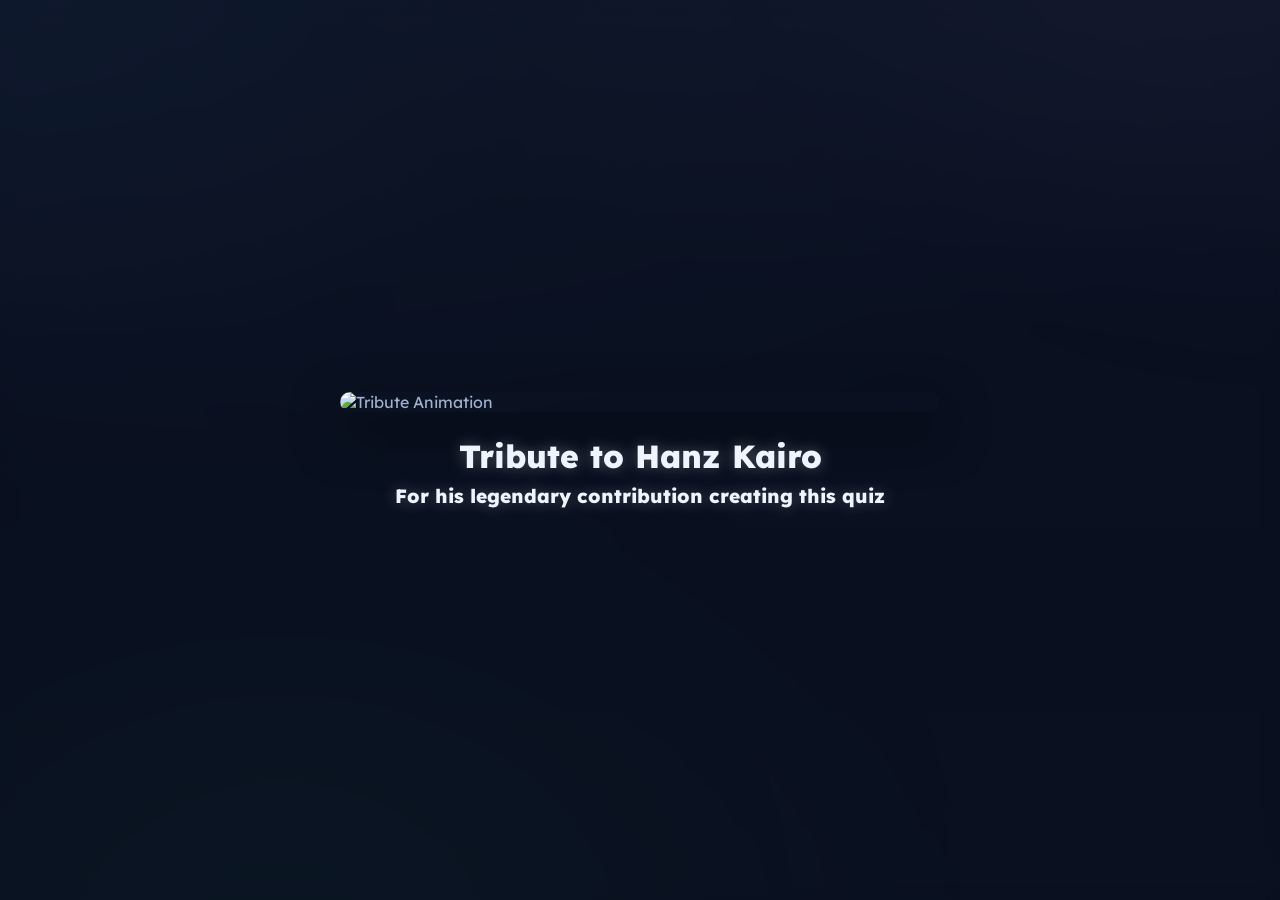
==== index.html @ 93af5adc "Rename FEMBOY.html to index.html" ====
<!doctype html>
<html lang="en">

<head>
  <meta charset="utf-8" />
  <meta name="viewport" content="width=device-width,initial-scale=1" />
  <title>Microbiology Study Hub</title>

  <!-- Google Font: Lexend -->
  <link rel="preconnect" href="https://fonts.googleapis.com">
  <link rel="preconnect" href="https://fonts.gstatic.com" crossorigin>
  <link href="https://fonts.googleapis.com/css2?family=Lexend:wght@400;500;700;800&display=swap" rel="stylesheet">

  <style>
    /* ===== Theme ===== */
    :root {
      --g1: #60a5fa;
      --g2: #a78bfa;
      --g3: #34d399;
      --bg: #0b1020;
      --panel: #0f1b31;
      --panel2: #0e1830;
      --tile: #101d35;
      --tile2: #0f1a32;
      --line: #22314d;
      --ink-100: #eef5ff;
      --ink-700: #c7d6ff;
      --ink-800: #9fb1d1;
      --ok: #10b981;
      --warn: #f59e0b;
      --bad: #ef4444;
      --shadow: 0 24px 72px rgba(0, 0, 0, .45), inset 0 1px 0 rgba(255, 255, 255, .03);
    }

    * {
      box-sizing: border-box
    }

    html {
      height: 100%;
    }

    body {
      margin: 0;
      min-height: 100vh; /* Ensures body is at least full viewport height */
      font-family: "Lexend", system-ui, -apple-system, Segoe UI, Roboto, Arial;
      color: var(--ink-800);
      background: #0a1120;
      background:
        radial-gradient(1100px 600px at 20% -10%, rgba(96, 165, 250, .14), transparent),
        radial-gradient(900px 520px at 90% -20%, rgba(167, 139, 250, .18), transparent),
        linear-gradient(180deg, #0b1220, #0a1120 30%, #09101f 70%, #0a1120);
      background-attachment: fixed; /* Fixes the "chopped" background issue */
    }
    
    button {
        font-family: inherit;
    }

    body::before {
      content: "";
      position: fixed;
      inset: -20%;
      z-index: -1;
      background:
        radial-gradient(60rem 40rem at 12% 15%, rgba(96, 165, 250, .22), transparent 60%),
        radial-gradient(60rem 40rem at 88% 12%, rgba(167, 139, 250, .18), transparent 60%),
        radial-gradient(70rem 50rem at 30% 88%, rgba(52, 211, 153, .18), transparent 60%);
      filter: blur(70px) saturate(110%);
      opacity: .6;
      animation: shift 60s ease-in-out infinite alternate;
    }

    @keyframes shift {
      0% {
        transform: translateX(-1%)
      }

      100% {
        transform: translateX(1%)
      }
    }

    .page {
      min-height: 100vh;
      display: flex;
      flex-direction: column; /* Allows content to grow naturally */
    }

    .shell {
      max-width: 1200px; /* Increased width */
      width: 100%;
      margin: 32px auto;
      padding: 18px 18px 24px;
      background: linear-gradient(180deg, var(--panel), var(--panel2));
      border: 1px solid var(--line);
      border-radius: 18px;
      box-shadow: var(--shadow);
      position: relative;
      overflow: hidden;
      opacity: 0; /* Initially hidden for splash screen */
      transition: opacity 0.5s ease-in-out;
    }
    .shell.loaded {
        opacity: 1;
    }
    
    .header-container, section, .modal-card {
        position: relative;
        z-index: 1;
    }


    /* ===== Header Layout ===== */
    .header-container {
      display: flex;
      justify-content: space-between;
      align-items: center;
      margin-bottom: 20px;
      flex-wrap: wrap;
      gap: 16px;
    }

    .header-left {
        display: flex;
        align-items: center;
        gap: 24px;
        flex-wrap: wrap;
    }

    .header-controls {
      display: flex;
      align-items: center;
      gap: 16px;
      flex-wrap: wrap;
    }
    
    .brand {
      color: var(--ink-100);
      font-size: 1.35rem;
      font-weight: 800;
      letter-spacing: .2px
    }

    /* ===== Nav / Tabs ===== */
    .tabs {
      display: flex;
      gap: 8px;
      background: linear-gradient(180deg, var(--tile), var(--tile2));
      border: 1px solid var(--line);
      padding: 8px;
      border-radius: 14px;
      box-shadow: var(--shadow)
    }

    .tab {
      border: 1px solid transparent;
      background: transparent;
      color: var(--ink-800);
      font-weight: 700;
      padding: 8px 12px;
      border-radius: 10px;
      cursor: pointer
    }

    .tab:hover {
      color: var(--ink-100);
      border-color: #35507e;
      background: rgba(255, 255, 255, .04)
    }

    .tab.active {
      color: var(--ink-100);
      border-color: #35507e;
      background: rgba(255, 255, 255, .06)
    }
    
    /* ===== Toggle Switch ===== */
    .toggle-switch {
        position: relative;
        display: inline-block;
        width: 50px;
        height: 28px;
    }
    .toggle-switch input {
        opacity: 0;
        width: 0;
        height: 0;
    }
    .slider {
        position: absolute;
        cursor: pointer;
        top: 0;
        left: 0;
        right: 0;
        bottom: 0;
        background-color: #334155;
        transition: .4s;
        border-radius: 28px;
    }
    .slider:before {
        position: absolute;
        content: "";
        height: 20px;
        width: 20px;
        left: 4px;
        bottom: 4px;
        background-color: white;
        transition: .4s;
        border-radius: 50%;
    }
    input:checked + .slider {
        background: linear-gradient(90deg, var(--g1), var(--g2));
    }
    input:checked + .slider:before {
        transform: translateX(22px);
    }


    /* ===== Lists / Rows ===== */
    .list {
      display: grid;
      grid-template-columns: 1fr;
      gap: 12px;
      margin-bottom: 2px
    }

    .row {
      position: relative;
      overflow: hidden;
      display: flex;
      align-items: center;
      justify-content: space-between;
      gap: 12px;
      padding: 12px 14px;
      border: 1px solid var(--line);
      border-radius: 14px;
      cursor: pointer;
      background: linear-gradient(180deg, var(--tile), var(--tile2));
      color: var(--ink-100);
      transition: transform .08s ease, border-color .15s ease, box-shadow .15s ease;
      box-shadow: var(--shadow);
    }

    .row:hover {
      transform: translateY(-1px);
      border-color: #35507e
    }

    .left {
      display: flex;
      align-items: center;
      gap: 12px
    }

    .right {
      display: flex;
      align-items: center;
      gap: 8px;
      color: #9fb1d1
    }

    .icon {
      width: 18px;
      height: 18px;
      color: #a6b8e0
    }

    .row:focus,
    .row:focus-visible {
      outline: none;
      box-shadow: none
    }

    .row::before {
      content: none !important;
    }

    /* ===== Crumbs ===== */
    .crumbs {
      display: flex;
      gap: 8px;
      align-items: center;
      margin: 6px 0 12px
    }

    .crumb {
      border: 1px solid var(--line);
      background: transparent;
      color: var(--ink-800);
      padding: 6px 10px;
      border-radius: 999px;
      font-weight: 700;
      cursor: pointer
    }
    .crumb.disabled {
        pointer-events: none;
        opacity: 0.5;
    }

    .crumb:hover {
      color: var(--ink-100);
      border-color: #35507e
    }

    .crumb.active {
      color: var(--ink-100);
      border-color: #35507e;
      cursor: default
    }

    .sep {
      opacity: .6
    }

    /* ===== Pills / Mini ===== */
    .pill {
      font-size: .8rem;
      padding: 4px 10px;
      border-radius: 999px;
      border: 1px solid var(--line);
      display: inline-flex;
      align-items: center;
      gap: 6px
    }

    .pill.ok {
      color: #a7f3d0;
      border-color: rgba(16, 185, 129, .45);
      background: rgba(16, 185, 129, .12)
    }

    .pill.warn {
      color: #c9a65e;
      border-color: rgba(245, 158, 11, .35);
      background: rgba(249, 201, 115, .08)
    }

    .mini {
      font-weight: 700;
      font-size: .9rem;
      padding: 8px 10px;
      border-radius: 10px;
      border: 1px solid var(--line);
      background: rgba(255, 255, 255, .03);
      color: var(--ink-800);
      cursor: pointer
    }

    .mini:hover {
      border-color: #35507e;
      color: var(--ink-100)
    }

    .mini.ghost {
      background: transparent
    }

    /* ===== Stats / Grid ===== */
    .stats {
      display: grid;
      grid-template-columns: repeat(3, 1fr);
      gap: 12px;
      margin: 8px 0 14px
    }

    .stat-card {
      border: 1px solid var(--line);
      border-radius: 14px;
      padding: 12px;
      background: linear-gradient(180deg, var(--panel), var(--panel2));
      box-shadow: var(--shadow);
      text-align: center
    }

    .stat-k {
      color: #8fb1eb;
      font-size: .9rem;
      font-weight: 700
    }

    .stat-v {
      color: var(--ink-100);
      font-size: 1.35rem;
      font-weight: 800
    }

    .subject-grid {
      display: grid;
      grid-template-columns: 1fr;
      gap: 12px;
    }

    .subject-card {
      border: 1px solid var(--line);
      border-radius: 14px;
      padding: 12px;
      background: linear-gradient(180deg, var(--tile), var(--tile2));
      box-shadow: var(--shadow)
    }

    .sub-head {
      display: flex;
      align-items: center;
      justify-content: space-between;
      padding-bottom: 8px;
      margin-bottom: 10px;
      border-bottom: 1px solid rgba(255, 255, 255, .05)
    }

    .sub-title {
      color: var(--ink-100);
      font-weight: 800
    }

    .sub-meta {
      color: var(--ink-800)
    }

    .meter {
      height: 8px;
      border-radius: 999px;
      background: #0b1a34;
      border: 1px solid #1e2c49;
      overflow: hidden;
      margin-bottom: 10px
    }

    .meter-fill {
      height: 100%;
      width: 0;
      background: linear-gradient(90deg, var(--g1), var(--g2), var(--g3));
      transition: width .35s ease
    }

    /* Emoji chips for sets */
    .chips {
      display: flex;
      flex-wrap: wrap;
      gap: 8px
    }

    .chip {
      border: 1px solid var(--line);
      border-radius: 999px;
      padding: 6px 10px;
      background: rgba(255, 255, 255, .03);
      color: var(--ink-100);
      font-weight: 700;
      cursor: pointer;
      display: inline-flex;
      align-items: center;
      gap: 8px
    }

    .chip:hover {
      border-color: #35507e
    }

    .chip-ok {
      background: rgba(16, 185, 129, .10);
      border-color: rgba(16, 185, 129, .45)
    }

    .chip-warn {
      background: rgba(245, 158, 11, .08);
      border-color: rgba(245, 158, 11, .35)
    }

    .chip .reset {
      margin-left: 6px;
      border: 1px solid var(--line);
      background: transparent;
      border-radius: 999px;
      padding: 2px 6px;
      font-size: .85rem;
      color: #cdd9f0
    }

    .chip .reset:hover {
      border-color: #35507e;
      color: #fff
    }

    /* ===== Polished Quiz Panel ===== */
    #quizPanel {
        padding: 24px;
        border: 1px solid var(--line);
        border-radius: 16px;
        background: linear-gradient(165deg, var(--panel), var(--panel2));
        box-shadow: var(--shadow);
    }
    .meter.big {
        height: 12px;
        margin-top: 16px;
        margin-bottom: 20px;
    }
    .question {
        color: var(--ink-100);
        font-weight: 700;
        font-size: 1.4rem;
        line-height: 1.4;
        margin-bottom: 24px;
    }
    .opts {
      display: grid;
      gap: 12px;
      margin-bottom: 24px;
    }

    .opt {
      width: 100%;
      text-align: left;
      color: var(--ink-700);
      background: linear-gradient(180deg, var(--tile), var(--tile2));
      border: 1px solid var(--line);
      padding: 14px 16px;
      border-radius: 12px;
      cursor: pointer;
      font-size: 1.05rem;
      font-weight: 500;
      transition: all .2s ease;
      box-shadow: inset 0 1px 1px rgba(255,255,255,0.03);
    }

    .opt:not(:disabled):hover {
      border-color: #4a6591;
      color: var(--ink-100);
      transform: translateY(-2px);
      box-shadow: 0 8px 20px rgba(0,0,0,0.2), inset 0 1px 1px rgba(255,255,255,0.05);
    }
    
    .opt:disabled {
        cursor: not-allowed;
        opacity: 0.7;
    }

    .opt.correct {
      border-color: rgba(16, 185, 129, .7);
      background: rgba(16, 185, 129, .15);
      color: #fff;
      box-shadow: 0 0 20px rgba(16, 185, 129, .2);
    }

    .opt.incorrect {
      border-color: rgba(239, 68, 68, .7);
      background: rgba(239, 68, 68, .15);
      color: #ffdddd;
      box-shadow: 0 0 20px rgba(239, 68, 68, .2);
    }

    .btn-row {
      display: flex;
      gap: 10px;
      margin-top: 10px;
      justify-content: flex-end; /* Pushes buttons to the right */
      align-items: center;
    }

    .btn {
      padding: 10px 16px;
      border-radius: 10px;
      border: 1px solid var(--line);
      background: rgba(255, 255, 255, .03);
      color: var(--ink-100);
      font-weight: 700;
      cursor: pointer;
      transition: all 0.2s ease;
    }
    
    .btn:not(:disabled):hover {
        background: rgba(255,255,255, .08);
        border-color: #4a6591;
        transform: translateY(-1px);
    }

    .btn:disabled {
      opacity: .55;
      cursor: not-allowed
    }

    .btn.ghost {
      background: transparent
    }
    
    .btn.primary {
        background: var(--g1);
        border-color: transparent;
        color: white;
        box-shadow: 0 4px 15px rgba(96, 165, 250, 0.2);
    }
    .btn.primary:hover:not(:disabled) {
        background: #79b6fa;
        box-shadow: 0 6px 20px rgba(96, 165, 250, 0.3);
    }

    .btn.danger {
        background: rgba(239, 68, 68, .12);
        border-color: rgba(239, 68, 68, .45);
        color: #ffd6d6;
    }
    .btn.danger:hover {
        background: rgba(239, 68, 68, .25);
        border-color: rgba(239, 68, 68, .6);
        color: #fff;
    }


    /* ===== Improved History View ===== */
    .history-actions {
      display: flex;
      justify-content: flex-end;
      margin-bottom: 10px
    }

    .history-list {
      display: flex;
      flex-direction: column;
      gap: 4px;
    }
    .hist-row {
      display: flex;
      align-items: center;
      padding: 12px 16px;
      border-radius: 12px;
      background: linear-gradient(180deg, var(--tile), var(--tile2));
      border: 1px solid var(--line);
    }
    .hist-row.header {
      background: transparent;
      border: none;
      color: var(--ink-800);
      font-weight: 700;
      padding-bottom: 8px;
    }
    .hist-q-cell {
      flex: 1;
      color: var(--ink-100);
      font-weight: 500;
    }
    .hist-meta-cell {
      width: 240px; /* Increased width */
      flex-shrink: 0;
      text-align: left;
      color: var(--ink-800);
    }
    .hist-action-cell {
      width: 120px;
      flex-shrink: 0;
      text-align: right;
    }

    .hist-empty {
      text-align: center;
      color: #88a1cc;
      padding: 16px 0;
      border: 1px dashed var(--line);
      border-radius: 12px;
      background: rgba(255, 255, 255, .02)
    }

    /* ===== Modal & Toast ===== */
    .modal {
      position: fixed;
      inset: 0;
      background: rgba(0, 0, 0, .45);
      display: flex;
      align-items: flex-start;
      justify-content: center;
      padding-top: 80px;
      z-index: 999;
      backdrop-filter: blur(4px);
    }

    .modal.hidden {
      display: none
    }

    .modal-card {
      width: min(720px, 92vw);
      border: 1px solid var(--line);
      border-radius: 14px;
      padding: 14px;
      background: linear-gradient(180deg, var(--panel), var(--panel2));
      box-shadow: 0 25px 80px rgba(0, 0, 0, .55)
    }

    .modal-head {
      display: flex;
      justify-content: space-between;
      align-items: center;
      margin-bottom: 10px
    }
    .spacer {
        flex-grow: 1;
    }

    .rev-meta {
      color: #9fb1d1
    }

    .review-question {
      color: var(--ink-100);
      font-weight: 800;
      margin-bottom: 8px
    }

    .review-answers {
      display: flex;
      flex-wrap: wrap;
      gap: 8px
    }

    .toast {
      position: fixed;
      left: 50%;
      transform: translateX(-50%);
      bottom: 20px;
      z-index: 1000;
      border: 1px solid var(--line);
      border-radius: 10px;
      padding: 8px 10px;
      background: rgba(255, 255, 255, .06);
      color: var(--ink-100);
      font-weight: 700
    }

    .toast.hidden {
      display: none
    }

    /* ===== Settings View ===== */
    #settingsView {
        padding: 16px;
    }
    .setting-group {
        border: 1px solid var(--line);
        border-radius: 14px;
        background: linear-gradient(180deg, var(--tile), var(--tile2));
        margin-bottom: 12px;
        overflow: hidden;
    }
    .setting-group-header {
        display: flex;
        justify-content: space-between;
        align-items: center;
        padding: 16px;
        cursor: pointer;
    }
     .setting-group-header .title {
        color: var(--ink-100);
        font-weight: 700;
        font-size: 1.1rem;
    }
    .setting-group-header .desc {
        color: var(--ink-800);
        font-size: 0.9rem;
        margin-top: 4px;
    }
    .setting-group-header .chevron {
        transition: transform 0.3s ease;
    }
    .setting-group-header.open .chevron {
        transform: rotate(90deg);
    }
    .setting-group-content {
        max-height: 0;
        overflow: hidden;
        transition: max-height 0.4s ease-out;
        background: rgba(0,0,0,0.15);
    }
    .setting-row {
        display: flex;
        justify-content: space-between;
        align-items: center;
        padding: 16px;
        border-top: 1px solid var(--line);
    }
    .setting-text .title {
        color: var(--ink-100);
        font-weight: 700;
        font-size: 1.05rem;
    }
    .setting-text .desc {
        color: var(--ink-800);
        font-size: 0.9rem;
        margin-top: 4px;
    }
    .setting-control {
        display: flex;
        align-items: center;
        gap: 12px;
        color: var(--ink-100);
        font-weight: 500;
    }
    .setting-control input[type="range"] {
        -webkit-appearance: none;
        appearance: none;
        width: 120px;
        height: 6px;
        background: #22314d;
        border-radius: 5px;
        outline: none;
    }
    .setting-control input[type="range"]::-webkit-slider-thumb {
        -webkit-appearance: none;
        appearance: none;
        width: 18px;
        height: 18px;
        background: var(--ink-100);
        cursor: pointer;
        border-radius: 50%;
    }
    .setting-control input[type="range"]::-moz-range-thumb {
        width: 18px;
        height: 18px;
        background: var(--ink-100);
        cursor: pointer;
        border-radius: 50%;
    }

    /* ===== Subjective Question UI ===== */
    #subjectivePanel {
        margin-bottom: 24px;
    }
    #subjectiveAnswerInput {
        width: 100%;
        min-height: 120px;
        background: var(--tile2);
        border: 1px solid var(--line);
        border-radius: 12px;
        padding: 12px;
        color: var(--ink-100);
        font-size: 1rem;
        resize: vertical;
    }
    #subjectiveAnswerInput:focus {
        outline: none;
        border-color: var(--g1);
        box-shadow: 0 0 15px rgba(96, 165, 250, 0.2);
    }
    #revealedAnswerPanel {
        margin-top: 16px;
        padding: 16px;
        background: rgba(0,0,0,0.2);
        border: 1px solid var(--line);
        border-radius: 12px;
    }
    #revealedAnswerPanel .answer-title {
        font-weight: 700;
        color: var(--ink-800);
        margin-bottom: 8px;
    }
    #revealedAnswerPanel .answer-text {
        color: var(--ink-100);
        line-height: 1.5;
    }
    #selfAssessPanel {
        display: flex;
        gap: 12px;
        margin-top: 16px;
    }
    #selfAssessPanel .btn {
        flex-grow: 1;
    }
    #selfAssessPanel .btn.correct {
        background-color: rgba(16, 185, 129, .15);
        border-color: rgba(16, 185, 129, .45);
    }
     #selfAssessPanel .btn.incorrect {
        background-color: rgba(239, 68, 68, .15);
        border-color: rgba(239, 68, 68, .45);
    }
    .subjective-btn-row {
        display: flex;
        justify-content: space-between;
        align-items: center;
        margin-top: 16px;
    }

    /* ===== Splash & Results Screens ===== */
    #splashScreen, #resultsScreen {
        position: fixed;
        inset: 0;
        background: var(--bg);
        z-index: 9999;
        display: flex;
        flex-direction: column;
        align-items: center;
        justify-content: center;
        transition: opacity 1s ease-out;
        -webkit-backdrop-filter: blur(8px);
        backdrop-filter: blur(8px);
        background-color: rgba(11, 16, 32, 0.7);
    }
    #splashScreen img {
        max-width: 90%;
        max-height: 80vh;
        width: 600px;
        border-radius: 16px;
        box-shadow: 0 20px 50px rgba(0,0,0,0.5);
    }
    .tribute-text-container {
        text-align: center;
        margin-top: 24px;
    }
    .tribute-text {
        color: var(--ink-100);
        font-size: 2rem;
        font-weight: 800;
        text-shadow: 0 0 15px rgba(255,255,255,0.3);
        margin-bottom: 8px;
    }
    .tribute-subtext {
        color: var(--ink-100);
        font-size: 1.2rem;
        font-weight: 800;
        text-shadow: 0 0 15px rgba(255,255,255,0.3);
    }
    .splash-fade-out {
        opacity: 0;
        pointer-events: none;
    }
    #resultsCard {
        background: linear-gradient(165deg, var(--panel), var(--panel2));
        border: 1px solid var(--line);
        border-radius: 24px;
        padding: 40px;
        text-align: center;
        box-shadow: var(--shadow);
        width: min(600px, 90vw);
        cursor: pointer;
        transform: scale(0.95);
        opacity: 0;
        animation: result-fade-in 0.5s ease-out forwards;
        position: relative;
        overflow: hidden;
        transition: transform 0.3s ease, box-shadow 0.3s ease, border-color 0.3s ease;
    }
    #resultsCard:hover {
        transform: scale(1.02);
        box-shadow: 0 0 30px rgba(96, 165, 250, 0.4), var(--shadow);
        border-color: var(--g1);
    }
    #resultsCard::after {
        content: '';
        position: absolute;
        top: -50%;
        left: -50%;
        width: 200%;
        height: 200%;
        background: linear-gradient(to right, transparent, rgba(255, 255, 255, 0.1), transparent);
        transform: rotate(25deg);
        animation: shiny-effect 3s infinite;
        pointer-events: none;
    }
    @keyframes shiny-effect {
        0% { transform: translateX(-75%) rotate(25deg); }
        100% { transform: translateX(75%) rotate(25deg); }
    }
    @keyframes result-fade-in {
        to {
            transform: scale(1);
            opacity: 1;
        }
    }
    #resultsEmoji {
        font-size: 4rem;
        margin-bottom: 16px;
    }
    #resultsTitle {
        color: var(--ink-100);
        font-size: 2.2rem;
        font-weight: 800;
        margin-bottom: 8px;
    }
    #resultsScore {
        color: var(--ink-700);
        font-size: 1.5rem;
        font-weight: 500;
        margin-bottom: 16px;
    }
    #resultsMessage {
        color: var(--ink-800);
        font-size: 1.1rem;
        line-height: 1.6;
    }


    /* ===== Utilities & Mobile Responsiveness ===== */
    .hidden {
      display: none !important;
    }

    @media (max-width: 960px) {
        .header-left {
            width: 100%;
            justify-content: center;
        }
        .header-controls {
            width: 100%;
            justify-content: center;
        }
    }

    @media (max-width: 768px) {
      .stats {
        grid-template-columns: 1fr
      }

      .subject-grid {
        grid-template-columns: 1fr
      }

      .tabs {
          gap: 4px;
          padding: 6px;
      }
      .tab {
          padding: 6px 10px;
          font-size: 0.9rem;
      }
      .brand {
          font-size: 1.2rem;
          text-align: center;
          width: 100%;
      }
      .header-left {
          gap: 12px;
      }
    }
    
  </style>
</head>

<body>
  <!-- Splash Screen -->
  <div id="splashScreen">
    <img src="Meg.gif" alt="Tribute Animation" onerror="this.onerror=null;this.src='https://placehold.co/600x338/0b1020/eef5ff?text=Megumin!';" >
    <div class="tribute-text-container">
        <div class="tribute-text">Tribute to Hanz Kairo</div>
        <div class="tribute-subtext">For his legendary contribution creating this quiz</div>
    </div>
  </div>

  <!-- Results Screen -->
  <div id="resultsScreen" class="hidden">
      <div id="resultsCard">
          <div id="resultsEmoji"></div>
          <div id="resultsTitle"></div>
          <div id="resultsScore"></div>
          <div id="resultsMessage"></div>
      </div>
  </div>

  <!-- START: AUDIO ELEMENTS FOR SOUND EFFECTS -->
  <audio id="sound-navigate" src="undertale-select-sound_4WQ7oPFx.mp3" preload="auto"></audio>
  <audio id="sound-correct" src="Correct.mp3" preload="auto"></audio>
  <audio id="sound-incorrect" src="Incorrect.mp3" preload="auto"></audio>
  <audio id="sound-finish-good" src="WIN.mp3" preload="auto"></audio>
  <audio id="sound-finish-bad" src="Game Over.mp3" preload="auto"></audio>
  <audio id="sound-background" src="Chill & Relaxing Pokémon Music Mix [YMEblRM4pGc].mp3" loop preload="auto"></audio>
  <!-- END: AUDIO ELEMENTS FOR SOUND EFFECTS -->

  <div class="page">
    <div class="shell">
      <div class="header-container">
        <div class="header-left">
            <div class="brand">Microbiology Study Hub</div>
            <div id="tabs" class="tabs">
                <button class="tab active" data-tab="subjects">📚 Subjects</button>
                <button class="tab" data-tab="progress">📊 Progress</button>
                <button class="tab" data-tab="history">⌛ Wrong History</button>
                <button class="tab" data-tab="qbank">🏦 Question Bank</button>
                <button class="tab" data-tab="settings">⚙️ Settings</button>
            </div>
        </div>
        <div class="header-controls">
            <button id="toggleMusicBtn" class="btn ghost"></button>
            <button id="resetAll" class="btn danger">🧹 Reset All</button>
        </div>
      </div>

      <!-- SUBJECTS -->
      <section id="subjectsView"></section>

      <!-- PROGRESS -->
      <section id="progressView" class="hidden"></section>

      <!-- WRONG HISTORY -->
      <section id="historyView" class="hidden"></section>
      
      <!-- QUESTION BANK -->
      <section id="qbankView" class="hidden"></section>

      <!-- SETTINGS -->
      <section id="settingsView" class="hidden"></section>

      <!-- QUIZ PANEL -->
      <section id="quizPanel" class="hidden">
        <div id="crumbs" class="crumbs"></div>
        <div class="meter big">
          <div id="progFill" class="meter-fill"></div>
        </div>
        <div id="qtext" class="question">Q?. …</div>
        
        <!-- MCQ Options -->
        <div id="opts" class="opts"></div>

        <!-- Subjective Question Area -->
        <div id="subjectivePanel" class="hidden">
            <textarea id="subjectiveAnswerInput" placeholder="Type your answer here..."></textarea>
            <div id="revealedAnswerPanel" class="hidden">
                <div class="answer-title">Correct Answer</div>
                <div id="answerText" class="answer-text"></div>
            </div>
            <div id="selfAssessPanel" class="hidden">
                <button id="btnCorrect" class="btn correct">I was Correct</button>
                <button id="btnIncorrect" class="btn incorrect">I was Incorrect</button>
            </div>
            <div class="subjective-btn-row">
                <button id="btnSkip" class="btn ghost">Skip Question</button>
                <button id="btnReveal" class="btn primary">Reveal Answer</button>
            </div>
        </div>

        <!-- Main Navigation Buttons -->
        <div class="btn-row">
          <button id="btnNext" class="btn">Next</button>
          <button id="btnFinish" class="btn primary hidden">Finish</button>
        </div>
      </section>
    </div>

    <!-- Modal for practice (Wrong History) -->
    <div id="modal" class="modal hidden" aria-hidden="true">
      <div class="modal-card">
        <div class="modal-head">
          <div id="revMeta" class="rev-meta"></div>
          <div class="spacer"></div>
          <button id="closeModal" class="mini ghost">✖</button>
        </div>
        <div id="revQ" class="review-question"></div>
        <div id="revAns" class="review-answers"></div>
        <div class="btn-row">
          <button id="histPrev" class="btn">Prev</button>
          <button id="histNext" class="btn">Next</button>
          <button id="openHistory" class="btn ghost">Back to list</button>
        </div>
      </div>
    </div>

    <!-- Toast -->
    <div id="toast" class="toast hidden"></div>
  </div>

  <script>
    /* ==============================
       Microbiology Study Hub — JS
       (Full file)
       ============================== */

    /* ---------- Utilities ---------- */
    const $ = (s, el = document) => el.querySelector(s);
    const $$ = (s, el = document) => Array.from(el.querySelectorAll(s));

    function shuffleArray(array) {
        let currentIndex = array.length, randomIndex;
        while (currentIndex != 0) {
            randomIndex = Math.floor(Math.random() * currentIndex);
            currentIndex--;
            [array[currentIndex], array[randomIndex]] = [
                array[randomIndex], array[currentIndex]];
        }
        return array;
    }

    function toast(msg) {
      const t = $("#toast");
      if (!t) return;
      t.textContent = msg;
      t.classList.remove("hidden");
      setTimeout(() => t.classList.add("hidden"), 1400)
    }

    /* ---------- Local Storage State ---------- */
    const PROGRESS_KEY = "studyhub_progress_v3";
    const SETTINGS_KEY = "studyhub_settings_v5"; // Incremented version for new settings

    const S_Progress = () => {
      try {
        return JSON.parse(localStorage.getItem(PROGRESS_KEY)) || {}
      } catch { return {} }
    }
    const W_Progress = s => localStorage.setItem(PROGRESS_KEY, JSON.stringify(s));
    
    const S_Settings = () => {
        try {
            const defaults = { 
                randomizeSetSelection: false, 
                randomizeQuestionOrder: true,
                shuffleAnswerOrder: true,
                excludeSeenQuestions: false,
                showTribute: true,
                soundEffects: true,
                backgroundMusic: true,
                backgroundMusicVolume: 0.3,
                correctVolume: 1.0,
                incorrectVolume: 1.0,
                navigateVolume: 1.0,
                finishGoodVolume: 1.0,
                finishBadVolume: 1.0,
                musicMuted: false
            };
            const saved = JSON.parse(localStorage.getItem(SETTINGS_KEY));
            return { ...defaults, ...saved };
        } catch { 
            return { 
                randomizeSetSelection: false, 
                randomizeQuestionOrder: true,
                shuffleAnswerOrder: true,
                excludeSeenQuestions: false,
                showTribute: true,
                soundEffects: true,
                backgroundMusic: true,
                backgroundMusicVolume: 0.3,
                correctVolume: 1.0,
                incorrectVolume: 1.0,
                navigateVolume: 1.0,
                finishGoodVolume: 1.0,
                finishBadVolume: 1.0,
                musicMuted: false
            } 
        }
    }
    const W_Settings = s => localStorage.setItem(SETTINGS_KEY, JSON.stringify(s));

    const getSet = (k, i) => S_Progress() ?.[k] ?.[i];
    const putSet = (k, i, val) => {
      const s = S_Progress();
      if (!s[k]) s[k] = {};
      s[k][i] = val;
      W_Progress(s)
    }
    const resetSet = (k, i) => {
      const s = S_Progress();
      if (s ?.[k] ?.[i]) {
        delete s[k][i];
        W_Progress(s)
      }
    }
    const addWrong = (k, i, qid) => {
      const s = S_Progress();
      (s.__history ??= []).push({ k, i, qid, ts: Date.now() });
      W_Progress(s)
    }
    const remWrong = (k, i, qid) => {
      const s = S_Progress();
      if (!s.__history) return;
      s.__history = s.__history.filter(x => !(x.k === k && x.i === i && x.qid === qid));
      W_Progress(s)
    }
    
    let settings = S_Settings();
    let currentTab = "subjects";

    // START: SOUND ENGINE
    const Sound = {
        _fadeInterval: null,
        
        fadeVolume: (audioElement, targetVolume, duration = 1000) => {
            clearInterval(Sound._fadeInterval);
            const startVolume = audioElement.volume;
            const volumeChange = targetVolume - startVolume;
            if (volumeChange === 0) return;

            const steps = 50;
            const stepDuration = duration / steps;
            let currentStep = 0;

            Sound._fadeInterval = setInterval(() => {
                currentStep++;
                const progress = currentStep / steps;
                audioElement.volume = startVolume + (volumeChange * progress);

                if (currentStep >= steps) {
                    audioElement.volume = targetVolume;
                    clearInterval(Sound._fadeInterval);
                }
            }, stepDuration);
        },

        play: (id, volume = 1.0) => {
            if (!settings.soundEffects && !id.includes('background')) return;
            const soundElement = document.getElementById(id);
            if (soundElement) {
                soundElement.volume = Math.max(0, Math.min(volume, 1));
                if(id === 'sound-incorrect') {
                    // Allow volume up to 2 (200%) for incorrect sound, capped by browser at 1 but allows relative loudness
                    soundElement.volume = Math.max(0, Math.min(volume, 2));
                }
                soundElement.currentTime = 0;
                soundElement.play().catch(e => {});
            }
        },
        playBackgroundMusic: () => {
            if (!settings.backgroundMusic) return;
            const bgMusic = document.getElementById('sound-background');
            if (bgMusic && bgMusic.paused) {
                bgMusic.volume = settings.backgroundMusicVolume;
                bgMusic.play().catch(e => {});
            }
        },
        pauseBackgroundMusic: () => {
            const bgMusic = document.getElementById('sound-background');
            if (bgMusic) bgMusic.pause();
        },
        stopBackgroundMusic: () => {
            const bgMusic = document.getElementById('sound-background');
            if (bgMusic) {
                bgMusic.pause();
                bgMusic.currentTime = 0;
            }
        },
        toggleMute: () => {
            const bgMusic = document.getElementById('sound-background');
            if (!bgMusic) return;
            settings.musicMuted = !settings.musicMuted;
            bgMusic.muted = settings.musicMuted;
            W_Settings(settings);
            updateMusicToggleButton();
        },
        duckBackgroundMusic: (duration = 400) => {
            const bgMusic = document.getElementById('sound-background');
            if (bgMusic && !bgMusic.paused && !bgMusic.muted) {
                Sound.fadeVolume(bgMusic, 0.1, duration);
            }
        },
        unduckBackgroundMusic: () => {
            const bgMusic = document.getElementById('sound-background');
             if (bgMusic && !bgMusic.paused && !bgMusic.muted) {
                Sound.fadeVolume(bgMusic, settings.backgroundMusicVolume, 1500);
            }
        },
        playCorrect: () => Sound.play('sound-correct', settings.correctVolume),
        playIncorrect: () => Sound.play('sound-incorrect', settings.incorrectVolume),
        playNavigate: () => Sound.play('sound-navigate', settings.navigateVolume),
        playFinishGood: () => Sound.play('sound-finish-good', settings.finishGoodVolume),
        playFinishBad: () => Sound.play('sound-finish-bad', settings.finishBadVolume),
    };
    // END: SOUND ENGINE

    /* ---------- Data ---------- */
    const SUBJECTS = [{
      code: "BIOPY4",
      type: "subtopics",
      sets: 5,
      perSet: 5
    }, {
      code: "IMM201",
      type: "plain",
      sets: 5,
      perSet: 5
    }, {
      code: "MBG301",
      type: "plain",
      sets: 5,
      perSet: 5
    }, ];
    const SUBTOPICS = {
      "BIOPY4": [{
        name: "Cell Structure & Function",
        perSet: 5
      }, {
        name: "Microbial Growth & Control",
        perSet: 5
      }, {
        name: "Genetics & Molecular Biology",
        perSet: 5
      }, ]
    };

    /* ---------- Question Pools (≥25 each) ---------- */
    const POOL = {
      /* BIOPY4 subtopic 1 */
      "BIOPY4::Cell Structure & Function": [{
        id: "c_01",
        type: "mcq",
        q: "Primary stain in Gram staining:",
        options: ["Crystal violet", "Safranin", "Carbol fuchsin", "Methylene blue"],
        answer: 0
      }, {
        id: "c_02",
        type: "mcq",
        q: "Gram-negative hallmark:",
        options: ["Thick PG no OM", "Thin PG + outer membrane", "No PG", "Teichoic acids only"],
        answer: 1
      }, {
        id: "c_03",
        type: "subjective",
        q: "Describe the function of the bacterial cell wall and mention its primary component.",
        answer: "The primary function of the bacterial cell wall is to provide structural support, maintain the cell's shape, and protect it from osmotic lysis. The main component is peptidoglycan (also known as murein)."
      }, {
        id: "c_04",
        type: "mcq",
        q: "Bacterial ribosome:",
        options: ["50S+40S", "60S+40S", "50S+30S", "70S+50S"],
        answer: 2
      }, {
        id: "c_05",
        type: "mcq",
        q: "Capsule is best seen by:",
        options: ["India ink (negative)", "Ziehl–Neelsen", "Endospore stain", "Giemsa"],
        answer: 0
      }, {
        id: "c_06",
        type: "mcq",
        q: "Flagella all around cell:",
        options: ["Monotrichous", "Lophotrichous", "Amphitrichous", "Peritrichous"],
        answer: 3
      }, {
        id: "c_07",
        type: "mcq",
        q: "Peptidoglycan crosslinks inhibited by:",
        options: ["Tetracycline", "Vancomycin", "Polymyxin B", "Rifampicin"],
        answer: 1
      }, {
        id: "c_08",
        type: "mcq",
        q: "Teichoic acids present in:",
        options: ["Gram-positive wall", "Gram-negative OM", "Periplasm only", "Archaea"],
        answer: 0
      }, {
        id: "c_09",
        type: "mcq",
        q: "ETC in bacteria is located on:",
        options: ["Cell membrane", "Periplasm", "Cytosol", "Outer membrane"],
        answer: 0
      }, {
        id: "c_10",
        type: "mcq",
        q: "Endospore core contains:",
        options: ["Chitin", "Dipicolinic acid", "Lignin", "Cellulose"],
        answer: 1
      }, {
        id: "c_11",
        type: "mcq",
        q: "Acid-fast cell wall contains:",
        options: ["Sterols", "Mycolic acids", "Chitin", "Ergosterol"],
        answer: 1
      }, {
        id: "c_12",
        type: "mcq",
        q: "Periplasm is found in:",
        options: ["Gram-positive", "Gram-negative", "Mycoplasma", "Fungi"],
        answer: 1
      }, {
        id: "c_13",
        type: "mcq",
        q: "Fimbriae mainly mediate:",
        options: ["Motility", "Adherence", "Secretion", "Conjugation"],
        answer: 1
      }, {
        id: "c_14",
        type: "mcq",
        q: "S-layer is composed of:",
        options: ["Protein/glycoprotein", "Polysaccharide", "Lipid", "DNA"],
        answer: 0
      }, {
        id: "c_15",
        type: "mcq",
        q: "Typical bacterial genome:",
        options: ["Linear diploid", "Circular haploid", "Linear haploid", "Circular diploid"],
        answer: 1
      }, {
        id: "c_16",
        type: "mcq",
        q: "PHB inclusions store:",
        options: ["Nitrogen", "Sulfur", "Carbon/energy", "Iron"],
        answer: 2
      }, {
        id: "c_17",
        type: "mcq",
        q: "MreB is associated with:",
        options: ["Rod shape", "Replication", "Secretion", "Motility"],
        answer: 0
      }, {
        id: "c_18",
        type: "mcq",
        q: "Glycocalyx functions:",
        options: ["Protein synthesis", "Adherence & protection", "ATP generation", "DNA repair"],
        answer: 1
      }, {
        id: "c_19",
        type: "mcq",
        q: "L-form bacteria lack:",
        options: ["Ribosomes", "DNA", "Cell wall", "Membrane"],
        answer: 2
      }, {
        id: "c_20",
        type: "mcq",
        q: "Microscopy for 3D surface:",
        options: ["Bright-field", "Phase-contrast", "SEM", "TEM"],
        answer: 2
      }, {
        id: "c_21",
        type: "mcq",
        q: "Quellung reaction detects:",
        options: ["Capsule swelling", "Spore coat", "Flagella", "Teichoic acids"],
        answer: 0
      }, {
        id: "c_22",
        type: "mcq",
        q: "Porins are in:",
        options: ["Gram+ wall", "Gram− outer membrane", "Cytoplasmic membrane", "S-layer only"],
        answer: 1
      }, {
        id: "c_23",
        type: "mcq",
        q: "LPS toxic component:",
        options: ["Lipid A", "Core polysaccharide", "O-antigen", "Teichoic acid"],
        answer: 0
      }, {
        id: "c_24",
        type: "mcq",
        q: "Mycoplasma membranes contain:",
        options: ["Ergosterol", "Cholesterol", "Mycolic acids", "LTA"],
        answer: 1
      }, {
        id: "c_25",
        type: "mcq",
        q: "Pili used for:",
        options: ["Conjugation/adherence", "Chemotaxis", "Sporulation", "Phototaxis"],
        answer: 0
      }],
      /* BIOPY4 subtopic 2 */
      "BIOPY4::Microbial Growth & Control": [{
        id: "g_01",
        q: "Mesophile optimum:",
        options: ["0–15°C", "15–45°C", "45–80°C", ">80°C"],
        answer: 1
      }, {
        id: "g_02",
        q: "Thermoduric means:",
        options: ["Grow at high T only", "Survive high T briefly", "Psychrophile", "Barophile"],
        answer: 1
      }, {
        id: "g_03",
        q: "Autoclave standard:",
        options: ["100°C 15 min", "121°C 15 min @15 psi", "160°C 1 h", "134°C 1 min"],
        answer: 1
      }, {
        id: "g_04",
        q: "Filtration is best for:",
        options: ["Heat-sensitive fluids", "Glassware", "Metal tools", "Dry powders"],
        answer: 0
      }, {
        id: "g_05",
        q: "Microaerophile prefers:",
        options: ["0% O₂", "Low O₂", "Normal air", "High CO₂ only"],
        answer: 1
      }, {
        id: "g_06",
        q: "Quorum sensing role:",
        options: ["DNA replication", "Cell–cell communication", "Protein folding", "Glycolysis"],
        answer: 1
      }, {
        id: "g_07",
        q: "Batch phases:",
        options: ["Lag, log, stationary, death", "Lag only", "Log only", "Stationary only"],
        answer: 0
      }, {
        id: "g_08",
        q: "CFU counts measure:",
        options: ["Total cells", "Viable cells", "Dead cells", "Spores only"],
        answer: 1
      }, {
        id: "g_09",
        q: "MacConkey is:",
        options: ["Selective + differential", "Enriched only", "Selective only", "Differential only"],
        answer: 0
      }, {
        id: "g_10",
        q: "D-value is:",
        options: ["1-log kill time", "MIC", "MBC", "TDP"],
        answer: 0
      }, {
        id: "g_11",
        q: "Phenolics action:",
        options: ["DNA crosslink", "Membrane disruption", "PG synthesis block", "Protein synthesis"],
        answer: 1
      }, {
        id: "g_12",
        q: "Alcohol best at:",
        options: ["<40%", "60–90%", "100%", "Any"],
        answer: 1
      }, {
        id: "g_13",
        q: "VBNC means:",
        options: ["Viable non-culturable", "Very big non-cell", "Viral burden non-count", "Variable bacillary count"],
        answer: 0
      }, {
        id: "g_14",
        q: "Halotolerant grows in:",
        options: ["Acid", "Salt", "Cold", "Pressure"],
        answer: 1
      }, {
        id: "g_15",
        q: "Chemostat maintains:",
        options: ["Batch culture", "Steady-state continuous culture", "Anaerobiosis", "Quiescence"],
        answer: 1
      }, {
        id: "g_16",
        q: "PMF drives:",
        options: ["DNA ligation", "ATP synthesis", "Transcription", "Splicing"],
        answer: 1
      }, {
        id: "g_17",
        q: "Decimal reduction time:",
        options: ["Time for 90% kill", "Half-life", "Tmax", "Tmin"],
        answer: 0
      }, {
        id: "g_18",
        q: "Sporicidal level:",
        options: ["Low-level disinfectant", "High-level/sterilant", "Antiseptic only", "Soap"],
        answer: 1
      }, {
        id: "g_19",
        q: "Psychrotroph grows at:",
        options: ["0–7°C", "25–30°C", "50–60°C", ">80°C"],
        answer: 0
      }, {
        id: "g_20",
        q: "Bacteriostatic agent:",
        options: ["Kills cells", "Inhibits growth", "Removes water", "Oxidizes lipids"],
        answer: 1
      }, {
        id: "g_21",
        q: "TDP is:",
        options: ["Thermal death point", "Turbidity decimal point", "Total dilution point", "Threshold density point"],
        answer: 0
      }, {
        id: "g_22",
        q: "HEPA used for:",
        options: ["Liquid sterilization", "Air filtration", "Metal sterilization", "Dry heat"],
        answer: 1
      }, {
        id: "g_23",
        q: "Iodophors are:",
        options: ["Phenolics", "Halogens", "Alcohols", "QACs"],
        answer: 1
      }, {
        id: "g_24",
        q: "MIC definition:",
        options: ["Lowest conc. preventing visible growth", "Highest bactericidal conc.", "Median serum level", "Peak level"],
        answer: 0
      }, {
        id: "g_25",
        q: "MBC definition:",
        options: ["Lowest bactericidal conc.", "Lowest inhibitory conc.", "Most buffered conc.", "Minimum biofilm conc."],
        answer: 0
      }],
      /* BIOPY4 subtopic 3 */
      "BIOPY4::Genetics & Molecular Biology": [{
        id: "m_01",
        q: "Transfer via phage:",
        options: ["Transformation", "Conjugation", "Transduction", "Transposition"],
        answer: 2
      }, {
        id: "m_02",
        q: "Hfr strains have:",
        options: ["Integrated F factor", "Free F plasmid", "No F genes", "Deleted oriT"],
        answer: 0
      }, {
        id: "m_03",
        q: "lacZ encodes:",
        options: ["β-galactosidase", "Permease", "Transacetylase", "Repressor"],
        answer: 0
      }, {
        id: "m_04",
        q: "DNA gyrase targeted by:",
        options: ["β-lactams", "Quinolones", "Macrolides", "Polymyxins"],
        answer: 1
      }, {
        id: "m_05",
        q: "Rho-independent termination:",
        options: ["Hairpin + poly-U", "Rho helicase", "RNase H", "RNAP pause only"],
        answer: 0
      }, {
        id: "m_06",
        q: "CRISPR provides:",
        options: ["Motility", "Adaptive anti-phage immunity", "Protein export", "Metabolism"],
        answer: 1
      }, {
        id: "m_07",
        q: "Attenuation senses:",
        options: ["tRNA charging", "pH", "NaCl", "Light"],
        answer: 0
      }, {
        id: "m_08",
        q: "Transposase function:",
        options: ["Cuts/pastes mobile DNA", "Ligates Okazaki", "Methylates DNA", "Degrades RNA"],
        answer: 0
      }, {
        id: "m_09",
        q: "oriT needed for:",
        options: ["Chromosome replication", "Conjugative transfer", "Transcription", "Translation"],
        answer: 1
      }, {
        id: "m_10",
        q: "σ factor does:",
        options: ["Promoter recognition", "Ribosome assembly", "Splicing", "Polyadenylation"],
        answer: 0
      }, {
        id: "m_11",
        q: "Blue-white screening uses:",
        options: ["lacZ α-complementation", "GFP", "Antibiograms", "qPCR Ct"],
        answer: 0
      }, {
        id: "m_12",
        q: "SOS regulators:",
        options: ["LexA & RecA", "AraC & CRP", "LacI & CAP", "Rho & NusA"],
        answer: 0
      }, {
        id: "m_13",
        q: "Two-component system:",
        options: ["Sensor kinase/response regulator", "Ligase/helicase", "σ/core RNAP", "ABC/porin"],
        answer: 0
      }, {
        id: "m_14",
        q: "Riboswitches respond to:",
        options: ["Metabolites binding RNA", "Proteases", "Phosphatases", "Lipids"],
        answer: 0
      }, {
        id: "m_15",
        q: "Integrons capture cassettes via:",
        options: ["Integrase", "Topoisomerase I", "RNase E", "Ligase"],
        answer: 0
      }, {
        id: "m_16",
        q: "Electroporation increases:",
        options: ["DNA uptake", "ATP yield", "Peptide bond", "Capsule"],
        answer: 1
      }, {
        id: "m_17",
        q: "PCR denaturation:",
        options: ["~55°C", "~72°C", "~94–98°C", "~37°C"],
        answer: 2
      }, {
        id: "m_18",
        q: "Lambda lysogeny keeps:",
        options: ["cI repressor active", "Cro dominant", "No repression", "CRP active"],
        answer: 0
      }, {
        id: "m_19",
        q: "Chi sites stimulate:",
        options: ["RecBCD recombination", "Mismatch repair", "BER", "NHEJ"],
        answer: 0
      }, {
        id: "m_20",
        q: "Shine–Dalgarno binds:",
        options: ["23S rRNA", "16S rRNA", "5S rRNA", "tRNAi^Met"],
        answer: 1
      }, {
        id: "m_21",
        q: "Operon is:",
        options: ["Group of genes under single promoter", "Single gene only", "Promoterless cassette", "Noncoding RNA only"],
        answer: 0
      }, {
        id: "m_22",
        q: "Lac operon induced by:",
        options: ["Glucose", "Lactose/allolactose", "Galactose", "Sucrose"],
        answer: 1
      }, {
        id: "m_23",
        q: "CAP–cAMP activates under:",
        options: ["High glucose", "Low glucose", "High lactose", "High cAMP & glucose"],
        answer: 1
      }, {
        id: "m_24",
        q: "RecA key role:",
        options: ["Recombination & SOS", "DNA ligation", "Helicase", "Transcription"],
        answer: 0
      }, {
        id: "m_25",
        q: "Ames test detects:",
        options: ["Mutagens via reversion", "Antibiotics", "Toxins via LD50", "Phage titer"],
        answer: 0
      }],
      /* IMM201 (plain) */
      "IMM201": [{
        id: "i_01",
        q: "PRRs detect:",
        options: ["Self antigens", "PAMPs/MAMPs", "Antibodies", "Cytokines"],
        answer: 1
      }, {
        id: "i_02",
        q: "Opsonization enhances:",
        options: ["Transcription", "Phagocytosis", "Sporulation", "Conjugation"],
        answer: 1
      }, {
        id: "i_03",
        q: "Classical complement triggered by:",
        options: ["MBL", "C3 tickover", "Ag–Ab complexes", "LPS"],
        answer: 2
      }, {
        id: "i_04",
        q: "Main APC for naïve T cells:",
        options: ["Neutrophil", "Dendritic cell", "Eosinophil", "Basophil"],
        answer: 1
      }, {
        id: "i_05",
        q: "TLR4 recognizes:",
        options: ["Flagellin", "CpG DNA", "dsRNA", "LPS"],
        answer: 3
      }, {
        id: "i_06",
        q: "Neutralizing antibodies block:",
        options: ["Host cytokines", "Pathogen entry/toxins", "Complement", "MHC I"],
        answer: 1
      }, {
        id: "i_07",
        q: "Major opsonins:",
        options: ["C5b & Factor B", "C3b & IgG", "IgE & IL-4", "TNF-α & IL-1"],
        answer: 1
      }, {
        id: "i_08",
        q: "Th1 cytokines:",
        options: ["IL-4, IL-5", "IL-17", "IFN-γ, IL-2", "TGF-β"],
        answer: 2
      }, {
        id: "i_09",
        q: "MHC I presents:",
        options: ["Extracellular", "Cytosolic peptides", "Lysosomal", "Carbohydrates"],
        answer: 1
      }, {
        id: "i_10",
        q: "Cytotoxic without prior sensitization:",
        options: ["B cell", "NK cell", "Eosinophil", "Mast cell"],
        answer: 1
      }, {
        id: "i_11",
        q: "Affinity maturation site:",
        options: ["Thymus", "Bone marrow", "Germinal centers", "Red pulp"],
        answer: 2
      }, {
        id: "i_12",
        q: "Mucosal Ig:",
        options: ["IgA", "IgG", "IgM", "IgE"],
        answer: 0
      }, {
        id: "i_13",
        q: "Superantigens activate T cells by:",
        options: ["Bind TCR Vβ & MHC outside groove", "↑ uptake", "Stabilize pMHC", "Block BCR"],
        answer: 0
      }, {
        id: "i_14",
        q: "Type I IFNs:",
        options: ["Neutrophil degranulation", "Antiviral state", "Eosinophils", "↑ IgE"],
        answer: 1
      }, {
        id: "i_15",
        q: "Somatic hypermutation in:",
        options: ["Pre-B", "GC B cells", "Thymocytes", "NK cells"],
        answer: 1
      }, {
        id: "i_16",
        q: "MAC is:",
        options: ["C1–C3", "C3bBb", "C5b–C9", "C2aC4b"],
        answer: 2
      }, {
        id: "i_17",
        q: "ADCC mainly via:",
        options: ["Neutrophils", "NK cells (FcγRIII)", "Basophils", "DCs"],
        answer: 1
      }, {
        id: "i_18",
        q: "T cell central tolerance site:",
        options: ["Bone marrow", "Spleen", "Thymus", "Nodes"],
        answer: 2
      }, {
        id: "i_19",
        q: "IL-17 producer:",
        options: ["Th1", "Th2", "Th17", "Tfh"],
        answer: 2
      }, {
        id: "i_20",
        q: "Class switching requires:",
        options: ["RAG1/2", "AID + T cell help", "Ku70/80", "TdT"],
        answer: 1
      }, {
        id: "i_21",
        q: "DAMPs are:",
        options: ["Microbial", "Host danger signals", "Plant", "Food allergens"],
        answer: 1
      }, {
        id: "i_22",
        q: "Bridges innate↔adaptive:",
        options: ["Neutrophil", "Dendritic cell", "Basophil", "Erythrocyte"],
        answer: 1
      }, {
        id: "i_23",
        q: "Eosinophil growth cytokine:",
        options: ["IL-2", "IL-5", "IFN-γ", "IL-12"],
        answer: 1
      }, {
        id: "i_24",
        q: "Treg TF:",
        options: ["T-bet", "GATA3", "RORγt", "Foxp3"],
        answer: 3
      }, {
        id: "i_25",
        q: "Best correlate for neutralizing vaccines:",
        options: ["T cell index", "Serum neutralizing titer", "CRP", "ESR"],
        answer: 1
      }],
      /* MBG301 (plain) */
      "MBG301": [{
        id: "gk_01",
        q: "Restriction enzymes cut:",
        options: ["Proteins", "RNA", "Specific DNA sequences", "Lipids"],
        answer: 2
      }, {
        id: "gk_02",
        q: "Plasmids replicate via:",
        options: ["oriV", "Telomeres", "Centromeres", "Kinetochore"],
        answer: 0
      }, {
        id: "gk_03",
        q: "Blue-white uses:",
        options: ["lacZ α-comp.", "GFP", "Antibiogram", "qPCR"],
        answer: 0
      }, {
        id: "gk_04",
        q: "PCR denaturation:",
        options: ["~55°C", "~72°C", "~94–98°C", "~37°C"],
        answer: 2
      }, {
        id: "gk_05",
        q: "Ligase forms:",
        options: ["Hydrogen bonds", "Phosphodiester bonds", "Peptide bonds", "Ionic bonds"],
        answer: 1
      }, {
        id: "gk_06",
        q: "Electroporation increases:",
        options: ["Membrane rigidity", "DNA uptake", "ATP", "Ribosomes"],
        answer: 1
      }, {
        id: "gk_07",
        q: "Rolling-circle replication:",
        options: ["Some plasmids & phages", "Mitochondria", "Only chromosomes", "Fungi"],
        answer: 0
      }, {
        id: "gk_08",
        q: "IS elements are:",
        options: ["Integrative plasmids", "Simple transposons", "Phage tails", "Riboswitches"],
        answer: 1
      }, {
        id: "gk_09",
        q: "SOS response regulators:",
        options: ["LexA/RecA", "LacI/CAP", "AraC/CRP", "IHF only"],
        answer: 0
      }, {
        id: "gk_10",
        q: "CRISPR array is:",
        options: ["Exons/introns", "Repeats & spacers", "Promoters/operators", "UTRs"],
        answer: 1
      }, {
        id: "gk_11",
        q: "Conjugation pilus from:",
        options: ["Phage genome", "F plasmid tra genes", "rRNA loci", "IS10"],
        answer: 1
      }, {
        id: "gk_12",
        q: "Replica plating selects:",
        options: ["Auxotrophs", "MIC", "Viruses", "Endotoxin"],
        answer: 0
      }, {
        id: "gk_13",
        q: "Two-component system:",
        options: ["Sensor kinase & response regulator", "Ligase/helicase", "σ/core", "ABC/porin"],
        answer: 0
      }, {
        id: "gk_14",
        q: "Riboswitch regulation by:",
        options: ["Metabolite-binding RNA", "Protein operators", "sRNA degradation", "DNA methylation"],
        answer: 0
      }, {
        id: "gk_15",
        q: "Chi sites stimulate:",
        options: ["RecBCD recombination", "Mismatch repair", "BER", "NHEJ"],
        answer: 0
      }, {
        id: "gk_16",
        q: "Attenuation senses:",
        options: ["tRNA charging", "Membrane potential", "ATP:ADP", "pH"],
        answer: 0
      }, {
        id: "gk_17",
        q: "Integrons use:",
        options: ["Integrase", "Topo I", "Pol I", "RNase H"],
        answer: 0
      }, {
        id: "gk_18",
        q: "Plasmid incompatibility relates to:",
        options: ["Origin control systems", "Antibiotic selection", "GC content", "RBS"],
        answer: 0
      }, {
        id: "gk_19",
        q: "OriT is for:",
        options: ["Conjugation", "Chromosome replication", "Termination", "Translation"],
        answer: 0
      }, {
        id: "gk_20",
        q: "σ factor function:",
        options: ["Promoter recognition", "Splicing", "Poly-A", "Ribosome assembly"],
        answer: 0
      }, {
        id: "gk_21",
        q: "Generalized transduction by:",
        options: ["Temperate only", "Lytic phage mispackaging", "Conjugation", "Transformation"],
        answer: 1
      }, {
        id: "gk_22",
        q: "Specialized transduction by:",
        options: ["Lytic phage", "Lysogenic phage excision", "Transformation", "Transposition"],
        answer: 1
      }, {
        id: "gk_23",
        q: "Natural competence:",
        options: ["DNA uptake from environment", "Swarming", "Biofilm", "Secretion"],
        answer: 0
      }, {
        id: "gk_24",
        q: "Rho-independent termination:",
        options: ["Hairpin + poly-U", "Rho helicase", "RNase E", "Shine–Dalgarno"],
        answer: 0
      }, {
        id: "gk_25",
        q: "LacI is:",
        options: ["Repressor", "Activator", "Sigma factor", "Helicase"],
        answer: 0
      }]
    };

    /* ---------- Icons & crumbs ---------- */
    function DocIcon() {
      const s = document.createElementNS("http://www.w3.org/2000/svg", "svg");
      s.setAttribute("viewBox", "0 0 24 24");
      s.classList.add("icon");
      s.innerHTML = '<path d="M14 2H7a3 3 0 0 0-3 3v14a3 3 0 0 0 3 3h10a3 3 0 0 0 3-3V8z" fill="currentColor" opacity=".18"/><path d="M14 2v6h6" fill="currentColor" opacity=".6"/>';
      return s
    }
    const strong = t => {
      const e = document.createElement("strong");
      e.textContent = t;
      e.style.color = "var(--ink-100)";
      return e
    }
    const crumb = (t, fn) => {
      const b = document.createElement("button");
      b.className = "crumb";
      b.onclick = () => {
        Sound.playNavigate();
        fn();
      };
      b.textContent = t;
      return b
    }
    const active = (t) => {
      const b = document.createElement("button");
      b.className = "crumb active";
      b.textContent = t;
      b.disabled = true;
      return b
    }
    const sep = () => {
      const s = document.createElement("span");
      s.className = "sep";
      s.textContent = "›";
      return s
    }

    /* ---------- Elements ---------- */
    const headerContainer = $(".header-container");
    const subjectsView = $("#subjectsView");
    const progressView = $("#progressView");
    const historyView = $("#historyView");
    const qbankView = $("#qbankView");
    const settingsView = $("#settingsView");
    const quizPanel = $("#quizPanel");

    /* ---------- Tabs ---------- */
    $("#tabs").addEventListener("click", e => {
      Sound.playNavigate();
      const btn = e.target.closest(".tab[data-tab]");
      if (!btn) return;
      $$(".tab[data-tab]").forEach(b => b.classList.remove("active"));
      btn.classList.add("active");
      currentTab = btn.dataset.tab;

      const views = [subjectsView, progressView, historyView, qbankView, settingsView, quizPanel];
      views.forEach(v => hide(v));

      if (currentTab === "subjects") {
        show(subjectsView);
        renderSubjects();
      } else if (currentTab === "progress") {
        show(progressView);
        renderProgress();
      } else if (currentTab === "history") {
        show(historyView);
        renderHistory();
      } else if (currentTab === "qbank") {
        show(qbankView);
        renderQuestionBank();
      } else if (currentTab === "settings") {
        show(settingsView);
        renderSettings();
      }
    });

    $("#resetAll").onclick = () => {
      Sound.playNavigate();
      localStorage.removeItem(PROGRESS_KEY);
      toast("All progress cleared");
      if (currentTab === "progress") renderProgress();
      else if (currentTab === "subjects") renderSubjects();
      else if (currentTab === "history") renderHistory();
      else if (currentTab === "qbank") renderQuestionBank();
    };

    function show(el) {
      if(el) el.classList.remove("hidden");
    }

    function hide(el) {
      if(el) el.classList.add("hidden");
    }

    /* ---------- Subjects ---------- */
    function renderSubjects() {
      subjectsView.innerHTML = "";
      const list = document.createElement("div");
      list.className = "list";
      SUBJECTS.forEach(s => {
        const row = document.createElement("button");
        row.className = "row";
        const L = document.createElement("div");
        L.className = "left";
        L.append(DocIcon(), strong(s.code));
        const R = document.createElement("div");
        R.className = "right";
        R.textContent = "›";
        row.append(L, R);
        row.onclick = () => {
            Sound.playNavigate();
            s.type === "subtopics" ? renderSubtopics(s) : renderSetsPlain(s);
        }
        list.append(row);
      });
      subjectsView.append(list);
    }

    function renderSubtopics(subject) {
      subjectsView.innerHTML = "";
      const bc = document.createElement("div");
      bc.className = "crumbs";
      bc.append(crumb("🏠 All subjects", renderSubjects), sep(), active(subject.code));
      subjectsView.append(bc);

      const list = document.createElement("div");
      list.className = "list";
      (SUBTOPICS[subject.code] || []).forEach(su => {
        const row = document.createElement("button");
        row.className = "row";
        const L = document.createElement("div");
        L.className = "left";
        L.append(DocIcon(), strong(su.name));
        const R = document.createElement("div");
        R.className = "right";
        R.textContent = "›";
        row.append(L, R);
        row.onclick = () => {
            Sound.playNavigate();
            renderSetsSub(subject, su);
        }
        list.append(row);
      });
      subjectsView.append(list);
    }
    
    function makeSetRow(key, i, perSet, renderFn) {
      const row = document.createElement("button");
      row.className = "row";
      const L = document.createElement("div");
      L.className = "left";
      L.append(DocIcon(), strong(`set ${i}`));
      const R = document.createElement("div");
      R.className = "right right-flex";
      const st = getSet(key, i);
      const badge = document.createElement("span");
      if (st) {
        badge.className = "pill ok";
        badge.textContent = `⭐ ${st.score}/${st.total}`;
      } else {
        badge.className = "pill warn";
        badge.textContent = "🔵 pending";
      }
      const restart = document.createElement("button");
      restart.className = "mini ghost";
      restart.textContent = "↻";
      restart.onclick = (e) => {
        Sound.playNavigate();
        e.stopPropagation();
        resetSet(key, i);
        toast(`Set ${i} reset`);
        renderFn(); // Re-render the current view
      };
      R.append(badge, restart);
      row.onclick = () => renderQuiz(key, i, perSet);
      row.append(L, R);
      return row;
    }

    function renderSetsSub(subject, sub) {
      subjectsView.innerHTML = "";
      const bc = document.createElement("div");
      bc.className = "crumbs";
      bc.append(crumb("🏠 All subjects", renderSubjects), sep(), crumb(subject.code, () => renderSubtopics(subject)), sep(), active(sub.name));
      subjectsView.append(bc);

      const list = document.createElement("div");
      list.className = "list";
      for (let i = 1; i <= subject.sets; i++) {
        const key = `${subject.code}::${sub.name}`;
        list.append(makeSetRow(key, i, sub.perSet, () => renderSetsSub(subject, sub)));
      }
      subjectsView.append(list);
    }

    function renderSetsPlain(subject) {
      subjectsView.innerHTML = "";
      const bc = document.createElement("div");
      bc.className = "crumbs";
      bc.append(crumb("🏠 All subjects", renderSubjects), sep(), active(subject.code));
      subjectsView.append(bc);

      const list = document.createElement("div");
      list.className = "list";
      for (let i = 1; i <= subject.sets; i++) {
        const key = subject.code;
        list.append(makeSetRow(key, i, subject.perSet, () => renderSetsPlain(subject)));
      }
      subjectsView.append(list);
    }

    /* ---------- Quiz ---------- */
    let ctx = null; // {key,index,perSet,chosen,i,score,answered}
    
    function renderQuiz(key, setIndex, perSet) {
        let pool = (POOL[key] || []).slice();
        
        if (settings.excludeSeenQuestions) {
            const progress = S_Progress();
            const seenIds = new Set(Object.keys(progress.__seen || {}));
            const unseenPool = pool.filter(q => !seenIds.has(q.id));

            if (unseenPool.length > 0) {
                pool = unseenPool;
            } else {
                toast("All questions in this topic have been seen!");
            }
        }

        let questionSelection;

        if (settings.randomizeSetSelection) {
            const shuffledPool = shuffleArray(pool);
            questionSelection = shuffledPool.slice(0, perSet);
        } else {
            const start = (setIndex - 1) * perSet;
            questionSelection = pool.slice(start, start + perSet);
        }
        
        const progress = S_Progress();
        progress.__seen = progress.__seen || {};
        questionSelection.forEach(q => {
            progress.__seen[q.id] = true;
        });
        W_Progress(progress);
        
        let chosen = questionSelection.map(q => {
            if (q.type === 'subjective') {
                return { ...q };
            }
            const correct = q.options[q.answer];
            const displayOptions = settings.shuffleAnswerOrder ? shuffleArray([...q.options]) : [...q.options];
            return {
                ...q,
                type: 'mcq',
                options: displayOptions,
                correct
            };
        });
        
        if (settings.randomizeQuestionOrder) {
            shuffleArray(chosen);
        }

      hide(headerContainer);
      hide(subjectsView);
      hide(progressView);
      hide(historyView);
      hide(qbankView);
      hide(settingsView);
      show(quizPanel);

      const bc = $("#crumbs");
      bc.innerHTML = "";
      
      const exitQuiz = (renderFn, ...args) => {
          show(headerContainer);
          hide(quizPanel);
          renderFn(...args);
      };

      if (key.includes("::")) {
        const [scode, sub] = key.split("::");
        const subjectData = SUBJECTS.find(s => s.code === scode);
        const subtopicData = SUBTOPICS[scode].find(s => s.name === sub);
        bc.append(
          crumb("🏠 All subjects", () => exitQuiz(renderSubjects)), sep(),
          crumb(scode, () => exitQuiz(renderSubtopics, subjectData)), sep(),
          crumb(sub, () => exitQuiz(renderSetsSub, subjectData, subtopicData)), sep(),
          active(`set ${setIndex}`)
        );
      } else {
        const subjectData = SUBJECTS.find(s => s.code === key);
        bc.append(
          crumb("🏠 All subjects", () => exitQuiz(renderSubjects)), sep(),
          crumb(key, () => exitQuiz(renderSetsPlain, subjectData)), sep(),
          active(`set ${setIndex}`)
        );
      }

      ctx = { key, index: setIndex, perSet, chosen, i: 0, score: 0, answered: 0 };
      
      $("#btnNext").onclick = () => {
        Sound.playNavigate();
        if (ctx.i < ctx.chosen.length - 1) {
          ctx.i++;
          drawQ()
        }
      };
      $("#btnFinish").onclick = showResults;
      
      drawQ();
    }

    function handleNext() {
        const last = (ctx.answered === ctx.chosen.length);
        if (last) {
            hide($('#btnNext'));
            show($('#btnFinish'));
        } else {
            $("#btnNext").disabled = false;
        }
    }

    function drawQ() {
      const q = ctx.chosen[ctx.i];
      $("#qtext").textContent = `Q${ctx.i+1}. ${q.q}`;
      
      ctx.isAnswered = false;
      hide($("#opts"));
      hide($("#subjectivePanel"));
      $("#btnNext").disabled = true;
      hide($('#btnFinish'));
      show($('#btnNext'));

      
      const fill = $("#progFill");
      fill.style.width = Math.round((ctx.i / ctx.chosen.length) * 100) + "%";

      if (q.type === 'subjective') {
        show($("#subjectivePanel"));
        const answerInput = $("#subjectiveAnswerInput");
        const revealedPanel = $("#revealedAnswerPanel");
        const selfAssessPanel = $("#selfAssessPanel");
        const btnReveal = $("#btnReveal");
        const btnSkip = $("#btnSkip");
        const btnCorrect = $("#btnCorrect");
        const btnIncorrect = $("#btnIncorrect");

        answerInput.value = "";
        answerInput.disabled = false;
        btnCorrect.disabled = false;
        btnIncorrect.disabled = false;
        hide(revealedPanel);
        hide(selfAssessPanel);
        show(btnReveal);
        show(btnSkip);

        $("#answerText").textContent = q.answer;

        btnReveal.onclick = () => {
            Sound.playNavigate();
            answerInput.disabled = true;
            show(revealedPanel);
            show(selfAssessPanel);
            hide(btnReveal);
            hide(btnSkip);
        };

        btnSkip.onclick = () => {
            Sound.playIncorrect();
            addWrong(ctx.key, ctx.index, q.id);
            ctx.answered++;
            fill.style.width = Math.round((ctx.answered / ctx.chosen.length) * 100) + "%";
            handleNext();
        };

        const handleSelfAssessment = (isCorrect) => {
            if (ctx.isAnswered) return;
            ctx.isAnswered = true;
            btnCorrect.disabled = true;
            btnIncorrect.disabled = true;

            if (isCorrect) {
                Sound.playCorrect();
                ctx.score++;
                remWrong(ctx.key, ctx.index, q.id);
            } else {
                Sound.playIncorrect();
                addWrong(ctx.key, ctx.index, q.id);
            }
            ctx.answered++;
            fill.style.width = Math.round((ctx.answered / ctx.chosen.length) * 100) + "%";
            handleNext();
        };

        btnCorrect.onclick = () => handleSelfAssessment(true);
        btnIncorrect.onclick = () => handleSelfAssessment(false);

      } else { // MCQ
        show($("#opts"));
        const opts = $("#opts");
        opts.innerHTML = "";
        
        q.options.forEach(opt => {
            const b = document.createElement("button");
            b.className = "opt";
            b.textContent = opt;
            b.onclick = () => {
                if (ctx.isAnswered) return;
                ctx.isAnswered = true;

                $$(".opt", opts).forEach(x => x.disabled = true);
                const ok = (opt === q.correct);
                if (ok) {
                    Sound.playCorrect();
                    b.classList.add("correct");
                    ctx.score++;
                    remWrong(ctx.key, ctx.index, q.id);
                } else {
                    Sound.playIncorrect();
                    b.classList.add("incorrect");
                    addWrong(ctx.key, ctx.index, q.id);
                }

                ctx.answered++;
                fill.style.width = Math.round((ctx.answered / ctx.chosen.length) * 100) + "%";
                handleNext();
            };
            opts.append(b);
        });
      }
    }

    /* ---------- Progress (live) ---------- */
    function renderProgress() {
        progressView.innerHTML = "";
        const st = S_Progress();
        
        let totalPossibleSets = 0;
        const displayList = [];
        SUBJECTS.forEach(s => {
            if (s.type === 'plain') {
                totalPossibleSets += s.sets;
                displayList.push({ code: s.code, key: s.code, sets: s.sets, perSet: s.perSet });
            } else if (s.type === 'subtopics') {
                const subtopics = SUBTOPICS[s.code] || [];
                subtopics.forEach(sub => {
                    totalPossibleSets += s.sets;
                    displayList.push({ 
                        code: `${s.code} - ${sub.name}`, 
                        key: `${s.code}::${sub.name}`, 
                        sets: s.sets, 
                        perSet: sub.perSet || s.perSet 
                    });
                });
            }
        });

        let answered = 0, correct = 0, setsDone = 0;
        Object.keys(st).filter(k => !k.startsWith('__')).forEach(subjectKey => {
            Object.values(st[subjectKey]).forEach(v => {
                answered += v.total || 0;
                correct += v.score || 0;
                setsDone++;
            });
        });
        
        const acc = answered ? Math.round(correct / answered * 100) : 0;

        const stats = document.createElement("div");
        stats.className = "stats";
        stats.innerHTML = `
            <div class="stat-card"><div class="stat-k">Total answered</div><div class="stat-v">${answered}</div></div>
            <div class="stat-card"><div class="stat-k">Accuracy</div><div class="stat-v">${acc}%</div></div>
            <div class="stat-card"><div class="stat-k">Sets completed</div><div class="stat-v">${setsDone}/${totalPossibleSets}</div></div>`;
        progressView.append(stats);

        const grid = document.createElement("div");
        grid.className = "subject-grid";

        displayList.forEach(item => {
            const card = document.createElement("div");
            card.className = "subject-card";
            const head = document.createElement("div");
            head.className = "sub-head";
            
            const done = Object.keys(S_Progress()[item.key] || {}).length;
            head.innerHTML = `<div class="sub-title">${item.code}</div><div class="sub-meta">${done}/${item.sets} sets</div>`;
            card.append(head);

            const meter = document.createElement("div");
            meter.className = "meter";
            const mf = document.createElement("div");
            mf.className = "meter-fill";
            mf.style.width = (done / item.sets * 100) + "%";
            meter.append(mf);
            card.append(meter);

            const chips = document.createElement("div");
            chips.className = "chips";
            for (let i = 1; i <= item.sets; i++) {
                const state = getSet(item.key, i);
                const chip = document.createElement("button");
                chip.className = "chip " + (state ? "chip-ok" : "chip-warn");
                const emoji = document.createElement("span");
                const label = document.createElement("span");
                
                if (state) {
                    emoji.textContent = "⭐";
                    label.textContent = `set ${i} (${state.score}/${state.total})`;
                } else {
                    emoji.textContent = "🔵";
                    label.textContent = `set ${i}`;
                }

                const reset = document.createElement("button");
                reset.className = "reset";
                reset.textContent = "↻";
                reset.title = "Reset this set";
                reset.onclick = (e) => {
                    e.stopPropagation();
                    Sound.playNavigate();
                    resetSet(item.key, i);
                    toast(`Reset ${item.code} set ${i}`);
                    renderProgress();
                };

                chip.append(emoji, label, reset);
                chip.onclick = () => renderQuiz(item.key, i, item.perSet);

                chips.append(chip);
            }
            card.append(chips);
            grid.append(card);
        });
        progressView.append(grid);
    }

    /* ---------- Settings ---------- */
    function renderSettings() {
        settingsView.innerHTML = `
            <div class="setting-group">
                <div class="setting-group-header" data-group="general">
                    <div>
                        <div class="title">General Settings</div>
                        <div class="desc">Appearance and startup options.</div>
                    </div>
                    <div class="chevron">›</div>
                </div>
                <div class="setting-group-content">
                    <div class="setting-row">
                        <div class="setting-text">
                            <div class="title">Show Tribute Animation</div>
                            <div class="desc">Play animation on app load.</div>
                        </div>
                        <label class="toggle-switch">
                            <input type="checkbox" id="showTributeToggle" ${settings.showTribute ? 'checked' : ''}>
                            <span class="slider"></span>
                        </label>
                    </div>
                </div>
            </div>

            <div class="setting-group">
                <div class="setting-group-header" data-group="randomizer">
                    <div>
                        <div class="title">Randomization</div>
                        <div class="desc">Control how questions and answers are shuffled.</div>
                    </div>
                    <div class="chevron">›</div>
                </div>
                <div class="setting-group-content">
                    <div class="setting-row">
                        <div class="setting-text">
                            <div class="title">Exclude Seen Questions</div>
                            <div class="desc">Don't repeat questions you've already answered.</div>
                        </div>
                        <label class="toggle-switch">
                            <input type="checkbox" id="excludeSeenToggle" ${settings.excludeSeenQuestions ? 'checked' : ''}>
                            <span class="slider"></span>
                        </label>
                    </div>
                    <div class="setting-row">
                        <div class="setting-text">
                            <div class="title">Randomize Question Selection</div>
                            <div class="desc">Pull questions randomly from the available pool.</div>
                        </div>
                        <label class="toggle-switch">
                            <input type="checkbox" id="randomizeSetSelectionToggle" ${settings.randomizeSetSelection ? 'checked' : ''}>
                            <span class="slider"></span>
                        </label>
                    </div>
                    <div class="setting-row">
                        <div class="setting-text">
                            <div class="title">Randomize Question Order</div>
                            <div class="desc">Shuffle question order within a set.</div>
                        </div>
                        <label class="toggle-switch">
                            <input type="checkbox" id="randomizeQuestionOrderToggle" ${settings.randomizeQuestionOrder ? 'checked' : ''}>
                            <span class="slider"></span>
                        </label>
                    </div>
                    <div class="setting-row">
                        <div class="setting-text">
                            <div class="title">Shuffle Answer Order</div>
                            <div class="desc">Shuffle multiple-choice answer order.</div>
                        </div>
                        <label class="toggle-switch">
                            <input type="checkbox" id="shuffleAnswerOrderToggle" ${settings.shuffleAnswerOrder ? 'checked' : ''}>
                            <span class="slider"></span>
                        </label>
                    </div>
                </div>
            </div>

            <div class="setting-group">
                <div class="setting-group-header" data-group="audio">
                    <div>
                        <div class="title">Audio Settings</div>
                        <div class="desc">Manage sound effects and music.</div>
                    </div>
                    <div class="chevron">›</div>
                </div>
                <div class="setting-group-content">
                    <div class="setting-row">
                        <div class="setting-text">
                            <div class="title">Sound Effects</div>
                            <div class="desc">Enable UI sound effects.</div>
                        </div>
                        <label class="toggle-switch">
                            <input type="checkbox" id="soundEffectsToggle" ${settings.soundEffects ? 'checked' : ''}>
                            <span class="slider"></span>
                        </label>
                    </div>
                    <div class="setting-row">
                        <div class="setting-text">
                            <div class="title">Background Music</div>
                            <div class="desc">Enable background music.</div>
                        </div>
                        <label class="toggle-switch">
                            <input type="checkbox" id="backgroundMusicToggle" ${settings.backgroundMusic ? 'checked' : ''}>
                            <span class="slider"></span>
                        </label>
                    </div>
                    <div class="setting-row">
                        <div class="setting-text">
                            <div class="title">Music Volume</div>
                        </div>
                        <div class="setting-control">
                            <input type="range" id="backgroundMusicVolumeSlider" min="0" max="1" step="0.05" value="${settings.backgroundMusicVolume}">
                            <span id="backgroundMusicVolumeLabel">${Math.round(settings.backgroundMusicVolume * 100)}%</span>
                        </div>
                    </div>
                    <div class="setting-row">
                        <div class="setting-text">
                            <div class="title">Navigation Volume</div>
                        </div>
                        <div class="setting-control">
                            <input type="range" id="navigateVolumeSlider" min="0" max="1" step="0.05" value="${settings.navigateVolume}">
                            <span id="navigateVolumeLabel">${Math.round(settings.navigateVolume * 100)}%</span>
                        </div>
                    </div>
                     <div class="setting-row">
                        <div class="setting-text">
                            <div class="title">Correct Answer Volume</div>
                        </div>
                        <div class="setting-control">
                            <input type="range" id="correctVolumeSlider" min="0" max="1" step="0.05" value="${settings.correctVolume}">
                            <span id="correctVolumeLabel">${Math.round(settings.correctVolume * 100)}%</span>
                        </div>
                    </div>
                    <div class="setting-row">
                        <div class="setting-text">
                            <div class="title">Incorrect Answer Volume</div>
                        </div>
                        <div class="setting-control">
                            <input type="range" id="incorrectVolumeSlider" min="0" max="2" step="0.05" value="${settings.incorrectVolume}">
                            <span id="incorrectVolumeLabel">${Math.round(settings.incorrectVolume * 100)}%</span>
                        </div>
                    </div>
                     <div class="setting-row">
                        <div class="setting-text">
                            <div class="title">High Score Finish Volume</div>
                        </div>
                        <div class="setting-control">
                            <input type="range" id="finishGoodVolumeSlider" min="0" max="1" step="0.05" value="${settings.finishGoodVolume}">
                            <span id="finishGoodVolumeLabel">${Math.round(settings.finishGoodVolume * 100)}%</span>
                        </div>
                    </div>
                     <div class="setting-row">
                        <div class="setting-text">
                            <div class="title">Low Score Finish Volume</div>
                        </div>
                        <div class="setting-control">
                            <input type="range" id="finishBadVolumeSlider" min="0" max="1" step="0.05" value="${settings.finishBadVolume}">
                            <span id="finishBadVolumeLabel">${Math.round(settings.finishBadVolume * 100)}%</span>
                        </div>
                    </div>
                </div>
            </div>
        `;

        // Accordion logic
        $$('.setting-group-header').forEach(header => {
            header.addEventListener('click', () => {
                Sound.playNavigate();
                const content = header.nextElementSibling;
                header.classList.toggle('open');
                if (content.style.maxHeight) {
                    content.style.maxHeight = null;
                } else {
                    content.style.maxHeight = content.scrollHeight + "px";
                }
            });
        });

        // Event Listeners for Toggles
        $("#showTributeToggle").addEventListener('change', e => { settings.showTribute = e.target.checked; W_Settings(settings); });
        $("#excludeSeenToggle").addEventListener('change', e => { settings.excludeSeenQuestions = e.target.checked; W_Settings(settings); });
        $("#randomizeSetSelectionToggle").addEventListener('change', e => { settings.randomizeSetSelection = e.target.checked; W_Settings(settings); });
        $("#randomizeQuestionOrderToggle").addEventListener('change', e => { settings.randomizeQuestionOrder = e.target.checked; W_Settings(settings); });
        $("#shuffleAnswerOrderToggle").addEventListener('change', e => { settings.shuffleAnswerOrder = e.target.checked; W_Settings(settings); });
        $("#soundEffectsToggle").addEventListener('change', e => { settings.soundEffects = e.target.checked; W_Settings(settings); });
        
        $("#backgroundMusicToggle").addEventListener('change', e => {
            settings.backgroundMusic = e.target.checked;
            W_Settings(settings);
            if (settings.backgroundMusic) Sound.playBackgroundMusic();
            else Sound.stopBackgroundMusic();
            updateMusicToggleButton();
        });

        // Helper for volume sliders
        const setupVolumeSlider = (sliderId, labelId, settingKey, soundPreviewFn) => {
            const slider = $(`#${sliderId}`);
            const label = $(`#${labelId}`);
            slider.addEventListener('input', e => {
                const newVolume = parseFloat(e.target.value);
                settings[settingKey] = newVolume;
                label.textContent = `${Math.round(newVolume * 100)}%`;
                if (settingKey === 'backgroundMusicVolume') {
                    const bgMusic = $('#sound-background');
                    if (bgMusic) bgMusic.volume = newVolume;
                }
            });
            slider.addEventListener('change', () => {
                W_Settings(settings);
                if (soundPreviewFn) soundPreviewFn();
            });
        };

        // Setup all volume sliders
        setupVolumeSlider('backgroundMusicVolumeSlider', 'backgroundMusicVolumeLabel', 'backgroundMusicVolume');
        setupVolumeSlider('navigateVolumeSlider', 'navigateVolumeLabel', 'navigateVolume', Sound.playNavigate);
        setupVolumeSlider('correctVolumeSlider', 'correctVolumeLabel', 'correctVolume', Sound.playCorrect);
        setupVolumeSlider('incorrectVolumeSlider', 'incorrectVolumeLabel', 'incorrectVolume', Sound.playIncorrect);
        setupVolumeSlider('finishGoodVolumeSlider', 'finishGoodVolumeLabel', 'finishGoodVolume', Sound.playFinishGood);
        setupVolumeSlider('finishBadVolumeSlider', 'finishBadVolumeLabel', 'finishBadVolume', Sound.playFinishBad);
    }

    /* ---------- Wrong History (Practice Mode) ---------- */
    let practiceList = [], practiceIdx = 0;

    function renderHistory() {
        historyView.innerHTML = "";
        const st = S_Progress(),
            hist = (st.__history || []).slice(-120).reverse();

        const actions = document.createElement("div");
        actions.className = "history-actions";
        const clear = document.createElement("button");
        clear.className = "mini ghost";
        clear.textContent = "Clear history";
        clear.onclick = () => {
            Sound.playNavigate();
            const s = S_Progress();
            s.__history = [];
            W_Progress(s);
            renderHistory()
        };
        actions.append(clear);
        historyView.append(actions);

        if (!hist.length) {
            const empty = document.createElement("div");
            empty.className = "hist-empty";
            empty.textContent = "No wrong answers yet. Keep studying! ✨";
            historyView.append(empty);
            return;
        }

        const list = document.createElement("div");
        list.className = "history-list";

        const header = document.createElement("div");
        header.className = "hist-row header";
        header.innerHTML = `
            <div class="hist-q-cell">Question</div>
            <div class="hist-meta-cell">Source</div>
            <div class="hist-action-cell">Action</div>
        `;
        list.append(header);

        hist.forEach((item, idx) => {
            const q = (POOL[item.k] || []).find(x => x.id === item.qid);
            if (!q) return;

            const row = document.createElement("div");
            row.className = "hist-row";

            const qCell = document.createElement("div");
            qCell.className = "hist-q-cell";
            qCell.textContent = q.q;

            const metaCell = document.createElement("div");
            metaCell.className = "hist-meta-cell";
            const [subject, subtopic] = item.k.split('::');
            metaCell.textContent = subtopic ? `${subject} - ${subtopic} • set ${item.i}` : `${subject} • set ${item.i}`;

            const actionCell = document.createElement("div");
            actionCell.className = "hist-action-cell";
            const btn = document.createElement("button");
            btn.className = "mini";
            btn.textContent = "📝 Practice";
            btn.onclick = () => {
                Sound.playNavigate();
                startPractice(idx);
            };
            actionCell.append(btn);

            row.append(qCell, metaCell, actionCell);
            list.append(row);
        });
        historyView.append(list);
    }

    function startPractice(startIndex) {
      const st = S_Progress();
      practiceList = (st.__history || []).slice(-120).reverse();
      if (!practiceList.length) {
        renderHistory();
        return;
      }
      practiceIdx = Math.max(0, Math.min(startIndex, practiceList.length - 1));
      $("#modal").classList.remove("hidden");
      drawPractice();
    }

    function drawPractice() {
      const st = S_Progress();
      practiceList = (st.__history || []).slice(-120).reverse();

      if (!practiceList.length) {
        $("#modal").classList.add("hidden");
        renderHistory();
        toast("All corrected — history is clear");
        return;
      }

      practiceIdx = Math.max(0, Math.min(practiceIdx, practiceList.length - 1));
      const it = practiceList[practiceIdx];
      const pool = POOL[it.k] || [];
      const q = pool.find(x => x.id === it.qid);

      if (!q) {
        remWrong(it.k, it.i, it.qid);
        drawPractice();
        return;
      }
      
      const [subject, subtopic] = it.k.split('::');
      $("#revMeta").textContent = subtopic ? `${subject} - ${subtopic} • set ${it.i}` : `${subject} • set ${it.i}`;
      $("#revQ").textContent = q.q;
      const ans = $("#revAns");
      ans.innerHTML = "";

      const correctText = q.type === 'subjective' ? q.answer : q.options[q.answer];
      
      if(q.type === 'subjective') {
        ans.innerHTML = `<div class="answer-text" style="color: var(--ink-100)">${q.answer}</div>`;
      } else {
        const opts = shuffleArray(q.options.slice());
        opts.forEach(optText => {
            const b = document.createElement("button");
            b.className = "opt";
            b.textContent = optText;
            b.onclick = () => {
                if (optText === correctText) {
                    Sound.playCorrect();
                    b.classList.add("correct");
                    remWrong(it.k, it.i, it.qid);
                    setTimeout(() => {
                        const s2 = S_Progress();
                        practiceList = (s2.__history || []).slice(-120).reverse();
                        if (!practiceList.length) {
                            $("#modal").classList.add("hidden");
                            renderHistory();
                            toast("Removed from Wrong History");
                            return;
                        }
                        practiceIdx = Math.min(practiceIdx, practiceList.length - 1);
                        drawPractice();
                        renderHistory();
                    }, 550);
                } else {
                    Sound.playIncorrect();
                    b.classList.add("incorrect");
                    b.disabled = true;
                }
            };
            ans.appendChild(b);
        });
      }

      $("#histPrev").onclick = () => {
        Sound.playNavigate();
        practiceIdx = (practiceIdx - 1 + practiceList.length) % practiceList.length;
        drawPractice();
      };
      $("#histNext").onclick = () => {
        Sound.playNavigate();
        practiceIdx = (practiceIdx + 1) % practiceList.length;
        drawPractice();
      };
      $("#openHistory").onclick = () => {
        Sound.playNavigate();
        $("#modal").classList.add("hidden");
        renderHistory();
      };
      $("#closeModal").onclick = () => {
        Sound.playNavigate();
        $("#modal").classList.add("hidden");
      };
    }

    /* ---------- Question Bank ---------- */
    function renderQuestionBank() {
        qbankView.innerHTML = "";
        const progress = S_Progress();
        const seenIds = new Set(Object.keys(progress.__seen || {}));
        
        const allQuestions = [];
        for (const key in POOL) {
            POOL[key].forEach(q => {
                allQuestions.push({ q, key, seen: seenIds.has(q.id) });
            });
        }
        
        // Shuffle the entire bank for variety
        shuffleArray(allQuestions);

        const actions = document.createElement("div");
        actions.className = "history-actions";
        const clear = document.createElement("button");
        clear.className = "mini ghost";
        clear.textContent = "Clear Seen History";
        clear.onclick = () => {
            Sound.playNavigate();
            const s = S_Progress();
            s.__seen = {};
            W_Progress(s);
            toast("Seen question history cleared.");
            renderQuestionBank();
        };
        actions.append(clear);
        qbankView.append(actions);

        if (!allQuestions.length) {
            const empty = document.createElement("div");
            empty.className = "hist-empty";
            empty.textContent = "Question bank is empty.";
            qbankView.append(empty);
            return;
        }

        const list = document.createElement("div");
        list.className = "history-list";

        const header = document.createElement("div");
        header.className = "hist-row header";
        const unseenCount = allQuestions.filter(item => !item.seen).length;
        header.innerHTML = `
            <div class="hist-q-cell">Question (${unseenCount} unseen)</div>
            <div class="hist-meta-cell">Source</div>
            <div class="hist-action-cell">Status</div>
        `;
        list.append(header);

        allQuestions.forEach(({ q, key, seen }) => {
            const row = document.createElement("div");
            row.className = "hist-row";
            if (seen) {
                row.style.opacity = "0.6";
            }

            const qCell = document.createElement("div");
            qCell.className = "hist-q-cell";
            qCell.textContent = q.q;

            const metaCell = document.createElement("div");
            metaCell.className = "hist-meta-cell";
            const [subject, subtopic] = key.split('::');
            metaCell.textContent = subtopic ? `${subject} - ${subtopic}` : subject;

            const statusCell = document.createElement("div");
            statusCell.className = "hist-action-cell";
            statusCell.textContent = seen ? "✅ Seen" : "❔ Unseen";
            statusCell.style.color = seen ? 'var(--ok)' : 'var(--warn)';


            row.append(qCell, metaCell, statusCell);
            list.append(row);
        });
        qbankView.append(list);
    }
    
    function updateMusicToggleButton() {
        const btn = $("#toggleMusicBtn");
        if (!btn) return;
        const icon = !settings.musicMuted ? 
            `<svg xmlns="http://www.w3.org/2000/svg" width="20" height="20" viewBox="0 0 24 24" fill="none" stroke="currentColor" stroke-width="2" stroke-linecap="round" stroke-linejoin="round"><polygon points="11 5 6 9 2 9 2 15 6 15 11 19 11 5"></polygon><path d="M19.07 4.93a10 10 0 0 1 0 14.14M15.54 8.46a5 5 0 0 1 0 7.07"></path></svg>` :
            `<svg xmlns="http://www.w3.org/2000/svg" width="20" height="20" viewBox="0 0 24 24" fill="none" stroke="currentColor" stroke-width="2" stroke-linecap="round" stroke-linejoin="round"><polygon points="11 5 6 9 2 9 2 15 6 15 11 19 11 5"></polygon><line x1="23" y1="9" x2="17" y2="15"></line><line x1="17" y1="9" x2="23" y2="15"></line></svg>`;
        btn.innerHTML = icon;
    }

    /* ---------- Results Screen ---------- */
    function showResults() {
        hide(quizPanel);
        const scoreRatio = ctx.score / ctx.chosen.length;
        let result;

        if (scoreRatio >= 0.8) {
            result = {
                emoji: '🏆',
                title: 'Stellar Performance!',
                message: 'You\'ve mastered this topic. Your knowledge is shining bright!',
                sound: 'sound-finish-good'
            };
        } else if (scoreRatio >= 0.5) {
             result = {
                emoji: '👍',
                title: 'Solid Effort!',
                message: 'A great foundation is built. Keep refining those tricky concepts!',
                sound: 'sound-finish-good'
            };
        } else {
             result = {
                emoji: '🌱',
                title: 'Keep Growing!',
                message: 'Every challenge is a chance to learn. Review your answers and try again!',
                sound: 'sound-finish-bad'
            };
        }

        $("#resultsEmoji").textContent = result.emoji;
        $("#resultsTitle").textContent = result.title;
        $("#resultsScore").textContent = `You scored ${ctx.score} out of ${ctx.chosen.length}`;
        $("#resultsMessage").textContent = result.message;

        putSet(ctx.key, ctx.index, {
          score: ctx.score,
          total: ctx.chosen.length,
          ts: Date.now()
        });
        
        Sound.duckBackgroundMusic(400); // Faster fade out
        Sound.play(result.sound, settings[result.sound === 'sound-finish-good' ? 'finishGoodVolume' : 'finishBadVolume']);
        
        const resultsScreen = $("#resultsScreen");
        show(resultsScreen);

        resultsScreen.onclick = () => {
            Sound.playNavigate();
            resultsScreen.classList.add('splash-fade-out');
            setTimeout(() => {
                hide(resultsScreen);
                resultsScreen.classList.remove('splash-fade-out');
                show(headerContainer);
                $(`.tab[data-tab="${currentTab}"]`).click();
                Sound.unduckBackgroundMusic();
            }, 500);
        };
    }

    /* ---------- Boot ---------- */
    document.addEventListener('DOMContentLoaded', () => {
        const splash = $("#splashScreen");
        if (settings.showTribute) {
            setTimeout(() => {
                splash.classList.add("splash-fade-out");
                setTimeout(() => {
                    splash.remove();
                    $('.shell').classList.add('loaded');
                }, 1000);
            }, 2800); 
        } else {
            splash.remove();
            $('.shell').classList.add('loaded');
        }
        
        renderSubjects();
        
        const toggleMusicBtn = $("#toggleMusicBtn");
        updateMusicToggleButton();
        toggleMusicBtn.onclick = () => {
            Sound.playNavigate();
            Sound.toggleMute();
        };

        document.body.addEventListener('click', () => {
            if (settings.backgroundMusic) {
                Sound.playBackgroundMusic();
            }
        }, { once: true });
    });
  </script>
</body>

</html>
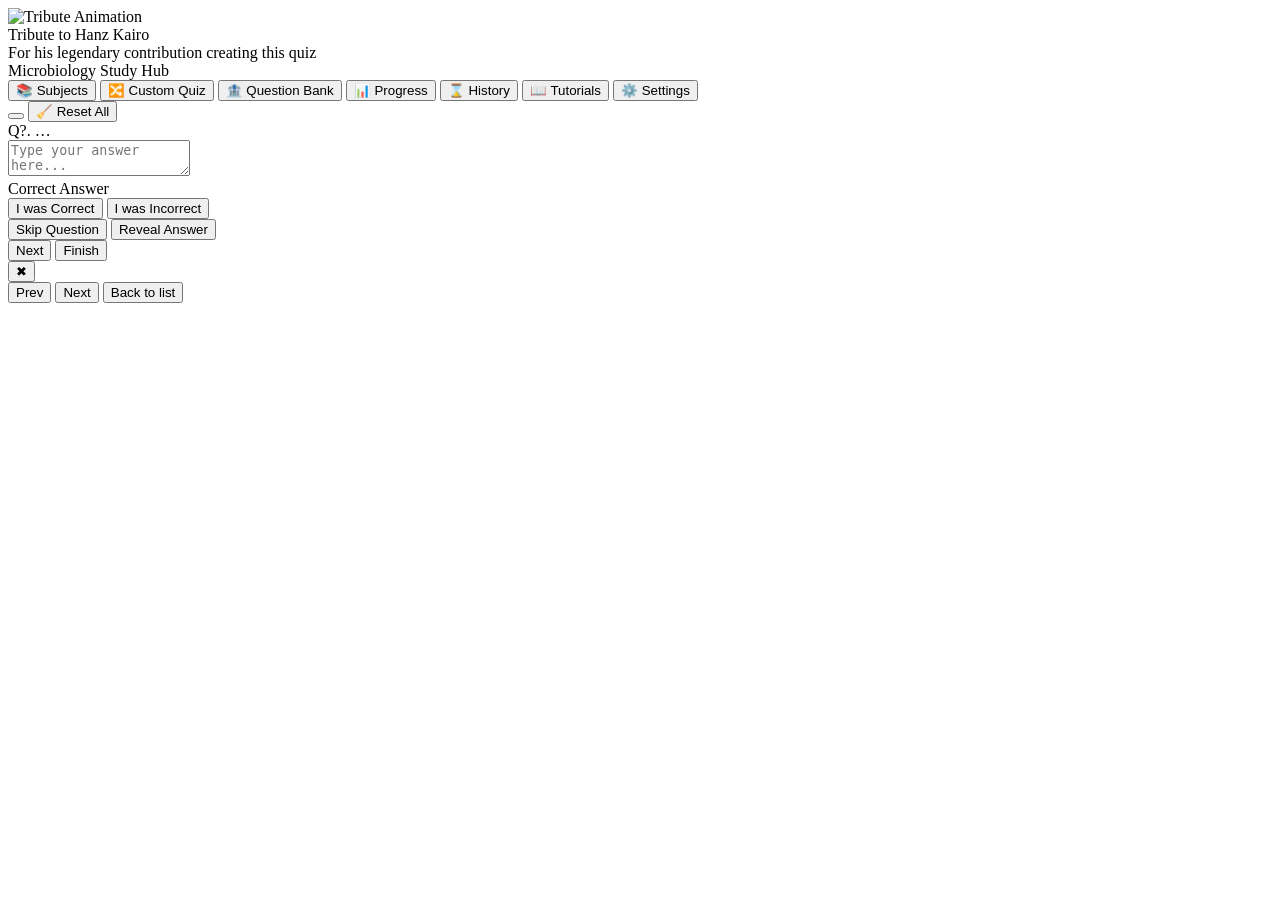
==== commit 4d259e1e: "Update index.html" ====
--- a/index.html
+++ b/index.html
@@ -11,1026 +11,8 @@
   <link rel="preconnect" href="https://fonts.gstatic.com" crossorigin>
   <link href="https://fonts.googleapis.com/css2?family=Lexend:wght@400;500;700;800&display=swap" rel="stylesheet">
 
-  <style>
-    /* ===== Theme ===== */
-    :root {
-      --g1: #60a5fa;
-      --g2: #a78bfa;
-      --g3: #34d399;
-      --bg: #0b1020;
-      --panel: #0f1b31;
-      --panel2: #0e1830;
-      --tile: #101d35;
-      --tile2: #0f1a32;
-      --line: #22314d;
-      --ink-100: #eef5ff;
-      --ink-700: #c7d6ff;
-      --ink-800: #9fb1d1;
-      --ok: #10b981;
-      --warn: #f59e0b;
-      --bad: #ef4444;
-      --shadow: 0 24px 72px rgba(0, 0, 0, .45), inset 0 1px 0 rgba(255, 255, 255, .03);
-    }
-
-    * {
-      box-sizing: border-box
-    }
-
-    html {
-      height: 100%;
-    }
-
-    body {
-      margin: 0;
-      min-height: 100vh; /* Ensures body is at least full viewport height */
-      font-family: "Lexend", system-ui, -apple-system, Segoe UI, Roboto, Arial;
-      color: var(--ink-800);
-      background: #0a1120;
-      background:
-        radial-gradient(1100px 600px at 20% -10%, rgba(96, 165, 250, .14), transparent),
-        radial-gradient(900px 520px at 90% -20%, rgba(167, 139, 250, .18), transparent),
-        linear-gradient(180deg, #0b1220, #0a1120 30%, #09101f 70%, #0a1120);
-      background-attachment: fixed; /* Fixes the "chopped" background issue */
-    }
-    
-    button {
-        font-family: inherit;
-    }
-
-    body::before {
-      content: "";
-      position: fixed;
-      inset: -20%;
-      z-index: -1;
-      background:
-        radial-gradient(60rem 40rem at 12% 15%, rgba(96, 165, 250, .22), transparent 60%),
-        radial-gradient(60rem 40rem at 88% 12%, rgba(167, 139, 250, .18), transparent 60%),
-        radial-gradient(70rem 50rem at 30% 88%, rgba(52, 211, 153, .18), transparent 60%);
-      filter: blur(70px) saturate(110%);
-      opacity: .6;
-      animation: shift 60s ease-in-out infinite alternate;
-    }
-
-    @keyframes shift {
-      0% {
-        transform: translateX(-1%)
-      }
-
-      100% {
-        transform: translateX(1%)
-      }
-    }
-
-    .page {
-      min-height: 100vh;
-      display: flex;
-      flex-direction: column; /* Allows content to grow naturally */
-    }
-
-    .shell {
-      max-width: 1200px; /* Increased width */
-      width: 100%;
-      margin: 32px auto;
-      padding: 18px 18px 24px;
-      background: linear-gradient(180deg, var(--panel), var(--panel2));
-      border: 1px solid var(--line);
-      border-radius: 18px;
-      box-shadow: var(--shadow);
-      position: relative;
-      overflow: hidden;
-      opacity: 0; /* Initially hidden for splash screen */
-      transition: opacity 0.5s ease-in-out;
-    }
-    .shell.loaded {
-        opacity: 1;
-    }
-    
-    .header-container, section, .modal-card {
-        position: relative;
-        z-index: 1;
-    }
-
-
-    /* ===== Header Layout ===== */
-    .header-container {
-      display: flex;
-      justify-content: space-between;
-      align-items: center;
-      margin-bottom: 20px;
-      flex-wrap: wrap;
-      gap: 16px;
-    }
-
-    .header-left {
-        display: flex;
-        align-items: center;
-        gap: 24px;
-        flex-wrap: wrap;
-    }
-
-    .header-controls {
-      display: flex;
-      align-items: center;
-      gap: 16px;
-      flex-wrap: wrap;
-    }
-    
-    .brand {
-      color: var(--ink-100);
-      font-size: 1.35rem;
-      font-weight: 800;
-      letter-spacing: .2px
-    }
-
-    /* ===== Nav / Tabs ===== */
-    .tabs {
-      display: flex;
-      gap: 8px;
-      background: linear-gradient(180deg, var(--tile), var(--tile2));
-      border: 1px solid var(--line);
-      padding: 8px;
-      border-radius: 14px;
-      box-shadow: var(--shadow)
-    }
-
-    .tab {
-      border: 1px solid transparent;
-      background: transparent;
-      color: var(--ink-800);
-      font-weight: 700;
-      padding: 8px 12px;
-      border-radius: 10px;
-      cursor: pointer
-    }
-
-    .tab:hover {
-      color: var(--ink-100);
-      border-color: #35507e;
-      background: rgba(255, 255, 255, .04)
-    }
-
-    .tab.active {
-      color: var(--ink-100);
-      border-color: #35507e;
-      background: rgba(255, 255, 255, .06)
-    }
-    
-    /* ===== Toggle Switch ===== */
-    .toggle-switch {
-        position: relative;
-        display: inline-block;
-        width: 50px;
-        height: 28px;
-    }
-    .toggle-switch input {
-        opacity: 0;
-        width: 0;
-        height: 0;
-    }
-    .slider {
-        position: absolute;
-        cursor: pointer;
-        top: 0;
-        left: 0;
-        right: 0;
-        bottom: 0;
-        background-color: #334155;
-        transition: .4s;
-        border-radius: 28px;
-    }
-    .slider:before {
-        position: absolute;
-        content: "";
-        height: 20px;
-        width: 20px;
-        left: 4px;
-        bottom: 4px;
-        background-color: white;
-        transition: .4s;
-        border-radius: 50%;
-    }
-    input:checked + .slider {
-        background: linear-gradient(90deg, var(--g1), var(--g2));
-    }
-    input:checked + .slider:before {
-        transform: translateX(22px);
-    }
-
-
-    /* ===== Lists / Rows ===== */
-    .list {
-      display: grid;
-      grid-template-columns: 1fr;
-      gap: 12px;
-      margin-bottom: 2px
-    }
-
-    .row {
-      position: relative;
-      overflow: hidden;
-      display: flex;
-      align-items: center;
-      justify-content: space-between;
-      gap: 12px;
-      padding: 12px 14px;
-      border: 1px solid var(--line);
-      border-radius: 14px;
-      cursor: pointer;
-      background: linear-gradient(180deg, var(--tile), var(--tile2));
-      color: var(--ink-100);
-      transition: transform .08s ease, border-color .15s ease, box-shadow .15s ease;
-      box-shadow: var(--shadow);
-    }
-
-    .row:hover {
-      transform: translateY(-1px);
-      border-color: #35507e
-    }
-
-    .left {
-      display: flex;
-      align-items: center;
-      gap: 12px
-    }
-
-    .right {
-      display: flex;
-      align-items: center;
-      gap: 8px;
-      color: #9fb1d1
-    }
-
-    .icon {
-      width: 18px;
-      height: 18px;
-      color: #a6b8e0
-    }
-
-    .row:focus,
-    .row:focus-visible {
-      outline: none;
-      box-shadow: none
-    }
-
-    .row::before {
-      content: none !important;
-    }
-
-    /* ===== Crumbs ===== */
-    .crumbs {
-      display: flex;
-      gap: 8px;
-      align-items: center;
-      margin: 6px 0 12px
-    }
-
-    .crumb {
-      border: 1px solid var(--line);
-      background: transparent;
-      color: var(--ink-800);
-      padding: 6px 10px;
-      border-radius: 999px;
-      font-weight: 700;
-      cursor: pointer
-    }
-    .crumb.disabled {
-        pointer-events: none;
-        opacity: 0.5;
-    }
-
-    .crumb:hover {
-      color: var(--ink-100);
-      border-color: #35507e
-    }
-
-    .crumb.active {
-      color: var(--ink-100);
-      border-color: #35507e;
-      cursor: default
-    }
-
-    .sep {
-      opacity: .6
-    }
-
-    /* ===== Pills / Mini ===== */
-    .pill {
-      font-size: .8rem;
-      padding: 4px 10px;
-      border-radius: 999px;
-      border: 1px solid var(--line);
-      display: inline-flex;
-      align-items: center;
-      gap: 6px
-    }
-
-    .pill.ok {
-      color: #a7f3d0;
-      border-color: rgba(16, 185, 129, .45);
-      background: rgba(16, 185, 129, .12)
-    }
-
-    .pill.warn {
-      color: #c9a65e;
-      border-color: rgba(245, 158, 11, .35);
-      background: rgba(249, 201, 115, .08)
-    }
-
-    .mini {
-      font-weight: 700;
-      font-size: .9rem;
-      padding: 8px 10px;
-      border-radius: 10px;
-      border: 1px solid var(--line);
-      background: rgba(255, 255, 255, .03);
-      color: var(--ink-800);
-      cursor: pointer
-    }
-
-    .mini:hover {
-      border-color: #35507e;
-      color: var(--ink-100)
-    }
-
-    .mini.ghost {
-      background: transparent
-    }
-
-    /* ===== Stats / Grid ===== */
-    .stats {
-      display: grid;
-      grid-template-columns: repeat(3, 1fr);
-      gap: 12px;
-      margin: 8px 0 14px
-    }
-
-    .stat-card {
-      border: 1px solid var(--line);
-      border-radius: 14px;
-      padding: 12px;
-      background: linear-gradient(180deg, var(--panel), var(--panel2));
-      box-shadow: var(--shadow);
-      text-align: center
-    }
-
-    .stat-k {
-      color: #8fb1eb;
-      font-size: .9rem;
-      font-weight: 700
-    }
-
-    .stat-v {
-      color: var(--ink-100);
-      font-size: 1.35rem;
-      font-weight: 800
-    }
-
-    .subject-grid {
-      display: grid;
-      grid-template-columns: 1fr;
-      gap: 12px;
-    }
-
-    .subject-card {
-      border: 1px solid var(--line);
-      border-radius: 14px;
-      padding: 12px;
-      background: linear-gradient(180deg, var(--tile), var(--tile2));
-      box-shadow: var(--shadow)
-    }
-
-    .sub-head {
-      display: flex;
-      align-items: center;
-      justify-content: space-between;
-      padding-bottom: 8px;
-      margin-bottom: 10px;
-      border-bottom: 1px solid rgba(255, 255, 255, .05)
-    }
-
-    .sub-title {
-      color: var(--ink-100);
-      font-weight: 800
-    }
-
-    .sub-meta {
-      color: var(--ink-800)
-    }
-
-    .meter {
-      height: 8px;
-      border-radius: 999px;
-      background: #0b1a34;
-      border: 1px solid #1e2c49;
-      overflow: hidden;
-      margin-bottom: 10px
-    }
-
-    .meter-fill {
-      height: 100%;
-      width: 0;
-      background: linear-gradient(90deg, var(--g1), var(--g2), var(--g3));
-      transition: width .35s ease
-    }
-
-    /* Emoji chips for sets */
-    .chips {
-      display: flex;
-      flex-wrap: wrap;
-      gap: 8px
-    }
-
-    .chip {
-      border: 1px solid var(--line);
-      border-radius: 999px;
-      padding: 6px 10px;
-      background: rgba(255, 255, 255, .03);
-      color: var(--ink-100);
-      font-weight: 700;
-      cursor: pointer;
-      display: inline-flex;
-      align-items: center;
-      gap: 8px
-    }
-
-    .chip:hover {
-      border-color: #35507e
-    }
-
-    .chip-ok {
-      background: rgba(16, 185, 129, .10);
-      border-color: rgba(16, 185, 129, .45)
-    }
-
-    .chip-warn {
-      background: rgba(245, 158, 11, .08);
-      border-color: rgba(245, 158, 11, .35)
-    }
-
-    .chip .reset {
-      margin-left: 6px;
-      border: 1px solid var(--line);
-      background: transparent;
-      border-radius: 999px;
-      padding: 2px 6px;
-      font-size: .85rem;
-      color: #cdd9f0
-    }
-
-    .chip .reset:hover {
-      border-color: #35507e;
-      color: #fff
-    }
-
-    /* ===== Polished Quiz Panel ===== */
-    #quizPanel {
-        padding: 24px;
-        border: 1px solid var(--line);
-        border-radius: 16px;
-        background: linear-gradient(165deg, var(--panel), var(--panel2));
-        box-shadow: var(--shadow);
-    }
-    .meter.big {
-        height: 12px;
-        margin-top: 16px;
-        margin-bottom: 20px;
-    }
-    .question {
-        color: var(--ink-100);
-        font-weight: 700;
-        font-size: 1.4rem;
-        line-height: 1.4;
-        margin-bottom: 24px;
-    }
-    .opts {
-      display: grid;
-      gap: 12px;
-      margin-bottom: 24px;
-    }
-
-    .opt {
-      width: 100%;
-      text-align: left;
-      color: var(--ink-700);
-      background: linear-gradient(180deg, var(--tile), var(--tile2));
-      border: 1px solid var(--line);
-      padding: 14px 16px;
-      border-radius: 12px;
-      cursor: pointer;
-      font-size: 1.05rem;
-      font-weight: 500;
-      transition: all .2s ease;
-      box-shadow: inset 0 1px 1px rgba(255,255,255,0.03);
-    }
-
-    .opt:not(:disabled):hover {
-      border-color: #4a6591;
-      color: var(--ink-100);
-      transform: translateY(-2px);
-      box-shadow: 0 8px 20px rgba(0,0,0,0.2), inset 0 1px 1px rgba(255,255,255,0.05);
-    }
-    
-    .opt:disabled {
-        cursor: not-allowed;
-        opacity: 0.7;
-    }
-
-    .opt.correct {
-      border-color: rgba(16, 185, 129, .7);
-      background: rgba(16, 185, 129, .15);
-      color: #fff;
-      box-shadow: 0 0 20px rgba(16, 185, 129, .2);
-    }
-
-    .opt.incorrect {
-      border-color: rgba(239, 68, 68, .7);
-      background: rgba(239, 68, 68, .15);
-      color: #ffdddd;
-      box-shadow: 0 0 20px rgba(239, 68, 68, .2);
-    }
-
-    .btn-row {
-      display: flex;
-      gap: 10px;
-      margin-top: 10px;
-      justify-content: flex-end; /* Pushes buttons to the right */
-      align-items: center;
-    }
-
-    .btn {
-      padding: 10px 16px;
-      border-radius: 10px;
-      border: 1px solid var(--line);
-      background: rgba(255, 255, 255, .03);
-      color: var(--ink-100);
-      font-weight: 700;
-      cursor: pointer;
-      transition: all 0.2s ease;
-    }
-    
-    .btn:not(:disabled):hover {
-        background: rgba(255,255,255, .08);
-        border-color: #4a6591;
-        transform: translateY(-1px);
-    }
-
-    .btn:disabled {
-      opacity: .55;
-      cursor: not-allowed
-    }
-
-    .btn.ghost {
-      background: transparent
-    }
-    
-    .btn.primary {
-        background: var(--g1);
-        border-color: transparent;
-        color: white;
-        box-shadow: 0 4px 15px rgba(96, 165, 250, 0.2);
-    }
-    .btn.primary:hover:not(:disabled) {
-        background: #79b6fa;
-        box-shadow: 0 6px 20px rgba(96, 165, 250, 0.3);
-    }
-
-    .btn.danger {
-        background: rgba(239, 68, 68, .12);
-        border-color: rgba(239, 68, 68, .45);
-        color: #ffd6d6;
-    }
-    .btn.danger:hover {
-        background: rgba(239, 68, 68, .25);
-        border-color: rgba(239, 68, 68, .6);
-        color: #fff;
-    }
-
-
-    /* ===== Improved History View ===== */
-    .history-actions {
-      display: flex;
-      justify-content: flex-end;
-      margin-bottom: 10px
-    }
-
-    .history-list {
-      display: flex;
-      flex-direction: column;
-      gap: 4px;
-    }
-    .hist-row {
-      display: flex;
-      align-items: center;
-      padding: 12px 16px;
-      border-radius: 12px;
-      background: linear-gradient(180deg, var(--tile), var(--tile2));
-      border: 1px solid var(--line);
-    }
-    .hist-row.header {
-      background: transparent;
-      border: none;
-      color: var(--ink-800);
-      font-weight: 700;
-      padding-bottom: 8px;
-    }
-    .hist-q-cell {
-      flex: 1;
-      color: var(--ink-100);
-      font-weight: 500;
-    }
-    .hist-meta-cell {
-      width: 240px; /* Increased width */
-      flex-shrink: 0;
-      text-align: left;
-      color: var(--ink-800);
-    }
-    .hist-action-cell {
-      width: 120px;
-      flex-shrink: 0;
-      text-align: right;
-    }
-
-    .hist-empty {
-      text-align: center;
-      color: #88a1cc;
-      padding: 16px 0;
-      border: 1px dashed var(--line);
-      border-radius: 12px;
-      background: rgba(255, 255, 255, .02)
-    }
-
-    /* ===== Modal & Toast ===== */
-    .modal {
-      position: fixed;
-      inset: 0;
-      background: rgba(0, 0, 0, .45);
-      display: flex;
-      align-items: flex-start;
-      justify-content: center;
-      padding-top: 80px;
-      z-index: 999;
-      backdrop-filter: blur(4px);
-    }
-
-    .modal.hidden {
-      display: none
-    }
-
-    .modal-card {
-      width: min(720px, 92vw);
-      border: 1px solid var(--line);
-      border-radius: 14px;
-      padding: 14px;
-      background: linear-gradient(180deg, var(--panel), var(--panel2));
-      box-shadow: 0 25px 80px rgba(0, 0, 0, .55)
-    }
-
-    .modal-head {
-      display: flex;
-      justify-content: space-between;
-      align-items: center;
-      margin-bottom: 10px
-    }
-    .spacer {
-        flex-grow: 1;
-    }
-
-    .rev-meta {
-      color: #9fb1d1
-    }
-
-    .review-question {
-      color: var(--ink-100);
-      font-weight: 800;
-      margin-bottom: 8px
-    }
-
-    .review-answers {
-      display: flex;
-      flex-wrap: wrap;
-      gap: 8px
-    }
-
-    .toast {
-      position: fixed;
-      left: 50%;
-      transform: translateX(-50%);
-      bottom: 20px;
-      z-index: 1000;
-      border: 1px solid var(--line);
-      border-radius: 10px;
-      padding: 8px 10px;
-      background: rgba(255, 255, 255, .06);
-      color: var(--ink-100);
-      font-weight: 700
-    }
-
-    .toast.hidden {
-      display: none
-    }
-
-    /* ===== Settings View ===== */
-    #settingsView {
-        padding: 16px;
-    }
-    .setting-group {
-        border: 1px solid var(--line);
-        border-radius: 14px;
-        background: linear-gradient(180deg, var(--tile), var(--tile2));
-        margin-bottom: 12px;
-        overflow: hidden;
-    }
-    .setting-group-header {
-        display: flex;
-        justify-content: space-between;
-        align-items: center;
-        padding: 16px;
-        cursor: pointer;
-    }
-     .setting-group-header .title {
-        color: var(--ink-100);
-        font-weight: 700;
-        font-size: 1.1rem;
-    }
-    .setting-group-header .desc {
-        color: var(--ink-800);
-        font-size: 0.9rem;
-        margin-top: 4px;
-    }
-    .setting-group-header .chevron {
-        transition: transform 0.3s ease;
-    }
-    .setting-group-header.open .chevron {
-        transform: rotate(90deg);
-    }
-    .setting-group-content {
-        max-height: 0;
-        overflow: hidden;
-        transition: max-height 0.4s ease-out;
-        background: rgba(0,0,0,0.15);
-    }
-    .setting-row {
-        display: flex;
-        justify-content: space-between;
-        align-items: center;
-        padding: 16px;
-        border-top: 1px solid var(--line);
-    }
-    .setting-text .title {
-        color: var(--ink-100);
-        font-weight: 700;
-        font-size: 1.05rem;
-    }
-    .setting-text .desc {
-        color: var(--ink-800);
-        font-size: 0.9rem;
-        margin-top: 4px;
-    }
-    .setting-control {
-        display: flex;
-        align-items: center;
-        gap: 12px;
-        color: var(--ink-100);
-        font-weight: 500;
-    }
-    .setting-control input[type="range"] {
-        -webkit-appearance: none;
-        appearance: none;
-        width: 120px;
-        height: 6px;
-        background: #22314d;
-        border-radius: 5px;
-        outline: none;
-    }
-    .setting-control input[type="range"]::-webkit-slider-thumb {
-        -webkit-appearance: none;
-        appearance: none;
-        width: 18px;
-        height: 18px;
-        background: var(--ink-100);
-        cursor: pointer;
-        border-radius: 50%;
-    }
-    .setting-control input[type="range"]::-moz-range-thumb {
-        width: 18px;
-        height: 18px;
-        background: var(--ink-100);
-        cursor: pointer;
-        border-radius: 50%;
-    }
-
-    /* ===== Subjective Question UI ===== */
-    #subjectivePanel {
-        margin-bottom: 24px;
-    }
-    #subjectiveAnswerInput {
-        width: 100%;
-        min-height: 120px;
-        background: var(--tile2);
-        border: 1px solid var(--line);
-        border-radius: 12px;
-        padding: 12px;
-        color: var(--ink-100);
-        font-size: 1rem;
-        resize: vertical;
-    }
-    #subjectiveAnswerInput:focus {
-        outline: none;
-        border-color: var(--g1);
-        box-shadow: 0 0 15px rgba(96, 165, 250, 0.2);
-    }
-    #revealedAnswerPanel {
-        margin-top: 16px;
-        padding: 16px;
-        background: rgba(0,0,0,0.2);
-        border: 1px solid var(--line);
-        border-radius: 12px;
-    }
-    #revealedAnswerPanel .answer-title {
-        font-weight: 700;
-        color: var(--ink-800);
-        margin-bottom: 8px;
-    }
-    #revealedAnswerPanel .answer-text {
-        color: var(--ink-100);
-        line-height: 1.5;
-    }
-    #selfAssessPanel {
-        display: flex;
-        gap: 12px;
-        margin-top: 16px;
-    }
-    #selfAssessPanel .btn {
-        flex-grow: 1;
-    }
-    #selfAssessPanel .btn.correct {
-        background-color: rgba(16, 185, 129, .15);
-        border-color: rgba(16, 185, 129, .45);
-    }
-     #selfAssessPanel .btn.incorrect {
-        background-color: rgba(239, 68, 68, .15);
-        border-color: rgba(239, 68, 68, .45);
-    }
-    .subjective-btn-row {
-        display: flex;
-        justify-content: space-between;
-        align-items: center;
-        margin-top: 16px;
-    }
-
-    /* ===== Splash & Results Screens ===== */
-    #splashScreen, #resultsScreen {
-        position: fixed;
-        inset: 0;
-        background: var(--bg);
-        z-index: 9999;
-        display: flex;
-        flex-direction: column;
-        align-items: center;
-        justify-content: center;
-        transition: opacity 1s ease-out;
-        -webkit-backdrop-filter: blur(8px);
-        backdrop-filter: blur(8px);
-        background-color: rgba(11, 16, 32, 0.7);
-    }
-    #splashScreen img {
-        max-width: 90%;
-        max-height: 80vh;
-        width: 600px;
-        border-radius: 16px;
-        box-shadow: 0 20px 50px rgba(0,0,0,0.5);
-    }
-    .tribute-text-container {
-        text-align: center;
-        margin-top: 24px;
-    }
-    .tribute-text {
-        color: var(--ink-100);
-        font-size: 2rem;
-        font-weight: 800;
-        text-shadow: 0 0 15px rgba(255,255,255,0.3);
-        margin-bottom: 8px;
-    }
-    .tribute-subtext {
-        color: var(--ink-100);
-        font-size: 1.2rem;
-        font-weight: 800;
-        text-shadow: 0 0 15px rgba(255,255,255,0.3);
-    }
-    .splash-fade-out {
-        opacity: 0;
-        pointer-events: none;
-    }
-    #resultsCard {
-        background: linear-gradient(165deg, var(--panel), var(--panel2));
-        border: 1px solid var(--line);
-        border-radius: 24px;
-        padding: 40px;
-        text-align: center;
-        box-shadow: var(--shadow);
-        width: min(600px, 90vw);
-        cursor: pointer;
-        transform: scale(0.95);
-        opacity: 0;
-        animation: result-fade-in 0.5s ease-out forwards;
-        position: relative;
-        overflow: hidden;
-        transition: transform 0.3s ease, box-shadow 0.3s ease, border-color 0.3s ease;
-    }
-    #resultsCard:hover {
-        transform: scale(1.02);
-        box-shadow: 0 0 30px rgba(96, 165, 250, 0.4), var(--shadow);
-        border-color: var(--g1);
-    }
-    #resultsCard::after {
-        content: '';
-        position: absolute;
-        top: -50%;
-        left: -50%;
-        width: 200%;
-        height: 200%;
-        background: linear-gradient(to right, transparent, rgba(255, 255, 255, 0.1), transparent);
-        transform: rotate(25deg);
-        animation: shiny-effect 3s infinite;
-        pointer-events: none;
-    }
-    @keyframes shiny-effect {
-        0% { transform: translateX(-75%) rotate(25deg); }
-        100% { transform: translateX(75%) rotate(25deg); }
-    }
-    @keyframes result-fade-in {
-        to {
-            transform: scale(1);
-            opacity: 1;
-        }
-    }
-    #resultsEmoji {
-        font-size: 4rem;
-        margin-bottom: 16px;
-    }
-    #resultsTitle {
-        color: var(--ink-100);
-        font-size: 2.2rem;
-        font-weight: 800;
-        margin-bottom: 8px;
-    }
-    #resultsScore {
-        color: var(--ink-700);
-        font-size: 1.5rem;
-        font-weight: 500;
-        margin-bottom: 16px;
-    }
-    #resultsMessage {
-        color: var(--ink-800);
-        font-size: 1.1rem;
-        line-height: 1.6;
-    }
-
-
-    /* ===== Utilities & Mobile Responsiveness ===== */
-    .hidden {
-      display: none !important;
-    }
-
-    @media (max-width: 960px) {
-        .header-left {
-            width: 100%;
-            justify-content: center;
-        }
-        .header-controls {
-            width: 100%;
-            justify-content: center;
-        }
-    }
-
-    @media (max-width: 768px) {
-      .stats {
-        grid-template-columns: 1fr
-      }
-
-      .subject-grid {
-        grid-template-columns: 1fr
-      }
-
-      .tabs {
-          gap: 4px;
-          padding: 6px;
-      }
-      .tab {
-          padding: 6px 10px;
-          font-size: 0.9rem;
-      }
-      .brand {
-          font-size: 1.2rem;
-          text-align: center;
-          width: 100%;
-      }
-      .header-left {
-          gap: 12px;
-      }
-    }
-    
-  </style>
+  <!-- Link to your external stylesheet -->
+  <link rel="stylesheet" href="style.css">
 </head>
 
 <body>
@@ -1059,7 +41,8 @@
   <audio id="sound-incorrect" src="Incorrect.mp3" preload="auto"></audio>
   <audio id="sound-finish-good" src="WIN.mp3" preload="auto"></audio>
   <audio id="sound-finish-bad" src="Game Over.mp3" preload="auto"></audio>
-  <audio id="sound-background" src="Chill & Relaxing Pokémon Music Mix [YMEblRM4pGc].mp3" loop preload="auto"></audio>
+  <audio id="sound-background-chill" src="Chill & Relaxing Pokémon Music Mix [YMEblRM4pGc].mp3" loop preload="auto"></audio>
+  <audio id="sound-background-hype" src="My Top Ten BEST Undertale Soundtracks.mp3" loop preload="auto"></audio>
   <!-- END: AUDIO ELEMENTS FOR SOUND EFFECTS -->
 
   <div class="page">
@@ -1069,9 +52,11 @@
             <div class="brand">Microbiology Study Hub</div>
             <div id="tabs" class="tabs">
                 <button class="tab active" data-tab="subjects">📚 Subjects</button>
+                <button class="tab" data-tab="customQuiz">🔀 Custom Quiz</button>
+                <button class="tab" data-tab="qbank">🏦 Question Bank</button>
                 <button class="tab" data-tab="progress">📊 Progress</button>
-                <button class="tab" data-tab="history">⌛ Wrong History</button>
-                <button class="tab" data-tab="qbank">🏦 Question Bank</button>
+                <button class="tab" data-tab="history">⌛ History</button>
+                <button class="tab" data-tab="tutorials">📖 Tutorials</button>
                 <button class="tab" data-tab="settings">⚙️ Settings</button>
             </div>
         </div>
@@ -1084,14 +69,20 @@
       <!-- SUBJECTS -->
       <section id="subjectsView"></section>
 
+      <!-- CUSTOM QUIZ -->
+      <section id="customQuizView" class="hidden"></section>
+
+      <!-- QUESTION BANK -->
+      <section id="qbankView" class="hidden"></section>
+      
       <!-- PROGRESS -->
       <section id="progressView" class="hidden"></section>
 
       <!-- WRONG HISTORY -->
       <section id="historyView" class="hidden"></section>
       
-      <!-- QUESTION BANK -->
-      <section id="qbankView" class="hidden"></section>
+      <!-- TUTORIALS -->
+      <section id="tutorialsView" class="hidden"></section>
 
       <!-- SETTINGS -->
       <section id="settingsView" class="hidden"></section>
@@ -1154,2013 +145,8 @@
     <div id="toast" class="toast hidden"></div>
   </div>
 
-  <script>
-    /* ==============================
-       Microbiology Study Hub — JS
-       (Full file)
-       ============================== */
-
-    /* ---------- Utilities ---------- */
-    const $ = (s, el = document) => el.querySelector(s);
-    const $$ = (s, el = document) => Array.from(el.querySelectorAll(s));
-
-    function shuffleArray(array) {
-        let currentIndex = array.length, randomIndex;
-        while (currentIndex != 0) {
-            randomIndex = Math.floor(Math.random() * currentIndex);
-            currentIndex--;
-            [array[currentIndex], array[randomIndex]] = [
-                array[randomIndex], array[currentIndex]];
-        }
-        return array;
-    }
-
-    function toast(msg) {
-      const t = $("#toast");
-      if (!t) return;
-      t.textContent = msg;
-      t.classList.remove("hidden");
-      setTimeout(() => t.classList.add("hidden"), 1400)
-    }
-
-    /* ---------- Local Storage State ---------- */
-    const PROGRESS_KEY = "studyhub_progress_v3";
-    const SETTINGS_KEY = "studyhub_settings_v5"; // Incremented version for new settings
-
-    const S_Progress = () => {
-      try {
-        return JSON.parse(localStorage.getItem(PROGRESS_KEY)) || {}
-      } catch { return {} }
-    }
-    const W_Progress = s => localStorage.setItem(PROGRESS_KEY, JSON.stringify(s));
-    
-    const S_Settings = () => {
-        try {
-            const defaults = { 
-                randomizeSetSelection: false, 
-                randomizeQuestionOrder: true,
-                shuffleAnswerOrder: true,
-                excludeSeenQuestions: false,
-                showTribute: true,
-                soundEffects: true,
-                backgroundMusic: true,
-                backgroundMusicVolume: 0.3,
-                correctVolume: 1.0,
-                incorrectVolume: 1.0,
-                navigateVolume: 1.0,
-                finishGoodVolume: 1.0,
-                finishBadVolume: 1.0,
-                musicMuted: false
-            };
-            const saved = JSON.parse(localStorage.getItem(SETTINGS_KEY));
-            return { ...defaults, ...saved };
-        } catch { 
-            return { 
-                randomizeSetSelection: false, 
-                randomizeQuestionOrder: true,
-                shuffleAnswerOrder: true,
-                excludeSeenQuestions: false,
-                showTribute: true,
-                soundEffects: true,
-                backgroundMusic: true,
-                backgroundMusicVolume: 0.3,
-                correctVolume: 1.0,
-                incorrectVolume: 1.0,
-                navigateVolume: 1.0,
-                finishGoodVolume: 1.0,
-                finishBadVolume: 1.0,
-                musicMuted: false
-            } 
-        }
-    }
-    const W_Settings = s => localStorage.setItem(SETTINGS_KEY, JSON.stringify(s));
-
-    const getSet = (k, i) => S_Progress() ?.[k] ?.[i];
-    const putSet = (k, i, val) => {
-      const s = S_Progress();
-      if (!s[k]) s[k] = {};
-      s[k][i] = val;
-      W_Progress(s)
-    }
-    const resetSet = (k, i) => {
-      const s = S_Progress();
-      if (s ?.[k] ?.[i]) {
-        delete s[k][i];
-        W_Progress(s)
-      }
-    }
-    const addWrong = (k, i, qid) => {
-      const s = S_Progress();
-      (s.__history ??= []).push({ k, i, qid, ts: Date.now() });
-      W_Progress(s)
-    }
-    const remWrong = (k, i, qid) => {
-      const s = S_Progress();
-      if (!s.__history) return;
-      s.__history = s.__history.filter(x => !(x.k === k && x.i === i && x.qid === qid));
-      W_Progress(s)
-    }
-    
-    let settings = S_Settings();
-    let currentTab = "subjects";
-
-    // START: SOUND ENGINE
-    const Sound = {
-        _fadeInterval: null,
-        
-        fadeVolume: (audioElement, targetVolume, duration = 1000) => {
-            clearInterval(Sound._fadeInterval);
-            const startVolume = audioElement.volume;
-            const volumeChange = targetVolume - startVolume;
-            if (volumeChange === 0) return;
-
-            const steps = 50;
-            const stepDuration = duration / steps;
-            let currentStep = 0;
-
-            Sound._fadeInterval = setInterval(() => {
-                currentStep++;
-                const progress = currentStep / steps;
-                audioElement.volume = startVolume + (volumeChange * progress);
-
-                if (currentStep >= steps) {
-                    audioElement.volume = targetVolume;
-                    clearInterval(Sound._fadeInterval);
-                }
-            }, stepDuration);
-        },
-
-        play: (id, volume = 1.0) => {
-            if (!settings.soundEffects && !id.includes('background')) return;
-            const soundElement = document.getElementById(id);
-            if (soundElement) {
-                soundElement.volume = Math.max(0, Math.min(volume, 1));
-                if(id === 'sound-incorrect') {
-                    // Allow volume up to 2 (200%) for incorrect sound, capped by browser at 1 but allows relative loudness
-                    soundElement.volume = Math.max(0, Math.min(volume, 2));
-                }
-                soundElement.currentTime = 0;
-                soundElement.play().catch(e => {});
-            }
-        },
-        playBackgroundMusic: () => {
-            if (!settings.backgroundMusic) return;
-            const bgMusic = document.getElementById('sound-background');
-            if (bgMusic && bgMusic.paused) {
-                bgMusic.volume = settings.backgroundMusicVolume;
-                bgMusic.play().catch(e => {});
-            }
-        },
-        pauseBackgroundMusic: () => {
-            const bgMusic = document.getElementById('sound-background');
-            if (bgMusic) bgMusic.pause();
-        },
-        stopBackgroundMusic: () => {
-            const bgMusic = document.getElementById('sound-background');
-            if (bgMusic) {
-                bgMusic.pause();
-                bgMusic.currentTime = 0;
-            }
-        },
-        toggleMute: () => {
-            const bgMusic = document.getElementById('sound-background');
-            if (!bgMusic) return;
-            settings.musicMuted = !settings.musicMuted;
-            bgMusic.muted = settings.musicMuted;
-            W_Settings(settings);
-            updateMusicToggleButton();
-        },
-        duckBackgroundMusic: (duration = 400) => {
-            const bgMusic = document.getElementById('sound-background');
-            if (bgMusic && !bgMusic.paused && !bgMusic.muted) {
-                Sound.fadeVolume(bgMusic, 0.1, duration);
-            }
-        },
-        unduckBackgroundMusic: () => {
-            const bgMusic = document.getElementById('sound-background');
-             if (bgMusic && !bgMusic.paused && !bgMusic.muted) {
-                Sound.fadeVolume(bgMusic, settings.backgroundMusicVolume, 1500);
-            }
-        },
-        playCorrect: () => Sound.play('sound-correct', settings.correctVolume),
-        playIncorrect: () => Sound.play('sound-incorrect', settings.incorrectVolume),
-        playNavigate: () => Sound.play('sound-navigate', settings.navigateVolume),
-        playFinishGood: () => Sound.play('sound-finish-good', settings.finishGoodVolume),
-        playFinishBad: () => Sound.play('sound-finish-bad', settings.finishBadVolume),
-    };
-    // END: SOUND ENGINE
-
-    /* ---------- Data ---------- */
-    const SUBJECTS = [{
-      code: "BIOPY4",
-      type: "subtopics",
-      sets: 5,
-      perSet: 5
-    }, {
-      code: "IMM201",
-      type: "plain",
-      sets: 5,
-      perSet: 5
-    }, {
-      code: "MBG301",
-      type: "plain",
-      sets: 5,
-      perSet: 5
-    }, ];
-    const SUBTOPICS = {
-      "BIOPY4": [{
-        name: "Cell Structure & Function",
-        perSet: 5
-      }, {
-        name: "Microbial Growth & Control",
-        perSet: 5
-      }, {
-        name: "Genetics & Molecular Biology",
-        perSet: 5
-      }, ]
-    };
-
-    /* ---------- Question Pools (≥25 each) ---------- */
-    const POOL = {
-      /* BIOPY4 subtopic 1 */
-      "BIOPY4::Cell Structure & Function": [{
-        id: "c_01",
-        type: "mcq",
-        q: "Primary stain in Gram staining:",
-        options: ["Crystal violet", "Safranin", "Carbol fuchsin", "Methylene blue"],
-        answer: 0
-      }, {
-        id: "c_02",
-        type: "mcq",
-        q: "Gram-negative hallmark:",
-        options: ["Thick PG no OM", "Thin PG + outer membrane", "No PG", "Teichoic acids only"],
-        answer: 1
-      }, {
-        id: "c_03",
-        type: "subjective",
-        q: "Describe the function of the bacterial cell wall and mention its primary component.",
-        answer: "The primary function of the bacterial cell wall is to provide structural support, maintain the cell's shape, and protect it from osmotic lysis. The main component is peptidoglycan (also known as murein)."
-      }, {
-        id: "c_04",
-        type: "mcq",
-        q: "Bacterial ribosome:",
-        options: ["50S+40S", "60S+40S", "50S+30S", "70S+50S"],
-        answer: 2
-      }, {
-        id: "c_05",
-        type: "mcq",
-        q: "Capsule is best seen by:",
-        options: ["India ink (negative)", "Ziehl–Neelsen", "Endospore stain", "Giemsa"],
-        answer: 0
-      }, {
-        id: "c_06",
-        type: "mcq",
-        q: "Flagella all around cell:",
-        options: ["Monotrichous", "Lophotrichous", "Amphitrichous", "Peritrichous"],
-        answer: 3
-      }, {
-        id: "c_07",
-        type: "mcq",
-        q: "Peptidoglycan crosslinks inhibited by:",
-        options: ["Tetracycline", "Vancomycin", "Polymyxin B", "Rifampicin"],
-        answer: 1
-      }, {
-        id: "c_08",
-        type: "mcq",
-        q: "Teichoic acids present in:",
-        options: ["Gram-positive wall", "Gram-negative OM", "Periplasm only", "Archaea"],
-        answer: 0
-      }, {
-        id: "c_09",
-        type: "mcq",
-        q: "ETC in bacteria is located on:",
-        options: ["Cell membrane", "Periplasm", "Cytosol", "Outer membrane"],
-        answer: 0
-      }, {
-        id: "c_10",
-        type: "mcq",
-        q: "Endospore core contains:",
-        options: ["Chitin", "Dipicolinic acid", "Lignin", "Cellulose"],
-        answer: 1
-      }, {
-        id: "c_11",
-        type: "mcq",
-        q: "Acid-fast cell wall contains:",
-        options: ["Sterols", "Mycolic acids", "Chitin", "Ergosterol"],
-        answer: 1
-      }, {
-        id: "c_12",
-        type: "mcq",
-        q: "Periplasm is found in:",
-        options: ["Gram-positive", "Gram-negative", "Mycoplasma", "Fungi"],
-        answer: 1
-      }, {
-        id: "c_13",
-        type: "mcq",
-        q: "Fimbriae mainly mediate:",
-        options: ["Motility", "Adherence", "Secretion", "Conjugation"],
-        answer: 1
-      }, {
-        id: "c_14",
-        type: "mcq",
-        q: "S-layer is composed of:",
-        options: ["Protein/glycoprotein", "Polysaccharide", "Lipid", "DNA"],
-        answer: 0
-      }, {
-        id: "c_15",
-        type: "mcq",
-        q: "Typical bacterial genome:",
-        options: ["Linear diploid", "Circular haploid", "Linear haploid", "Circular diploid"],
-        answer: 1
-      }, {
-        id: "c_16",
-        type: "mcq",
-        q: "PHB inclusions store:",
-        options: ["Nitrogen", "Sulfur", "Carbon/energy", "Iron"],
-        answer: 2
-      }, {
-        id: "c_17",
-        type: "mcq",
-        q: "MreB is associated with:",
-        options: ["Rod shape", "Replication", "Secretion", "Motility"],
-        answer: 0
-      }, {
-        id: "c_18",
-        type: "mcq",
-        q: "Glycocalyx functions:",
-        options: ["Protein synthesis", "Adherence & protection", "ATP generation", "DNA repair"],
-        answer: 1
-      }, {
-        id: "c_19",
-        type: "mcq",
-        q: "L-form bacteria lack:",
-        options: ["Ribosomes", "DNA", "Cell wall", "Membrane"],
-        answer: 2
-      }, {
-        id: "c_20",
-        type: "mcq",
-        q: "Microscopy for 3D surface:",
-        options: ["Bright-field", "Phase-contrast", "SEM", "TEM"],
-        answer: 2
-      }, {
-        id: "c_21",
-        type: "mcq",
-        q: "Quellung reaction detects:",
-        options: ["Capsule swelling", "Spore coat", "Flagella", "Teichoic acids"],
-        answer: 0
-      }, {
-        id: "c_22",
-        type: "mcq",
-        q: "Porins are in:",
-        options: ["Gram+ wall", "Gram− outer membrane", "Cytoplasmic membrane", "S-layer only"],
-        answer: 1
-      }, {
-        id: "c_23",
-        type: "mcq",
-        q: "LPS toxic component:",
-        options: ["Lipid A", "Core polysaccharide", "O-antigen", "Teichoic acid"],
-        answer: 0
-      }, {
-        id: "c_24",
-        type: "mcq",
-        q: "Mycoplasma membranes contain:",
-        options: ["Ergosterol", "Cholesterol", "Mycolic acids", "LTA"],
-        answer: 1
-      }, {
-        id: "c_25",
-        type: "mcq",
-        q: "Pili used for:",
-        options: ["Conjugation/adherence", "Chemotaxis", "Sporulation", "Phototaxis"],
-        answer: 0
-      }],
-      /* BIOPY4 subtopic 2 */
-      "BIOPY4::Microbial Growth & Control": [{
-        id: "g_01",
-        q: "Mesophile optimum:",
-        options: ["0–15°C", "15–45°C", "45–80°C", ">80°C"],
-        answer: 1
-      }, {
-        id: "g_02",
-        q: "Thermoduric means:",
-        options: ["Grow at high T only", "Survive high T briefly", "Psychrophile", "Barophile"],
-        answer: 1
-      }, {
-        id: "g_03",
-        q: "Autoclave standard:",
-        options: ["100°C 15 min", "121°C 15 min @15 psi", "160°C 1 h", "134°C 1 min"],
-        answer: 1
-      }, {
-        id: "g_04",
-        q: "Filtration is best for:",
-        options: ["Heat-sensitive fluids", "Glassware", "Metal tools", "Dry powders"],
-        answer: 0
-      }, {
-        id: "g_05",
-        q: "Microaerophile prefers:",
-        options: ["0% O₂", "Low O₂", "Normal air", "High CO₂ only"],
-        answer: 1
-      }, {
-        id: "g_06",
-        q: "Quorum sensing role:",
-        options: ["DNA replication", "Cell–cell communication", "Protein folding", "Glycolysis"],
-        answer: 1
-      }, {
-        id: "g_07",
-        q: "Batch phases:",
-        options: ["Lag, log, stationary, death", "Lag only", "Log only", "Stationary only"],
-        answer: 0
-      }, {
-        id: "g_08",
-        q: "CFU counts measure:",
-        options: ["Total cells", "Viable cells", "Dead cells", "Spores only"],
-        answer: 1
-      }, {
-        id: "g_09",
-        q: "MacConkey is:",
-        options: ["Selective + differential", "Enriched only", "Selective only", "Differential only"],
-        answer: 0
-      }, {
-        id: "g_10",
-        q: "D-value is:",
-        options: ["1-log kill time", "MIC", "MBC", "TDP"],
-        answer: 0
-      }, {
-        id: "g_11",
-        q: "Phenolics action:",
-        options: ["DNA crosslink", "Membrane disruption", "PG synthesis block", "Protein synthesis"],
-        answer: 1
-      }, {
-        id: "g_12",
-        q: "Alcohol best at:",
-        options: ["<40%", "60–90%", "100%", "Any"],
-        answer: 1
-      }, {
-        id: "g_13",
-        q: "VBNC means:",
-        options: ["Viable non-culturable", "Very big non-cell", "Viral burden non-count", "Variable bacillary count"],
-        answer: 0
-      }, {
-        id: "g_14",
-        q: "Halotolerant grows in:",
-        options: ["Acid", "Salt", "Cold", "Pressure"],
-        answer: 1
-      }, {
-        id: "g_15",
-        q: "Chemostat maintains:",
-        options: ["Batch culture", "Steady-state continuous culture", "Anaerobiosis", "Quiescence"],
-        answer: 1
-      }, {
-        id: "g_16",
-        q: "PMF drives:",
-        options: ["DNA ligation", "ATP synthesis", "Transcription", "Splicing"],
-        answer: 1
-      }, {
-        id: "g_17",
-        q: "Decimal reduction time:",
-        options: ["Time for 90% kill", "Half-life", "Tmax", "Tmin"],
-        answer: 0
-      }, {
-        id: "g_18",
-        q: "Sporicidal level:",
-        options: ["Low-level disinfectant", "High-level/sterilant", "Antiseptic only", "Soap"],
-        answer: 1
-      }, {
-        id: "g_19",
-        q: "Psychrotroph grows at:",
-        options: ["0–7°C", "25–30°C", "50–60°C", ">80°C"],
-        answer: 0
-      }, {
-        id: "g_20",
-        q: "Bacteriostatic agent:",
-        options: ["Kills cells", "Inhibits growth", "Removes water", "Oxidizes lipids"],
-        answer: 1
-      }, {
-        id: "g_21",
-        q: "TDP is:",
-        options: ["Thermal death point", "Turbidity decimal point", "Total dilution point", "Threshold density point"],
-        answer: 0
-      }, {
-        id: "g_22",
-        q: "HEPA used for:",
-        options: ["Liquid sterilization", "Air filtration", "Metal sterilization", "Dry heat"],
-        answer: 1
-      }, {
-        id: "g_23",
-        q: "Iodophors are:",
-        options: ["Phenolics", "Halogens", "Alcohols", "QACs"],
-        answer: 1
-      }, {
-        id: "g_24",
-        q: "MIC definition:",
-        options: ["Lowest conc. preventing visible growth", "Highest bactericidal conc.", "Median serum level", "Peak level"],
-        answer: 0
-      }, {
-        id: "g_25",
-        q: "MBC definition:",
-        options: ["Lowest bactericidal conc.", "Lowest inhibitory conc.", "Most buffered conc.", "Minimum biofilm conc."],
-        answer: 0
-      }],
-      /* BIOPY4 subtopic 3 */
-      "BIOPY4::Genetics & Molecular Biology": [{
-        id: "m_01",
-        q: "Transfer via phage:",
-        options: ["Transformation", "Conjugation", "Transduction", "Transposition"],
-        answer: 2
-      }, {
-        id: "m_02",
-        q: "Hfr strains have:",
-        options: ["Integrated F factor", "Free F plasmid", "No F genes", "Deleted oriT"],
-        answer: 0
-      }, {
-        id: "m_03",
-        q: "lacZ encodes:",
-        options: ["β-galactosidase", "Permease", "Transacetylase", "Repressor"],
-        answer: 0
-      }, {
-        id: "m_04",
-        q: "DNA gyrase targeted by:",
-        options: ["β-lactams", "Quinolones", "Macrolides", "Polymyxins"],
-        answer: 1
-      }, {
-        id: "m_05",
-        q: "Rho-independent termination:",
-        options: ["Hairpin + poly-U", "Rho helicase", "RNase H", "RNAP pause only"],
-        answer: 0
-      }, {
-        id: "m_06",
-        q: "CRISPR provides:",
-        options: ["Motility", "Adaptive anti-phage immunity", "Protein export", "Metabolism"],
-        answer: 1
-      }, {
-        id: "m_07",
-        q: "Attenuation senses:",
-        options: ["tRNA charging", "pH", "NaCl", "Light"],
-        answer: 0
-      }, {
-        id: "m_08",
-        q: "Transposase function:",
-        options: ["Cuts/pastes mobile DNA", "Ligates Okazaki", "Methylates DNA", "Degrades RNA"],
-        answer: 0
-      }, {
-        id: "m_09",
-        q: "oriT needed for:",
-        options: ["Chromosome replication", "Conjugative transfer", "Transcription", "Translation"],
-        answer: 1
-      }, {
-        id: "m_10",
-        q: "σ factor does:",
-        options: ["Promoter recognition", "Ribosome assembly", "Splicing", "Polyadenylation"],
-        answer: 0
-      }, {
-        id: "m_11",
-        q: "Blue-white screening uses:",
-        options: ["lacZ α-complementation", "GFP", "Antibiograms", "qPCR Ct"],
-        answer: 0
-      }, {
-        id: "m_12",
-        q: "SOS regulators:",
-        options: ["LexA & RecA", "AraC & CRP", "LacI & CAP", "Rho & NusA"],
-        answer: 0
-      }, {
-        id: "m_13",
-        q: "Two-component system:",
-        options: ["Sensor kinase/response regulator", "Ligase/helicase", "σ/core RNAP", "ABC/porin"],
-        answer: 0
-      }, {
-        id: "m_14",
-        q: "Riboswitches respond to:",
-        options: ["Metabolites binding RNA", "Proteases", "Phosphatases", "Lipids"],
-        answer: 0
-      }, {
-        id: "m_15",
-        q: "Integrons capture cassettes via:",
-        options: ["Integrase", "Topoisomerase I", "RNase E", "Ligase"],
-        answer: 0
-      }, {
-        id: "m_16",
-        q: "Electroporation increases:",
-        options: ["DNA uptake", "ATP yield", "Peptide bond", "Capsule"],
-        answer: 1
-      }, {
-        id: "m_17",
-        q: "PCR denaturation:",
-        options: ["~55°C", "~72°C", "~94–98°C", "~37°C"],
-        answer: 2
-      }, {
-        id: "m_18",
-        q: "Lambda lysogeny keeps:",
-        options: ["cI repressor active", "Cro dominant", "No repression", "CRP active"],
-        answer: 0
-      }, {
-        id: "m_19",
-        q: "Chi sites stimulate:",
-        options: ["RecBCD recombination", "Mismatch repair", "BER", "NHEJ"],
-        answer: 0
-      }, {
-        id: "m_20",
-        q: "Shine–Dalgarno binds:",
-        options: ["23S rRNA", "16S rRNA", "5S rRNA", "tRNAi^Met"],
-        answer: 1
-      }, {
-        id: "m_21",
-        q: "Operon is:",
-        options: ["Group of genes under single promoter", "Single gene only", "Promoterless cassette", "Noncoding RNA only"],
-        answer: 0
-      }, {
-        id: "m_22",
-        q: "Lac operon induced by:",
-        options: ["Glucose", "Lactose/allolactose", "Galactose", "Sucrose"],
-        answer: 1
-      }, {
-        id: "m_23",
-        q: "CAP–cAMP activates under:",
-        options: ["High glucose", "Low glucose", "High lactose", "High cAMP & glucose"],
-        answer: 1
-      }, {
-        id: "m_24",
-        q: "RecA key role:",
-        options: ["Recombination & SOS", "DNA ligation", "Helicase", "Transcription"],
-        answer: 0
-      }, {
-        id: "m_25",
-        q: "Ames test detects:",
-        options: ["Mutagens via reversion", "Antibiotics", "Toxins via LD50", "Phage titer"],
-        answer: 0
-      }],
-      /* IMM201 (plain) */
-      "IMM201": [{
-        id: "i_01",
-        q: "PRRs detect:",
-        options: ["Self antigens", "PAMPs/MAMPs", "Antibodies", "Cytokines"],
-        answer: 1
-      }, {
-        id: "i_02",
-        q: "Opsonization enhances:",
-        options: ["Transcription", "Phagocytosis", "Sporulation", "Conjugation"],
-        answer: 1
-      }, {
-        id: "i_03",
-        q: "Classical complement triggered by:",
-        options: ["MBL", "C3 tickover", "Ag–Ab complexes", "LPS"],
-        answer: 2
-      }, {
-        id: "i_04",
-        q: "Main APC for naïve T cells:",
-        options: ["Neutrophil", "Dendritic cell", "Eosinophil", "Basophil"],
-        answer: 1
-      }, {
-        id: "i_05",
-        q: "TLR4 recognizes:",
-        options: ["Flagellin", "CpG DNA", "dsRNA", "LPS"],
-        answer: 3
-      }, {
-        id: "i_06",
-        q: "Neutralizing antibodies block:",
-        options: ["Host cytokines", "Pathogen entry/toxins", "Complement", "MHC I"],
-        answer: 1
-      }, {
-        id: "i_07",
-        q: "Major opsonins:",
-        options: ["C5b & Factor B", "C3b & IgG", "IgE & IL-4", "TNF-α & IL-1"],
-        answer: 1
-      }, {
-        id: "i_08",
-        q: "Th1 cytokines:",
-        options: ["IL-4, IL-5", "IL-17", "IFN-γ, IL-2", "TGF-β"],
-        answer: 2
-      }, {
-        id: "i_09",
-        q: "MHC I presents:",
-        options: ["Extracellular", "Cytosolic peptides", "Lysosomal", "Carbohydrates"],
-        answer: 1
-      }, {
-        id: "i_10",
-        q: "Cytotoxic without prior sensitization:",
-        options: ["B cell", "NK cell", "Eosinophil", "Mast cell"],
-        answer: 1
-      }, {
-        id: "i_11",
-        q: "Affinity maturation site:",
-        options: ["Thymus", "Bone marrow", "Germinal centers", "Red pulp"],
-        answer: 2
-      }, {
-        id: "i_12",
-        q: "Mucosal Ig:",
-        options: ["IgA", "IgG", "IgM", "IgE"],
-        answer: 0
-      }, {
-        id: "i_13",
-        q: "Superantigens activate T cells by:",
-        options: ["Bind TCR Vβ & MHC outside groove", "↑ uptake", "Stabilize pMHC", "Block BCR"],
-        answer: 0
-      }, {
-        id: "i_14",
-        q: "Type I IFNs:",
-        options: ["Neutrophil degranulation", "Antiviral state", "Eosinophils", "↑ IgE"],
-        answer: 1
-      }, {
-        id: "i_15",
-        q: "Somatic hypermutation in:",
-        options: ["Pre-B", "GC B cells", "Thymocytes", "NK cells"],
-        answer: 1
-      }, {
-        id: "i_16",
-        q: "MAC is:",
-        options: ["C1–C3", "C3bBb", "C5b–C9", "C2aC4b"],
-        answer: 2
-      }, {
-        id: "i_17",
-        q: "ADCC mainly via:",
-        options: ["Neutrophils", "NK cells (FcγRIII)", "Basophils", "DCs"],
-        answer: 1
-      }, {
-        id: "i_18",
-        q: "T cell central tolerance site:",
-        options: ["Bone marrow", "Spleen", "Thymus", "Nodes"],
-        answer: 2
-      }, {
-        id: "i_19",
-        q: "IL-17 producer:",
-        options: ["Th1", "Th2", "Th17", "Tfh"],
-        answer: 2
-      }, {
-        id: "i_20",
-        q: "Class switching requires:",
-        options: ["RAG1/2", "AID + T cell help", "Ku70/80", "TdT"],
-        answer: 1
-      }, {
-        id: "i_21",
-        q: "DAMPs are:",
-        options: ["Microbial", "Host danger signals", "Plant", "Food allergens"],
-        answer: 1
-      }, {
-        id: "i_22",
-        q: "Bridges innate↔adaptive:",
-        options: ["Neutrophil", "Dendritic cell", "Basophil", "Erythrocyte"],
-        answer: 1
-      }, {
-        id: "i_23",
-        q: "Eosinophil growth cytokine:",
-        options: ["IL-2", "IL-5", "IFN-γ", "IL-12"],
-        answer: 1
-      }, {
-        id: "i_24",
-        q: "Treg TF:",
-        options: ["T-bet", "GATA3", "RORγt", "Foxp3"],
-        answer: 3
-      }, {
-        id: "i_25",
-        q: "Best correlate for neutralizing vaccines:",
-        options: ["T cell index", "Serum neutralizing titer", "CRP", "ESR"],
-        answer: 1
-      }],
-      /* MBG301 (plain) */
-      "MBG301": [{
-        id: "gk_01",
-        q: "Restriction enzymes cut:",
-        options: ["Proteins", "RNA", "Specific DNA sequences", "Lipids"],
-        answer: 2
-      }, {
-        id: "gk_02",
-        q: "Plasmids replicate via:",
-        options: ["oriV", "Telomeres", "Centromeres", "Kinetochore"],
-        answer: 0
-      }, {
-        id: "gk_03",
-        q: "Blue-white uses:",
-        options: ["lacZ α-comp.", "GFP", "Antibiogram", "qPCR"],
-        answer: 0
-      }, {
-        id: "gk_04",
-        q: "PCR denaturation:",
-        options: ["~55°C", "~72°C", "~94–98°C", "~37°C"],
-        answer: 2
-      }, {
-        id: "gk_05",
-        q: "Ligase forms:",
-        options: ["Hydrogen bonds", "Phosphodiester bonds", "Peptide bonds", "Ionic bonds"],
-        answer: 1
-      }, {
-        id: "gk_06",
-        q: "Electroporation increases:",
-        options: ["Membrane rigidity", "DNA uptake", "ATP", "Ribosomes"],
-        answer: 1
-      }, {
-        id: "gk_07",
-        q: "Rolling-circle replication:",
-        options: ["Some plasmids & phages", "Mitochondria", "Only chromosomes", "Fungi"],
-        answer: 0
-      }, {
-        id: "gk_08",
-        q: "IS elements are:",
-        options: ["Integrative plasmids", "Simple transposons", "Phage tails", "Riboswitches"],
-        answer: 1
-      }, {
-        id: "gk_09",
-        q: "SOS response regulators:",
-        options: ["LexA/RecA", "LacI/CAP", "AraC/CRP", "IHF only"],
-        answer: 0
-      }, {
-        id: "gk_10",
-        q: "CRISPR array is:",
-        options: ["Exons/introns", "Repeats & spacers", "Promoters/operators", "UTRs"],
-        answer: 1
-      }, {
-        id: "gk_11",
-        q: "Conjugation pilus from:",
-        options: ["Phage genome", "F plasmid tra genes", "rRNA loci", "IS10"],
-        answer: 1
-      }, {
-        id: "gk_12",
-        q: "Replica plating selects:",
-        options: ["Auxotrophs", "MIC", "Viruses", "Endotoxin"],
-        answer: 0
-      }, {
-        id: "gk_13",
-        q: "Two-component system:",
-        options: ["Sensor kinase & response regulator", "Ligase/helicase", "σ/core", "ABC/porin"],
-        answer: 0
-      }, {
-        id: "gk_14",
-        q: "Riboswitch regulation by:",
-        options: ["Metabolite-binding RNA", "Protein operators", "sRNA degradation", "DNA methylation"],
-        answer: 0
-      }, {
-        id: "gk_15",
-        q: "Chi sites stimulate:",
-        options: ["RecBCD recombination", "Mismatch repair", "BER", "NHEJ"],
-        answer: 0
-      }, {
-        id: "gk_16",
-        q: "Attenuation senses:",
-        options: ["tRNA charging", "Membrane potential", "ATP:ADP", "pH"],
-        answer: 0
-      }, {
-        id: "gk_17",
-        q: "Integrons use:",
-        options: ["Integrase", "Topo I", "Pol I", "RNase H"],
-        answer: 0
-      }, {
-        id: "gk_18",
-        q: "Plasmid incompatibility relates to:",
-        options: ["Origin control systems", "Antibiotic selection", "GC content", "RBS"],
-        answer: 0
-      }, {
-        id: "gk_19",
-        q: "OriT is for:",
-        options: ["Conjugation", "Chromosome replication", "Termination", "Translation"],
-        answer: 0
-      }, {
-        id: "gk_20",
-        q: "σ factor function:",
-        options: ["Promoter recognition", "Splicing", "Poly-A", "Ribosome assembly"],
-        answer: 0
-      }, {
-        id: "gk_21",
-        q: "Generalized transduction by:",
-        options: ["Temperate only", "Lytic phage mispackaging", "Conjugation", "Transformation"],
-        answer: 1
-      }, {
-        id: "gk_22",
-        q: "Specialized transduction by:",
-        options: ["Lytic phage", "Lysogenic phage excision", "Transformation", "Transposition"],
-        answer: 1
-      }, {
-        id: "gk_23",
-        q: "Natural competence:",
-        options: ["DNA uptake from environment", "Swarming", "Biofilm", "Secretion"],
-        answer: 0
-      }, {
-        id: "gk_24",
-        q: "Rho-independent termination:",
-        options: ["Hairpin + poly-U", "Rho helicase", "RNase E", "Shine–Dalgarno"],
-        answer: 0
-      }, {
-        id: "gk_25",
-        q: "LacI is:",
-        options: ["Repressor", "Activator", "Sigma factor", "Helicase"],
-        answer: 0
-      }]
-    };
-
-    /* ---------- Icons & crumbs ---------- */
-    function DocIcon() {
-      const s = document.createElementNS("http://www.w3.org/2000/svg", "svg");
-      s.setAttribute("viewBox", "0 0 24 24");
-      s.classList.add("icon");
-      s.innerHTML = '<path d="M14 2H7a3 3 0 0 0-3 3v14a3 3 0 0 0 3 3h10a3 3 0 0 0 3-3V8z" fill="currentColor" opacity=".18"/><path d="M14 2v6h6" fill="currentColor" opacity=".6"/>';
-      return s
-    }
-    const strong = t => {
-      const e = document.createElement("strong");
-      e.textContent = t;
-      e.style.color = "var(--ink-100)";
-      return e
-    }
-    const crumb = (t, fn) => {
-      const b = document.createElement("button");
-      b.className = "crumb";
-      b.onclick = () => {
-        Sound.playNavigate();
-        fn();
-      };
-      b.textContent = t;
-      return b
-    }
-    const active = (t) => {
-      const b = document.createElement("button");
-      b.className = "crumb active";
-      b.textContent = t;
-      b.disabled = true;
-      return b
-    }
-    const sep = () => {
-      const s = document.createElement("span");
-      s.className = "sep";
-      s.textContent = "›";
-      return s
-    }
-
-    /* ---------- Elements ---------- */
-    const headerContainer = $(".header-container");
-    const subjectsView = $("#subjectsView");
-    const progressView = $("#progressView");
-    const historyView = $("#historyView");
-    const qbankView = $("#qbankView");
-    const settingsView = $("#settingsView");
-    const quizPanel = $("#quizPanel");
-
-    /* ---------- Tabs ---------- */
-    $("#tabs").addEventListener("click", e => {
-      Sound.playNavigate();
-      const btn = e.target.closest(".tab[data-tab]");
-      if (!btn) return;
-      $$(".tab[data-tab]").forEach(b => b.classList.remove("active"));
-      btn.classList.add("active");
-      currentTab = btn.dataset.tab;
-
-      const views = [subjectsView, progressView, historyView, qbankView, settingsView, quizPanel];
-      views.forEach(v => hide(v));
-
-      if (currentTab === "subjects") {
-        show(subjectsView);
-        renderSubjects();
-      } else if (currentTab === "progress") {
-        show(progressView);
-        renderProgress();
-      } else if (currentTab === "history") {
-        show(historyView);
-        renderHistory();
-      } else if (currentTab === "qbank") {
-        show(qbankView);
-        renderQuestionBank();
-      } else if (currentTab === "settings") {
-        show(settingsView);
-        renderSettings();
-      }
-    });
-
-    $("#resetAll").onclick = () => {
-      Sound.playNavigate();
-      localStorage.removeItem(PROGRESS_KEY);
-      toast("All progress cleared");
-      if (currentTab === "progress") renderProgress();
-      else if (currentTab === "subjects") renderSubjects();
-      else if (currentTab === "history") renderHistory();
-      else if (currentTab === "qbank") renderQuestionBank();
-    };
-
-    function show(el) {
-      if(el) el.classList.remove("hidden");
-    }
-
-    function hide(el) {
-      if(el) el.classList.add("hidden");
-    }
-
-    /* ---------- Subjects ---------- */
-    function renderSubjects() {
-      subjectsView.innerHTML = "";
-      const list = document.createElement("div");
-      list.className = "list";
-      SUBJECTS.forEach(s => {
-        const row = document.createElement("button");
-        row.className = "row";
-        const L = document.createElement("div");
-        L.className = "left";
-        L.append(DocIcon(), strong(s.code));
-        const R = document.createElement("div");
-        R.className = "right";
-        R.textContent = "›";
-        row.append(L, R);
-        row.onclick = () => {
-            Sound.playNavigate();
-            s.type === "subtopics" ? renderSubtopics(s) : renderSetsPlain(s);
-        }
-        list.append(row);
-      });
-      subjectsView.append(list);
-    }
-
-    function renderSubtopics(subject) {
-      subjectsView.innerHTML = "";
-      const bc = document.createElement("div");
-      bc.className = "crumbs";
-      bc.append(crumb("🏠 All subjects", renderSubjects), sep(), active(subject.code));
-      subjectsView.append(bc);
-
-      const list = document.createElement("div");
-      list.className = "list";
-      (SUBTOPICS[subject.code] || []).forEach(su => {
-        const row = document.createElement("button");
-        row.className = "row";
-        const L = document.createElement("div");
-        L.className = "left";
-        L.append(DocIcon(), strong(su.name));
-        const R = document.createElement("div");
-        R.className = "right";
-        R.textContent = "›";
-        row.append(L, R);
-        row.onclick = () => {
-            Sound.playNavigate();
-            renderSetsSub(subject, su);
-        }
-        list.append(row);
-      });
-      subjectsView.append(list);
-    }
-    
-    function makeSetRow(key, i, perSet, renderFn) {
-      const row = document.createElement("button");
-      row.className = "row";
-      const L = document.createElement("div");
-      L.className = "left";
-      L.append(DocIcon(), strong(`set ${i}`));
-      const R = document.createElement("div");
-      R.className = "right right-flex";
-      const st = getSet(key, i);
-      const badge = document.createElement("span");
-      if (st) {
-        badge.className = "pill ok";
-        badge.textContent = `⭐ ${st.score}/${st.total}`;
-      } else {
-        badge.className = "pill warn";
-        badge.textContent = "🔵 pending";
-      }
-      const restart = document.createElement("button");
-      restart.className = "mini ghost";
-      restart.textContent = "↻";
-      restart.onclick = (e) => {
-        Sound.playNavigate();
-        e.stopPropagation();
-        resetSet(key, i);
-        toast(`Set ${i} reset`);
-        renderFn(); // Re-render the current view
-      };
-      R.append(badge, restart);
-      row.onclick = () => renderQuiz(key, i, perSet);
-      row.append(L, R);
-      return row;
-    }
-
-    function renderSetsSub(subject, sub) {
-      subjectsView.innerHTML = "";
-      const bc = document.createElement("div");
-      bc.className = "crumbs";
-      bc.append(crumb("🏠 All subjects", renderSubjects), sep(), crumb(subject.code, () => renderSubtopics(subject)), sep(), active(sub.name));
-      subjectsView.append(bc);
-
-      const list = document.createElement("div");
-      list.className = "list";
-      for (let i = 1; i <= subject.sets; i++) {
-        const key = `${subject.code}::${sub.name}`;
-        list.append(makeSetRow(key, i, sub.perSet, () => renderSetsSub(subject, sub)));
-      }
-      subjectsView.append(list);
-    }
-
-    function renderSetsPlain(subject) {
-      subjectsView.innerHTML = "";
-      const bc = document.createElement("div");
-      bc.className = "crumbs";
-      bc.append(crumb("🏠 All subjects", renderSubjects), sep(), active(subject.code));
-      subjectsView.append(bc);
-
-      const list = document.createElement("div");
-      list.className = "list";
-      for (let i = 1; i <= subject.sets; i++) {
-        const key = subject.code;
-        list.append(makeSetRow(key, i, subject.perSet, () => renderSetsPlain(subject)));
-      }
-      subjectsView.append(list);
-    }
-
-    /* ---------- Quiz ---------- */
-    let ctx = null; // {key,index,perSet,chosen,i,score,answered}
-    
-    function renderQuiz(key, setIndex, perSet) {
-        let pool = (POOL[key] || []).slice();
-        
-        if (settings.excludeSeenQuestions) {
-            const progress = S_Progress();
-            const seenIds = new Set(Object.keys(progress.__seen || {}));
-            const unseenPool = pool.filter(q => !seenIds.has(q.id));
-
-            if (unseenPool.length > 0) {
-                pool = unseenPool;
-            } else {
-                toast("All questions in this topic have been seen!");
-            }
-        }
-
-        let questionSelection;
-
-        if (settings.randomizeSetSelection) {
-            const shuffledPool = shuffleArray(pool);
-            questionSelection = shuffledPool.slice(0, perSet);
-        } else {
-            const start = (setIndex - 1) * perSet;
-            questionSelection = pool.slice(start, start + perSet);
-        }
-        
-        const progress = S_Progress();
-        progress.__seen = progress.__seen || {};
-        questionSelection.forEach(q => {
-            progress.__seen[q.id] = true;
-        });
-        W_Progress(progress);
-        
-        let chosen = questionSelection.map(q => {
-            if (q.type === 'subjective') {
-                return { ...q };
-            }
-            const correct = q.options[q.answer];
-            const displayOptions = settings.shuffleAnswerOrder ? shuffleArray([...q.options]) : [...q.options];
-            return {
-                ...q,
-                type: 'mcq',
-                options: displayOptions,
-                correct
-            };
-        });
-        
-        if (settings.randomizeQuestionOrder) {
-            shuffleArray(chosen);
-        }
-
-      hide(headerContainer);
-      hide(subjectsView);
-      hide(progressView);
-      hide(historyView);
-      hide(qbankView);
-      hide(settingsView);
-      show(quizPanel);
-
-      const bc = $("#crumbs");
-      bc.innerHTML = "";
-      
-      const exitQuiz = (renderFn, ...args) => {
-          show(headerContainer);
-          hide(quizPanel);
-          renderFn(...args);
-      };
-
-      if (key.includes("::")) {
-        const [scode, sub] = key.split("::");
-        const subjectData = SUBJECTS.find(s => s.code === scode);
-        const subtopicData = SUBTOPICS[scode].find(s => s.name === sub);
-        bc.append(
-          crumb("🏠 All subjects", () => exitQuiz(renderSubjects)), sep(),
-          crumb(scode, () => exitQuiz(renderSubtopics, subjectData)), sep(),
-          crumb(sub, () => exitQuiz(renderSetsSub, subjectData, subtopicData)), sep(),
-          active(`set ${setIndex}`)
-        );
-      } else {
-        const subjectData = SUBJECTS.find(s => s.code === key);
-        bc.append(
-          crumb("🏠 All subjects", () => exitQuiz(renderSubjects)), sep(),
-          crumb(key, () => exitQuiz(renderSetsPlain, subjectData)), sep(),
-          active(`set ${setIndex}`)
-        );
-      }
-
-      ctx = { key, index: setIndex, perSet, chosen, i: 0, score: 0, answered: 0 };
-      
-      $("#btnNext").onclick = () => {
-        Sound.playNavigate();
-        if (ctx.i < ctx.chosen.length - 1) {
-          ctx.i++;
-          drawQ()
-        }
-      };
-      $("#btnFinish").onclick = showResults;
-      
-      drawQ();
-    }
-
-    function handleNext() {
-        const last = (ctx.answered === ctx.chosen.length);
-        if (last) {
-            hide($('#btnNext'));
-            show($('#btnFinish'));
-        } else {
-            $("#btnNext").disabled = false;
-        }
-    }
-
-    function drawQ() {
-      const q = ctx.chosen[ctx.i];
-      $("#qtext").textContent = `Q${ctx.i+1}. ${q.q}`;
-      
-      ctx.isAnswered = false;
-      hide($("#opts"));
-      hide($("#subjectivePanel"));
-      $("#btnNext").disabled = true;
-      hide($('#btnFinish'));
-      show($('#btnNext'));
-
-      
-      const fill = $("#progFill");
-      fill.style.width = Math.round((ctx.i / ctx.chosen.length) * 100) + "%";
-
-      if (q.type === 'subjective') {
-        show($("#subjectivePanel"));
-        const answerInput = $("#subjectiveAnswerInput");
-        const revealedPanel = $("#revealedAnswerPanel");
-        const selfAssessPanel = $("#selfAssessPanel");
-        const btnReveal = $("#btnReveal");
-        const btnSkip = $("#btnSkip");
-        const btnCorrect = $("#btnCorrect");
-        const btnIncorrect = $("#btnIncorrect");
-
-        answerInput.value = "";
-        answerInput.disabled = false;
-        btnCorrect.disabled = false;
-        btnIncorrect.disabled = false;
-        hide(revealedPanel);
-        hide(selfAssessPanel);
-        show(btnReveal);
-        show(btnSkip);
-
-        $("#answerText").textContent = q.answer;
-
-        btnReveal.onclick = () => {
-            Sound.playNavigate();
-            answerInput.disabled = true;
-            show(revealedPanel);
-            show(selfAssessPanel);
-            hide(btnReveal);
-            hide(btnSkip);
-        };
-
-        btnSkip.onclick = () => {
-            Sound.playIncorrect();
-            addWrong(ctx.key, ctx.index, q.id);
-            ctx.answered++;
-            fill.style.width = Math.round((ctx.answered / ctx.chosen.length) * 100) + "%";
-            handleNext();
-        };
-
-        const handleSelfAssessment = (isCorrect) => {
-            if (ctx.isAnswered) return;
-            ctx.isAnswered = true;
-            btnCorrect.disabled = true;
-            btnIncorrect.disabled = true;
-
-            if (isCorrect) {
-                Sound.playCorrect();
-                ctx.score++;
-                remWrong(ctx.key, ctx.index, q.id);
-            } else {
-                Sound.playIncorrect();
-                addWrong(ctx.key, ctx.index, q.id);
-            }
-            ctx.answered++;
-            fill.style.width = Math.round((ctx.answered / ctx.chosen.length) * 100) + "%";
-            handleNext();
-        };
-
-        btnCorrect.onclick = () => handleSelfAssessment(true);
-        btnIncorrect.onclick = () => handleSelfAssessment(false);
-
-      } else { // MCQ
-        show($("#opts"));
-        const opts = $("#opts");
-        opts.innerHTML = "";
-        
-        q.options.forEach(opt => {
-            const b = document.createElement("button");
-            b.className = "opt";
-            b.textContent = opt;
-            b.onclick = () => {
-                if (ctx.isAnswered) return;
-                ctx.isAnswered = true;
-
-                $$(".opt", opts).forEach(x => x.disabled = true);
-                const ok = (opt === q.correct);
-                if (ok) {
-                    Sound.playCorrect();
-                    b.classList.add("correct");
-                    ctx.score++;
-                    remWrong(ctx.key, ctx.index, q.id);
-                } else {
-                    Sound.playIncorrect();
-                    b.classList.add("incorrect");
-                    addWrong(ctx.key, ctx.index, q.id);
-                }
-
-                ctx.answered++;
-                fill.style.width = Math.round((ctx.answered / ctx.chosen.length) * 100) + "%";
-                handleNext();
-            };
-            opts.append(b);
-        });
-      }
-    }
-
-    /* ---------- Progress (live) ---------- */
-    function renderProgress() {
-        progressView.innerHTML = "";
-        const st = S_Progress();
-        
-        let totalPossibleSets = 0;
-        const displayList = [];
-        SUBJECTS.forEach(s => {
-            if (s.type === 'plain') {
-                totalPossibleSets += s.sets;
-                displayList.push({ code: s.code, key: s.code, sets: s.sets, perSet: s.perSet });
-            } else if (s.type === 'subtopics') {
-                const subtopics = SUBTOPICS[s.code] || [];
-                subtopics.forEach(sub => {
-                    totalPossibleSets += s.sets;
-                    displayList.push({ 
-                        code: `${s.code} - ${sub.name}`, 
-                        key: `${s.code}::${sub.name}`, 
-                        sets: s.sets, 
-                        perSet: sub.perSet || s.perSet 
-                    });
-                });
-            }
-        });
-
-        let answered = 0, correct = 0, setsDone = 0;
-        Object.keys(st).filter(k => !k.startsWith('__')).forEach(subjectKey => {
-            Object.values(st[subjectKey]).forEach(v => {
-                answered += v.total || 0;
-                correct += v.score || 0;
-                setsDone++;
-            });
-        });
-        
-        const acc = answered ? Math.round(correct / answered * 100) : 0;
-
-        const stats = document.createElement("div");
-        stats.className = "stats";
-        stats.innerHTML = `
-            <div class="stat-card"><div class="stat-k">Total answered</div><div class="stat-v">${answered}</div></div>
-            <div class="stat-card"><div class="stat-k">Accuracy</div><div class="stat-v">${acc}%</div></div>
-            <div class="stat-card"><div class="stat-k">Sets completed</div><div class="stat-v">${setsDone}/${totalPossibleSets}</div></div>`;
-        progressView.append(stats);
-
-        const grid = document.createElement("div");
-        grid.className = "subject-grid";
-
-        displayList.forEach(item => {
-            const card = document.createElement("div");
-            card.className = "subject-card";
-            const head = document.createElement("div");
-            head.className = "sub-head";
-            
-            const done = Object.keys(S_Progress()[item.key] || {}).length;
-            head.innerHTML = `<div class="sub-title">${item.code}</div><div class="sub-meta">${done}/${item.sets} sets</div>`;
-            card.append(head);
-
-            const meter = document.createElement("div");
-            meter.className = "meter";
-            const mf = document.createElement("div");
-            mf.className = "meter-fill";
-            mf.style.width = (done / item.sets * 100) + "%";
-            meter.append(mf);
-            card.append(meter);
-
-            const chips = document.createElement("div");
-            chips.className = "chips";
-            for (let i = 1; i <= item.sets; i++) {
-                const state = getSet(item.key, i);
-                const chip = document.createElement("button");
-                chip.className = "chip " + (state ? "chip-ok" : "chip-warn");
-                const emoji = document.createElement("span");
-                const label = document.createElement("span");
-                
-                if (state) {
-                    emoji.textContent = "⭐";
-                    label.textContent = `set ${i} (${state.score}/${state.total})`;
-                } else {
-                    emoji.textContent = "🔵";
-                    label.textContent = `set ${i}`;
-                }
-
-                const reset = document.createElement("button");
-                reset.className = "reset";
-                reset.textContent = "↻";
-                reset.title = "Reset this set";
-                reset.onclick = (e) => {
-                    e.stopPropagation();
-                    Sound.playNavigate();
-                    resetSet(item.key, i);
-                    toast(`Reset ${item.code} set ${i}`);
-                    renderProgress();
-                };
-
-                chip.append(emoji, label, reset);
-                chip.onclick = () => renderQuiz(item.key, i, item.perSet);
-
-                chips.append(chip);
-            }
-            card.append(chips);
-            grid.append(card);
-        });
-        progressView.append(grid);
-    }
-
-    /* ---------- Settings ---------- */
-    function renderSettings() {
-        settingsView.innerHTML = `
-            <div class="setting-group">
-                <div class="setting-group-header" data-group="general">
-                    <div>
-                        <div class="title">General Settings</div>
-                        <div class="desc">Appearance and startup options.</div>
-                    </div>
-                    <div class="chevron">›</div>
-                </div>
-                <div class="setting-group-content">
-                    <div class="setting-row">
-                        <div class="setting-text">
-                            <div class="title">Show Tribute Animation</div>
-                            <div class="desc">Play animation on app load.</div>
-                        </div>
-                        <label class="toggle-switch">
-                            <input type="checkbox" id="showTributeToggle" ${settings.showTribute ? 'checked' : ''}>
-                            <span class="slider"></span>
-                        </label>
-                    </div>
-                </div>
-            </div>
-
-            <div class="setting-group">
-                <div class="setting-group-header" data-group="randomizer">
-                    <div>
-                        <div class="title">Randomization</div>
-                        <div class="desc">Control how questions and answers are shuffled.</div>
-                    </div>
-                    <div class="chevron">›</div>
-                </div>
-                <div class="setting-group-content">
-                    <div class="setting-row">
-                        <div class="setting-text">
-                            <div class="title">Exclude Seen Questions</div>
-                            <div class="desc">Don't repeat questions you've already answered.</div>
-                        </div>
-                        <label class="toggle-switch">
-                            <input type="checkbox" id="excludeSeenToggle" ${settings.excludeSeenQuestions ? 'checked' : ''}>
-                            <span class="slider"></span>
-                        </label>
-                    </div>
-                    <div class="setting-row">
-                        <div class="setting-text">
-                            <div class="title">Randomize Question Selection</div>
-                            <div class="desc">Pull questions randomly from the available pool.</div>
-                        </div>
-                        <label class="toggle-switch">
-                            <input type="checkbox" id="randomizeSetSelectionToggle" ${settings.randomizeSetSelection ? 'checked' : ''}>
-                            <span class="slider"></span>
-                        </label>
-                    </div>
-                    <div class="setting-row">
-                        <div class="setting-text">
-                            <div class="title">Randomize Question Order</div>
-                            <div class="desc">Shuffle question order within a set.</div>
-                        </div>
-                        <label class="toggle-switch">
-                            <input type="checkbox" id="randomizeQuestionOrderToggle" ${settings.randomizeQuestionOrder ? 'checked' : ''}>
-                            <span class="slider"></span>
-                        </label>
-                    </div>
-                    <div class="setting-row">
-                        <div class="setting-text">
-                            <div class="title">Shuffle Answer Order</div>
-                            <div class="desc">Shuffle multiple-choice answer order.</div>
-                        </div>
-                        <label class="toggle-switch">
-                            <input type="checkbox" id="shuffleAnswerOrderToggle" ${settings.shuffleAnswerOrder ? 'checked' : ''}>
-                            <span class="slider"></span>
-                        </label>
-                    </div>
-                </div>
-            </div>
-
-            <div class="setting-group">
-                <div class="setting-group-header" data-group="audio">
-                    <div>
-                        <div class="title">Audio Settings</div>
-                        <div class="desc">Manage sound effects and music.</div>
-                    </div>
-                    <div class="chevron">›</div>
-                </div>
-                <div class="setting-group-content">
-                    <div class="setting-row">
-                        <div class="setting-text">
-                            <div class="title">Sound Effects</div>
-                            <div class="desc">Enable UI sound effects.</div>
-                        </div>
-                        <label class="toggle-switch">
-                            <input type="checkbox" id="soundEffectsToggle" ${settings.soundEffects ? 'checked' : ''}>
-                            <span class="slider"></span>
-                        </label>
-                    </div>
-                    <div class="setting-row">
-                        <div class="setting-text">
-                            <div class="title">Background Music</div>
-                            <div class="desc">Enable background music.</div>
-                        </div>
-                        <label class="toggle-switch">
-                            <input type="checkbox" id="backgroundMusicToggle" ${settings.backgroundMusic ? 'checked' : ''}>
-                            <span class="slider"></span>
-                        </label>
-                    </div>
-                    <div class="setting-row">
-                        <div class="setting-text">
-                            <div class="title">Music Volume</div>
-                        </div>
-                        <div class="setting-control">
-                            <input type="range" id="backgroundMusicVolumeSlider" min="0" max="1" step="0.05" value="${settings.backgroundMusicVolume}">
-                            <span id="backgroundMusicVolumeLabel">${Math.round(settings.backgroundMusicVolume * 100)}%</span>
-                        </div>
-                    </div>
-                    <div class="setting-row">
-                        <div class="setting-text">
-                            <div class="title">Navigation Volume</div>
-                        </div>
-                        <div class="setting-control">
-                            <input type="range" id="navigateVolumeSlider" min="0" max="1" step="0.05" value="${settings.navigateVolume}">
-                            <span id="navigateVolumeLabel">${Math.round(settings.navigateVolume * 100)}%</span>
-                        </div>
-                    </div>
-                     <div class="setting-row">
-                        <div class="setting-text">
-                            <div class="title">Correct Answer Volume</div>
-                        </div>
-                        <div class="setting-control">
-                            <input type="range" id="correctVolumeSlider" min="0" max="1" step="0.05" value="${settings.correctVolume}">
-                            <span id="correctVolumeLabel">${Math.round(settings.correctVolume * 100)}%</span>
-                        </div>
-                    </div>
-                    <div class="setting-row">
-                        <div class="setting-text">
-                            <div class="title">Incorrect Answer Volume</div>
-                        </div>
-                        <div class="setting-control">
-                            <input type="range" id="incorrectVolumeSlider" min="0" max="2" step="0.05" value="${settings.incorrectVolume}">
-                            <span id="incorrectVolumeLabel">${Math.round(settings.incorrectVolume * 100)}%</span>
-                        </div>
-                    </div>
-                     <div class="setting-row">
-                        <div class="setting-text">
-                            <div class="title">High Score Finish Volume</div>
-                        </div>
-                        <div class="setting-control">
-                            <input type="range" id="finishGoodVolumeSlider" min="0" max="1" step="0.05" value="${settings.finishGoodVolume}">
-                            <span id="finishGoodVolumeLabel">${Math.round(settings.finishGoodVolume * 100)}%</span>
-                        </div>
-                    </div>
-                     <div class="setting-row">
-                        <div class="setting-text">
-                            <div class="title">Low Score Finish Volume</div>
-                        </div>
-                        <div class="setting-control">
-                            <input type="range" id="finishBadVolumeSlider" min="0" max="1" step="0.05" value="${settings.finishBadVolume}">
-                            <span id="finishBadVolumeLabel">${Math.round(settings.finishBadVolume * 100)}%</span>
-                        </div>
-                    </div>
-                </div>
-            </div>
-        `;
-
-        // Accordion logic
-        $$('.setting-group-header').forEach(header => {
-            header.addEventListener('click', () => {
-                Sound.playNavigate();
-                const content = header.nextElementSibling;
-                header.classList.toggle('open');
-                if (content.style.maxHeight) {
-                    content.style.maxHeight = null;
-                } else {
-                    content.style.maxHeight = content.scrollHeight + "px";
-                }
-            });
-        });
-
-        // Event Listeners for Toggles
-        $("#showTributeToggle").addEventListener('change', e => { settings.showTribute = e.target.checked; W_Settings(settings); });
-        $("#excludeSeenToggle").addEventListener('change', e => { settings.excludeSeenQuestions = e.target.checked; W_Settings(settings); });
-        $("#randomizeSetSelectionToggle").addEventListener('change', e => { settings.randomizeSetSelection = e.target.checked; W_Settings(settings); });
-        $("#randomizeQuestionOrderToggle").addEventListener('change', e => { settings.randomizeQuestionOrder = e.target.checked; W_Settings(settings); });
-        $("#shuffleAnswerOrderToggle").addEventListener('change', e => { settings.shuffleAnswerOrder = e.target.checked; W_Settings(settings); });
-        $("#soundEffectsToggle").addEventListener('change', e => { settings.soundEffects = e.target.checked; W_Settings(settings); });
-        
-        $("#backgroundMusicToggle").addEventListener('change', e => {
-            settings.backgroundMusic = e.target.checked;
-            W_Settings(settings);
-            if (settings.backgroundMusic) Sound.playBackgroundMusic();
-            else Sound.stopBackgroundMusic();
-            updateMusicToggleButton();
-        });
-
-        // Helper for volume sliders
-        const setupVolumeSlider = (sliderId, labelId, settingKey, soundPreviewFn) => {
-            const slider = $(`#${sliderId}`);
-            const label = $(`#${labelId}`);
-            slider.addEventListener('input', e => {
-                const newVolume = parseFloat(e.target.value);
-                settings[settingKey] = newVolume;
-                label.textContent = `${Math.round(newVolume * 100)}%`;
-                if (settingKey === 'backgroundMusicVolume') {
-                    const bgMusic = $('#sound-background');
-                    if (bgMusic) bgMusic.volume = newVolume;
-                }
-            });
-            slider.addEventListener('change', () => {
-                W_Settings(settings);
-                if (soundPreviewFn) soundPreviewFn();
-            });
-        };
-
-        // Setup all volume sliders
-        setupVolumeSlider('backgroundMusicVolumeSlider', 'backgroundMusicVolumeLabel', 'backgroundMusicVolume');
-        setupVolumeSlider('navigateVolumeSlider', 'navigateVolumeLabel', 'navigateVolume', Sound.playNavigate);
-        setupVolumeSlider('correctVolumeSlider', 'correctVolumeLabel', 'correctVolume', Sound.playCorrect);
-        setupVolumeSlider('incorrectVolumeSlider', 'incorrectVolumeLabel', 'incorrectVolume', Sound.playIncorrect);
-        setupVolumeSlider('finishGoodVolumeSlider', 'finishGoodVolumeLabel', 'finishGoodVolume', Sound.playFinishGood);
-        setupVolumeSlider('finishBadVolumeSlider', 'finishBadVolumeLabel', 'finishBadVolume', Sound.playFinishBad);
-    }
-
-    /* ---------- Wrong History (Practice Mode) ---------- */
-    let practiceList = [], practiceIdx = 0;
-
-    function renderHistory() {
-        historyView.innerHTML = "";
-        const st = S_Progress(),
-            hist = (st.__history || []).slice(-120).reverse();
-
-        const actions = document.createElement("div");
-        actions.className = "history-actions";
-        const clear = document.createElement("button");
-        clear.className = "mini ghost";
-        clear.textContent = "Clear history";
-        clear.onclick = () => {
-            Sound.playNavigate();
-            const s = S_Progress();
-            s.__history = [];
-            W_Progress(s);
-            renderHistory()
-        };
-        actions.append(clear);
-        historyView.append(actions);
-
-        if (!hist.length) {
-            const empty = document.createElement("div");
-            empty.className = "hist-empty";
-            empty.textContent = "No wrong answers yet. Keep studying! ✨";
-            historyView.append(empty);
-            return;
-        }
-
-        const list = document.createElement("div");
-        list.className = "history-list";
-
-        const header = document.createElement("div");
-        header.className = "hist-row header";
-        header.innerHTML = `
-            <div class="hist-q-cell">Question</div>
-            <div class="hist-meta-cell">Source</div>
-            <div class="hist-action-cell">Action</div>
-        `;
-        list.append(header);
-
-        hist.forEach((item, idx) => {
-            const q = (POOL[item.k] || []).find(x => x.id === item.qid);
-            if (!q) return;
-
-            const row = document.createElement("div");
-            row.className = "hist-row";
-
-            const qCell = document.createElement("div");
-            qCell.className = "hist-q-cell";
-            qCell.textContent = q.q;
-
-            const metaCell = document.createElement("div");
-            metaCell.className = "hist-meta-cell";
-            const [subject, subtopic] = item.k.split('::');
-            metaCell.textContent = subtopic ? `${subject} - ${subtopic} • set ${item.i}` : `${subject} • set ${item.i}`;
-
-            const actionCell = document.createElement("div");
-            actionCell.className = "hist-action-cell";
-            const btn = document.createElement("button");
-            btn.className = "mini";
-            btn.textContent = "📝 Practice";
-            btn.onclick = () => {
-                Sound.playNavigate();
-                startPractice(idx);
-            };
-            actionCell.append(btn);
-
-            row.append(qCell, metaCell, actionCell);
-            list.append(row);
-        });
-        historyView.append(list);
-    }
-
-    function startPractice(startIndex) {
-      const st = S_Progress();
-      practiceList = (st.__history || []).slice(-120).reverse();
-      if (!practiceList.length) {
-        renderHistory();
-        return;
-      }
-      practiceIdx = Math.max(0, Math.min(startIndex, practiceList.length - 1));
-      $("#modal").classList.remove("hidden");
-      drawPractice();
-    }
-
-    function drawPractice() {
-      const st = S_Progress();
-      practiceList = (st.__history || []).slice(-120).reverse();
-
-      if (!practiceList.length) {
-        $("#modal").classList.add("hidden");
-        renderHistory();
-        toast("All corrected — history is clear");
-        return;
-      }
-
-      practiceIdx = Math.max(0, Math.min(practiceIdx, practiceList.length - 1));
-      const it = practiceList[practiceIdx];
-      const pool = POOL[it.k] || [];
-      const q = pool.find(x => x.id === it.qid);
-
-      if (!q) {
-        remWrong(it.k, it.i, it.qid);
-        drawPractice();
-        return;
-      }
-      
-      const [subject, subtopic] = it.k.split('::');
-      $("#revMeta").textContent = subtopic ? `${subject} - ${subtopic} • set ${it.i}` : `${subject} • set ${it.i}`;
-      $("#revQ").textContent = q.q;
-      const ans = $("#revAns");
-      ans.innerHTML = "";
-
-      const correctText = q.type === 'subjective' ? q.answer : q.options[q.answer];
-      
-      if(q.type === 'subjective') {
-        ans.innerHTML = `<div class="answer-text" style="color: var(--ink-100)">${q.answer}</div>`;
-      } else {
-        const opts = shuffleArray(q.options.slice());
-        opts.forEach(optText => {
-            const b = document.createElement("button");
-            b.className = "opt";
-            b.textContent = optText;
-            b.onclick = () => {
-                if (optText === correctText) {
-                    Sound.playCorrect();
-                    b.classList.add("correct");
-                    remWrong(it.k, it.i, it.qid);
-                    setTimeout(() => {
-                        const s2 = S_Progress();
-                        practiceList = (s2.__history || []).slice(-120).reverse();
-                        if (!practiceList.length) {
-                            $("#modal").classList.add("hidden");
-                            renderHistory();
-                            toast("Removed from Wrong History");
-                            return;
-                        }
-                        practiceIdx = Math.min(practiceIdx, practiceList.length - 1);
-                        drawPractice();
-                        renderHistory();
-                    }, 550);
-                } else {
-                    Sound.playIncorrect();
-                    b.classList.add("incorrect");
-                    b.disabled = true;
-                }
-            };
-            ans.appendChild(b);
-        });
-      }
-
-      $("#histPrev").onclick = () => {
-        Sound.playNavigate();
-        practiceIdx = (practiceIdx - 1 + practiceList.length) % practiceList.length;
-        drawPractice();
-      };
-      $("#histNext").onclick = () => {
-        Sound.playNavigate();
-        practiceIdx = (practiceIdx + 1) % practiceList.length;
-        drawPractice();
-      };
-      $("#openHistory").onclick = () => {
-        Sound.playNavigate();
-        $("#modal").classList.add("hidden");
-        renderHistory();
-      };
-      $("#closeModal").onclick = () => {
-        Sound.playNavigate();
-        $("#modal").classList.add("hidden");
-      };
-    }
-
-    /* ---------- Question Bank ---------- */
-    function renderQuestionBank() {
-        qbankView.innerHTML = "";
-        const progress = S_Progress();
-        const seenIds = new Set(Object.keys(progress.__seen || {}));
-        
-        const allQuestions = [];
-        for (const key in POOL) {
-            POOL[key].forEach(q => {
-                allQuestions.push({ q, key, seen: seenIds.has(q.id) });
-            });
-        }
-        
-        // Shuffle the entire bank for variety
-        shuffleArray(allQuestions);
-
-        const actions = document.createElement("div");
-        actions.className = "history-actions";
-        const clear = document.createElement("button");
-        clear.className = "mini ghost";
-        clear.textContent = "Clear Seen History";
-        clear.onclick = () => {
-            Sound.playNavigate();
-            const s = S_Progress();
-            s.__seen = {};
-            W_Progress(s);
-            toast("Seen question history cleared.");
-            renderQuestionBank();
-        };
-        actions.append(clear);
-        qbankView.append(actions);
-
-        if (!allQuestions.length) {
-            const empty = document.createElement("div");
-            empty.className = "hist-empty";
-            empty.textContent = "Question bank is empty.";
-            qbankView.append(empty);
-            return;
-        }
-
-        const list = document.createElement("div");
-        list.className = "history-list";
-
-        const header = document.createElement("div");
-        header.className = "hist-row header";
-        const unseenCount = allQuestions.filter(item => !item.seen).length;
-        header.innerHTML = `
-            <div class="hist-q-cell">Question (${unseenCount} unseen)</div>
-            <div class="hist-meta-cell">Source</div>
-            <div class="hist-action-cell">Status</div>
-        `;
-        list.append(header);
-
-        allQuestions.forEach(({ q, key, seen }) => {
-            const row = document.createElement("div");
-            row.className = "hist-row";
-            if (seen) {
-                row.style.opacity = "0.6";
-            }
-
-            const qCell = document.createElement("div");
-            qCell.className = "hist-q-cell";
-            qCell.textContent = q.q;
-
-            const metaCell = document.createElement("div");
-            metaCell.className = "hist-meta-cell";
-            const [subject, subtopic] = key.split('::');
-            metaCell.textContent = subtopic ? `${subject} - ${subtopic}` : subject;
-
-            const statusCell = document.createElement("div");
-            statusCell.className = "hist-action-cell";
-            statusCell.textContent = seen ? "✅ Seen" : "❔ Unseen";
-            statusCell.style.color = seen ? 'var(--ok)' : 'var(--warn)';
-
-
-            row.append(qCell, metaCell, statusCell);
-            list.append(row);
-        });
-        qbankView.append(list);
-    }
-    
-    function updateMusicToggleButton() {
-        const btn = $("#toggleMusicBtn");
-        if (!btn) return;
-        const icon = !settings.musicMuted ? 
-            `<svg xmlns="http://www.w3.org/2000/svg" width="20" height="20" viewBox="0 0 24 24" fill="none" stroke="currentColor" stroke-width="2" stroke-linecap="round" stroke-linejoin="round"><polygon points="11 5 6 9 2 9 2 15 6 15 11 19 11 5"></polygon><path d="M19.07 4.93a10 10 0 0 1 0 14.14M15.54 8.46a5 5 0 0 1 0 7.07"></path></svg>` :
-            `<svg xmlns="http://www.w3.org/2000/svg" width="20" height="20" viewBox="0 0 24 24" fill="none" stroke="currentColor" stroke-width="2" stroke-linecap="round" stroke-linejoin="round"><polygon points="11 5 6 9 2 9 2 15 6 15 11 19 11 5"></polygon><line x1="23" y1="9" x2="17" y2="15"></line><line x1="17" y1="9" x2="23" y2="15"></line></svg>`;
-        btn.innerHTML = icon;
-    }
-
-    /* ---------- Results Screen ---------- */
-    function showResults() {
-        hide(quizPanel);
-        const scoreRatio = ctx.score / ctx.chosen.length;
-        let result;
-
-        if (scoreRatio >= 0.8) {
-            result = {
-                emoji: '🏆',
-                title: 'Stellar Performance!',
-                message: 'You\'ve mastered this topic. Your knowledge is shining bright!',
-                sound: 'sound-finish-good'
-            };
-        } else if (scoreRatio >= 0.5) {
-             result = {
-                emoji: '👍',
-                title: 'Solid Effort!',
-                message: 'A great foundation is built. Keep refining those tricky concepts!',
-                sound: 'sound-finish-good'
-            };
-        } else {
-             result = {
-                emoji: '🌱',
-                title: 'Keep Growing!',
-                message: 'Every challenge is a chance to learn. Review your answers and try again!',
-                sound: 'sound-finish-bad'
-            };
-        }
-
-        $("#resultsEmoji").textContent = result.emoji;
-        $("#resultsTitle").textContent = result.title;
-        $("#resultsScore").textContent = `You scored ${ctx.score} out of ${ctx.chosen.length}`;
-        $("#resultsMessage").textContent = result.message;
-
-        putSet(ctx.key, ctx.index, {
-          score: ctx.score,
-          total: ctx.chosen.length,
-          ts: Date.now()
-        });
-        
-        Sound.duckBackgroundMusic(400); // Faster fade out
-        Sound.play(result.sound, settings[result.sound === 'sound-finish-good' ? 'finishGoodVolume' : 'finishBadVolume']);
-        
-        const resultsScreen = $("#resultsScreen");
-        show(resultsScreen);
-
-        resultsScreen.onclick = () => {
-            Sound.playNavigate();
-            resultsScreen.classList.add('splash-fade-out');
-            setTimeout(() => {
-                hide(resultsScreen);
-                resultsScreen.classList.remove('splash-fade-out');
-                show(headerContainer);
-                $(`.tab[data-tab="${currentTab}"]`).click();
-                Sound.unduckBackgroundMusic();
-            }, 500);
-        };
-    }
-
-    /* ---------- Boot ---------- */
-    document.addEventListener('DOMContentLoaded', () => {
-        const splash = $("#splashScreen");
-        if (settings.showTribute) {
-            setTimeout(() => {
-                splash.classList.add("splash-fade-out");
-                setTimeout(() => {
-                    splash.remove();
-                    $('.shell').classList.add('loaded');
-                }, 1000);
-            }, 2800); 
-        } else {
-            splash.remove();
-            $('.shell').classList.add('loaded');
-        }
-        
-        renderSubjects();
-        
-        const toggleMusicBtn = $("#toggleMusicBtn");
-        updateMusicToggleButton();
-        toggleMusicBtn.onclick = () => {
-            Sound.playNavigate();
-            Sound.toggleMute();
-        };
-
-        document.body.addEventListener('click', () => {
-            if (settings.backgroundMusic) {
-                Sound.playBackgroundMusic();
-            }
-        }, { once: true });
-    });
-  </script>
+  <!-- Link to your external javascript file -->
+  <script src="script.js"></script>
 </body>
 
 </html>
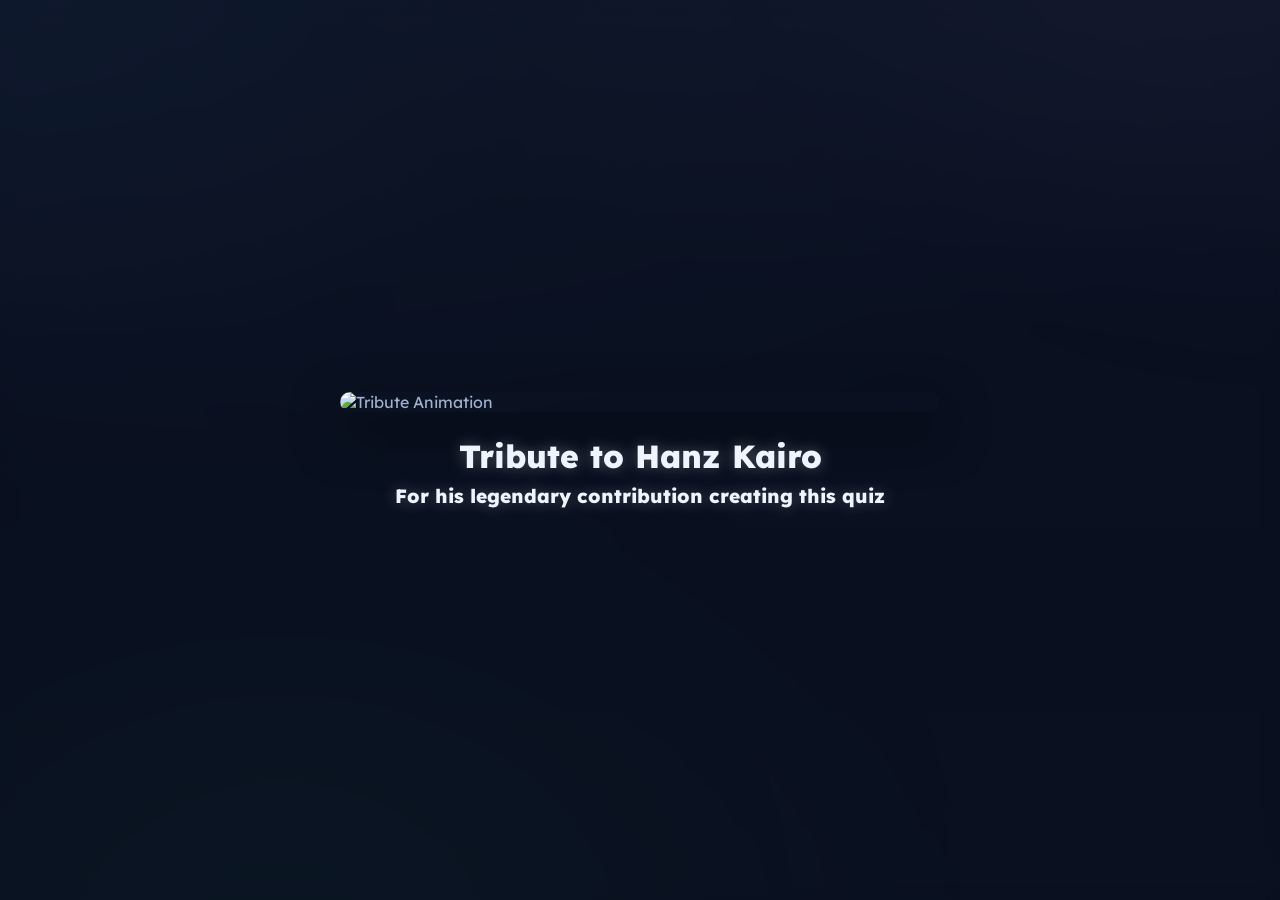
==== commit a319996a: "index.html" ====
--- a/index.html
+++ b/index.html
@@ -11,8 +11,1047 @@
   <link rel="preconnect" href="https://fonts.gstatic.com" crossorigin>
   <link href="https://fonts.googleapis.com/css2?family=Lexend:wght@400;500;700;800&display=swap" rel="stylesheet">
 
-  <!-- Link to your external stylesheet -->
-  <link rel="stylesheet" href="style.css">
+  <style>
+    /* ===== Theme ===== */
+    :root {
+      --g1: #60a5fa;
+      --g2: #a78bfa;
+      --g3: #34d399;
+      --bg: #0b1020;
+      --panel: #0f1b31;
+      --panel2: #0e1830;
+      --tile: #101d35;
+      --tile2: #0f1a32;
+      --line: #22314d;
+      --ink-100: #eef5ff;
+      --ink-700: #c7d6ff;
+      --ink-800: #9fb1d1;
+      --ok: #10b981;
+      --warn: #f59e0b;
+      --bad: #ef4444;
+      --shadow: 0 24px 72px rgba(0, 0, 0, .45), inset 0 1px 0 rgba(255, 255, 255, .03);
+    }
+
+    * {
+      box-sizing: border-box
+    }
+
+    html {
+      height: 100%;
+    }
+
+    body {
+      margin: 0;
+      min-height: 100vh; /* Ensures body is at least full viewport height */
+      font-family: "Lexend", system-ui, -apple-system, Segoe UI, Roboto, Arial;
+      color: var(--ink-800);
+      background: #0a1120;
+      background:
+        radial-gradient(1100px 600px at 20% -10%, rgba(96, 165, 250, .14), transparent),
+        radial-gradient(900px 520px at 90% -20%, rgba(167, 139, 250, .18), transparent),
+        linear-gradient(180deg, #0b1220, #0a1120 30%, #09101f 70%, #0a1120);
+      background-attachment: fixed; /* Fixes the "chopped" background issue */
+    }
+    
+    button, input, textarea {
+        font-family: inherit;
+    }
+
+    body::before {
+      content: "";
+      position: fixed;
+      inset: -20%;
+      z-index: -1;
+      background:
+        radial-gradient(60rem 40rem at 12% 15%, rgba(96, 165, 250, .22), transparent 60%),
+        radial-gradient(60rem 40rem at 88% 12%, rgba(167, 139, 250, .18), transparent 60%),
+        radial-gradient(70rem 50rem at 30% 88%, rgba(52, 211, 153, .18), transparent 60%);
+      filter: blur(70px) saturate(110%);
+      opacity: .6;
+      animation: shift 60s ease-in-out infinite alternate;
+    }
+
+    @keyframes shift {
+      0% {
+        transform: translateX(-1%)
+      }
+
+      100% {
+        transform: translateX(1%)
+      }
+    }
+
+    .page {
+      min-height: 100vh;
+      display: flex;
+      flex-direction: column; /* Allows content to grow naturally */
+      padding: 32px 16px; /* Add padding to the page container */
+    }
+
+    .shell {
+      width: 100%; /* Make shell take full width of its parent */
+      max-width: 1200px; /* But cap it at 1200px */
+      margin: 0 auto; /* Center the shell horizontally */
+      padding: 24px;
+      background: linear-gradient(180deg, var(--panel), var(--panel2));
+      border: 1px solid var(--line);
+      border-radius: 18px;
+      box-shadow: var(--shadow);
+      position: relative;
+      overflow: hidden;
+      opacity: 0; /* Initially hidden for splash screen */
+      transition: opacity 0.5s ease-in-out;
+    }
+    .shell.loaded {
+        opacity: 1;
+    }
+    
+    .header-container, section, .modal-card {
+        position: relative;
+        z-index: 1;
+    }
+
+
+    /* ===== Header Layout ===== */
+    .header-container {
+      display: flex;
+      justify-content: space-between;
+      align-items: center;
+      margin-bottom: 24px;
+      flex-wrap: wrap;
+      gap: 16px;
+    }
+
+    .header-left {
+        display: flex;
+        align-items: center;
+        gap: 24px;
+        flex-wrap: wrap;
+        flex-grow: 1; /* Allow left side to grow */
+    }
+
+    .header-controls {
+      display: flex;
+      align-items: center;
+      gap: 16px;
+      flex-shrink: 0; /* Prevent controls from shrinking */
+    }
+    
+    .brand {
+      color: var(--ink-100);
+      font-size: 1.5rem;
+      font-weight: 800;
+      letter-spacing: .2px;
+    }
+
+    /* ===== Nav / Tabs ===== */
+    .tabs {
+      display: flex;
+      gap: 8px;
+      background: linear-gradient(180deg, var(--tile), var(--tile2));
+      border: 1px solid var(--line);
+      padding: 8px;
+      border-radius: 14px;
+      box-shadow: var(--shadow);
+      flex-wrap: wrap; /* Allow tabs to wrap on smaller screens */
+    }
+
+    .tab {
+      border: 1px solid transparent;
+      background: transparent;
+      color: var(--ink-800);
+      font-weight: 700;
+      padding: 8px 12px;
+      border-radius: 10px;
+      cursor: pointer;
+      display: inline-flex;
+      align-items: center;
+      gap: 8px;
+    }
+
+    .tab:hover {
+      color: var(--ink-100);
+      border-color: #35507e;
+      background: rgba(255, 255, 255, .04)
+    }
+
+    .tab.active {
+      color: var(--ink-100);
+      border-color: #35507e;
+      background: rgba(255, 255, 255, .06)
+    }
+    
+    /* ===== Toggle Switch ===== */
+    .toggle-switch {
+        position: relative;
+        display: inline-block;
+        width: 50px;
+        height: 28px;
+    }
+    .toggle-switch input {
+        opacity: 0;
+        width: 0;
+        height: 0;
+    }
+    .slider {
+        position: absolute;
+        cursor: pointer;
+        top: 0;
+        left: 0;
+        right: 0;
+        bottom: 0;
+        background-color: #334155;
+        transition: .4s;
+        border-radius: 28px;
+    }
+    .slider:before {
+        position: absolute;
+        content: "";
+        height: 20px;
+        width: 20px;
+        left: 4px;
+        bottom: 4px;
+        background-color: white;
+        transition: .4s;
+        border-radius: 50%;
+    }
+    input:checked + .slider {
+        background: linear-gradient(90deg, var(--g1), var(--g2));
+    }
+    input:checked + .slider:before {
+        transform: translateX(22px);
+    }
+
+
+    /* ===== Lists / Rows ===== */
+    .list {
+      display: grid;
+      grid-template-columns: 1fr;
+      gap: 12px;
+      margin-bottom: 2px
+    }
+
+    .row {
+      position: relative;
+      overflow: hidden;
+      display: flex;
+      align-items: center;
+      justify-content: space-between;
+      gap: 12px;
+      padding: 12px 14px;
+      border: 1px solid var(--line);
+      border-radius: 14px;
+      cursor: pointer;
+      background: linear-gradient(180deg, var(--tile), var(--tile2));
+      color: var(--ink-100);
+      transition: transform .08s ease, border-color .15s ease, box-shadow .15s ease;
+      box-shadow: var(--shadow);
+    }
+
+    .row:hover {
+      transform: translateY(-1px);
+      border-color: #35507e
+    }
+
+    .left {
+      display: flex;
+      align-items: center;
+      gap: 12px
+    }
+
+    .right {
+      display: flex;
+      align-items: center;
+      gap: 8px;
+      color: #9fb1d1
+    }
+
+    .icon {
+      width: 18px;
+      height: 18px;
+      color: #a6b8e0
+    }
+
+    .row:focus,
+    .row:focus-visible {
+      outline: none;
+      box-shadow: none
+    }
+
+    .row::before {
+      content: none !important;
+    }
+
+    /* ===== Crumbs ===== */
+    .crumbs {
+      display: flex;
+      gap: 8px;
+      align-items: center;
+      margin: 6px 0 12px;
+      flex-wrap: wrap;
+    }
+
+    .crumb {
+      border: 1px solid var(--line);
+      background: transparent;
+      color: var(--ink-800);
+      padding: 6px 10px;
+      border-radius: 999px;
+      font-weight: 700;
+      cursor: pointer
+    }
+    .crumb.disabled {
+        pointer-events: none;
+        opacity: 0.5;
+    }
+
+    .crumb:hover {
+      color: var(--ink-100);
+      border-color: #35507e
+    }
+
+    .crumb.active {
+      color: var(--ink-100);
+      border-color: #35507e;
+      cursor: default
+    }
+
+    .sep {
+      opacity: .6
+    }
+
+    /* ===== Pills / Mini ===== */
+    .pill {
+      font-size: .8rem;
+      padding: 4px 10px;
+      border-radius: 999px;
+      border: 1px solid var(--line);
+      display: inline-flex;
+      align-items: center;
+      gap: 6px
+    }
+
+    .pill.ok {
+      color: #a7f3d0;
+      border-color: rgba(16, 185, 129, .45);
+      background: rgba(16, 185, 129, .12)
+    }
+
+    .pill.warn {
+      color: #c9a65e;
+      border-color: rgba(245, 158, 11, .35);
+      background: rgba(249, 201, 115, .08)
+    }
+
+    .mini {
+      font-weight: 700;
+      font-size: .9rem;
+      padding: 8px 10px;
+      border-radius: 10px;
+      border: 1px solid var(--line);
+      background: rgba(255, 255, 255, .03);
+      color: var(--ink-800);
+      cursor: pointer
+    }
+
+    .mini:hover {
+      border-color: #35507e;
+      color: var(--ink-100)
+    }
+
+    .mini.ghost {
+      background: transparent
+    }
+
+    /* ===== Stats / Grid ===== */
+    .stats {
+      display: grid;
+      grid-template-columns: repeat(auto-fit, minmax(150px, 1fr)); /* Make stats responsive */
+      gap: 12px;
+      margin: 8px 0 14px
+    }
+
+    .stat-card {
+      border: 1px solid var(--line);
+      border-radius: 14px;
+      padding: 12px;
+      background: linear-gradient(180deg, var(--panel), var(--panel2));
+      box-shadow: var(--shadow);
+      text-align: center
+    }
+
+    .stat-k {
+      color: #8fb1eb;
+      font-size: .9rem;
+      font-weight: 700
+    }
+
+    .stat-v {
+      color: var(--ink-100);
+      font-size: 1.35rem;
+      font-weight: 800
+    }
+
+    .subject-grid {
+      display: grid;
+      grid-template-columns: 1fr;
+      gap: 12px;
+    }
+
+    .subject-card {
+      border: 1px solid var(--line);
+      border-radius: 14px;
+      padding: 12px;
+      background: linear-gradient(180deg, var(--tile), var(--tile2));
+      box-shadow: var(--shadow)
+    }
+
+    .sub-head {
+      display: flex;
+      align-items: center;
+      justify-content: space-between;
+      padding-bottom: 8px;
+      margin-bottom: 10px;
+      border-bottom: 1px solid rgba(255, 255, 255, .05)
+    }
+
+    .sub-title {
+      color: var(--ink-100);
+      font-weight: 800
+    }
+
+    .sub-meta {
+      color: var(--ink-800)
+    }
+
+    .meter {
+      height: 8px;
+      border-radius: 999px;
+      background: #0b1a34;
+      border: 1px solid #1e2c49;
+      overflow: hidden;
+      margin-bottom: 10px
+    }
+
+    .meter-fill {
+      height: 100%;
+      width: 0;
+      background: linear-gradient(90deg, var(--g1), var(--g2), var(--g3));
+      transition: width .35s ease
+    }
+
+    /* Emoji chips for sets */
+    .chips {
+      display: flex;
+      flex-wrap: wrap;
+      gap: 8px
+    }
+
+    .chip {
+      border: 1px solid var(--line);
+      border-radius: 999px;
+      padding: 6px 10px;
+      background: rgba(255, 255, 255, .03);
+      color: var(--ink-100);
+      font-weight: 700;
+      cursor: pointer;
+      display: inline-flex;
+      align-items: center;
+      gap: 8px
+    }
+
+    .chip:hover {
+      border-color: #35507e
+    }
+
+    .chip-ok {
+      background: rgba(16, 185, 129, .10);
+      border-color: rgba(16, 185, 129, .45)
+    }
+
+    .chip-warn {
+      background: rgba(245, 158, 11, .08);
+      border-color: rgba(245, 158, 11, .35)
+    }
+
+    .chip .reset {
+      margin-left: 6px;
+      border: 1px solid var(--line);
+      background: transparent;
+      border-radius: 999px;
+      padding: 2px 6px;
+      font-size: .85rem;
+      color: #cdd9f0
+    }
+
+    .chip .reset:hover {
+      border-color: #35507e;
+      color: #fff
+    }
+
+    /* ===== Polished Quiz Panel ===== */
+    #quizPanel {
+        padding: 24px;
+        border: 1px solid var(--line);
+        border-radius: 16px;
+        background: linear-gradient(165deg, var(--panel), var(--panel2));
+        box-shadow: var(--shadow);
+    }
+    .meter.big {
+        height: 12px;
+        margin-top: 16px;
+        margin-bottom: 20px;
+    }
+    .question {
+        color: var(--ink-100);
+        font-weight: 700;
+        font-size: 1.4rem;
+        line-height: 1.4;
+        margin-bottom: 24px;
+        word-break: break-word; /* Fix for mobile text glitch */
+    }
+    .opts {
+      display: grid;
+      gap: 12px;
+      margin-bottom: 24px;
+    }
+
+    .opt {
+      width: 100%;
+      text-align: left;
+      color: var(--ink-700);
+      background: linear-gradient(180deg, var(--tile), var(--tile2));
+      border: 1px solid var(--line);
+      padding: 14px 16px;
+      border-radius: 12px;
+      cursor: pointer;
+      font-size: 1.05rem;
+      font-weight: 500;
+      transition: all .2s ease;
+      box-shadow: inset 0 1px 1px rgba(255,255,255,0.03);
+      word-break: break-word; /* Fix for mobile text glitch */
+    }
+
+    .opt:not(:disabled):hover {
+      border-color: #4a6591;
+      color: var(--ink-100);
+      transform: translateY(-2px);
+      box-shadow: 0 8px 20px rgba(0,0,0,0.2), inset 0 1px 1px rgba(255,255,255,0.05);
+    }
+    
+    .opt:disabled {
+        cursor: not-allowed;
+        opacity: 0.7;
+    }
+
+    .opt.correct {
+      border-color: rgba(16, 185, 129, .7);
+      background: rgba(16, 185, 129, .15);
+      color: #fff;
+      box-shadow: 0 0 20px rgba(16, 185, 129, .2);
+    }
+
+    .opt.incorrect {
+      border-color: rgba(239, 68, 68, .7);
+      background: rgba(239, 68, 68, .15);
+      color: #ffdddd;
+      box-shadow: 0 0 20px rgba(239, 68, 68, .2);
+    }
+
+    .btn-row {
+      display: flex;
+      gap: 10px;
+      margin-top: 10px;
+      justify-content: flex-end; /* Pushes buttons to the right */
+      align-items: center;
+    }
+
+    .btn {
+      padding: 10px 16px;
+      border-radius: 10px;
+      border: 1px solid var(--line);
+      background: rgba(255, 255, 255, .03);
+      color: var(--ink-100);
+      font-weight: 700;
+      cursor: pointer;
+      transition: all 0.2s ease;
+    }
+    
+    .btn:not(:disabled):hover {
+        background: rgba(255,255,255, .08);
+        border-color: #4a6591;
+        transform: translateY(-1px);
+    }
+
+    .btn:disabled {
+      opacity: .55;
+      cursor: not-allowed
+    }
+
+    .btn.ghost {
+      background: transparent
+    }
+    
+    .btn.primary {
+        background: var(--g1);
+        border-color: transparent;
+        color: white;
+        box-shadow: 0 4px 15px rgba(96, 165, 250, 0.2);
+    }
+    .btn.primary:hover:not(:disabled) {
+        background: #79b6fa;
+        box-shadow: 0 6px 20px rgba(96, 165, 250, 0.3);
+    }
+
+    .btn.danger {
+        background: rgba(239, 68, 68, .12);
+        border-color: rgba(239, 68, 68, .45);
+        color: #ffd6d6;
+    }
+    .btn.danger:hover {
+        background: rgba(239, 68, 68, .25);
+        border-color: rgba(239, 68, 68, .6);
+        color: #fff;
+    }
+
+
+    /* ===== Improved History View ===== */
+    .history-actions {
+      display: flex;
+      justify-content: flex-end;
+      margin-bottom: 10px
+    }
+
+    .history-list {
+      display: flex;
+      flex-direction: column;
+      gap: 4px;
+    }
+    .hist-row {
+      display: flex;
+      align-items: center;
+      padding: 12px 16px;
+      border-radius: 12px;
+      background: linear-gradient(180deg, var(--tile), var(--tile2));
+      border: 1px solid var(--line);
+    }
+    .hist-row.header {
+      background: transparent;
+      border: none;
+      color: var(--ink-800);
+      font-weight: 700;
+      padding-bottom: 8px;
+    }
+    .hist-q-cell {
+      flex: 1;
+      color: var(--ink-100);
+      font-weight: 500;
+      padding-right: 16px;
+      word-break: break-word; /* Fix for mobile text glitch */
+    }
+    .hist-meta-cell {
+      width: 240px; /* Increased width */
+      flex-shrink: 0;
+      text-align: left;
+      color: var(--ink-800);
+    }
+    .hist-action-cell {
+      width: 120px;
+      flex-shrink: 0;
+      text-align: right;
+    }
+
+    .hist-empty {
+      text-align: center;
+      color: #88a1cc;
+      padding: 16px 0;
+      border: 1px dashed var(--line);
+      border-radius: 12px;
+      background: rgba(255, 255, 255, .02)
+    }
+
+    /* ===== Modal & Toast ===== */
+    .modal {
+      position: fixed;
+      inset: 0;
+      background: rgba(0, 0, 0, .45);
+      display: flex;
+      align-items: flex-start;
+      justify-content: center;
+      padding-top: 80px;
+      z-index: 999;
+      backdrop-filter: blur(4px);
+    }
+
+    .modal.hidden {
+      display: none
+    }
+
+    .modal-card {
+      width: min(720px, 92vw);
+      border: 1px solid var(--line);
+      border-radius: 14px;
+      padding: 14px;
+      background: linear-gradient(180deg, var(--panel), var(--panel2));
+      box-shadow: 0 25px 80px rgba(0, 0, 0, .55)
+    }
+
+    .modal-head {
+      display: flex;
+      justify-content: space-between;
+      align-items: center;
+      margin-bottom: 10px
+    }
+    .spacer {
+        flex-grow: 1;
+    }
+
+    .rev-meta {
+      color: #9fb1d1
+    }
+
+    .review-question {
+      color: var(--ink-100);
+      font-weight: 800;
+      margin-bottom: 8px
+    }
+
+    .review-answers {
+      display: flex;
+      flex-wrap: wrap;
+      gap: 8px
+    }
+
+    .toast {
+      position: fixed;
+      left: 50%;
+      transform: translateX(-50%);
+      bottom: 20px;
+      z-index: 1000;
+      border: 1px solid var(--line);
+      border-radius: 10px;
+      padding: 8px 10px;
+      background: rgba(255, 255, 255, .06);
+      color: var(--ink-100);
+      font-weight: 700
+    }
+
+    .toast.hidden {
+      display: none
+    }
+
+    /* ===== Settings View ===== */
+    #settingsView {
+        padding: 16px;
+    }
+    .setting-group {
+        border: 1px solid var(--line);
+        border-radius: 14px;
+        background: linear-gradient(180deg, var(--tile), var(--tile2));
+        margin-bottom: 12px;
+        overflow: hidden;
+    }
+    .setting-group-header {
+        display: flex;
+        justify-content: space-between;
+        align-items: center;
+        padding: 16px;
+        cursor: pointer;
+    }
+     .setting-group-header .title {
+        color: var(--ink-100);
+        font-weight: 700;
+        font-size: 1.1rem;
+    }
+    .setting-group-header .desc {
+        color: var(--ink-800);
+        font-size: 0.9rem;
+        margin-top: 4px;
+    }
+    .setting-group-header .chevron {
+        transition: transform 0.3s ease;
+    }
+    .setting-group-header.open .chevron {
+        transform: rotate(90deg);
+    }
+    .setting-group-content {
+        max-height: 0;
+        overflow: hidden;
+        transition: max-height 0.4s ease-out;
+        background: rgba(0,0,0,0.15);
+    }
+    .setting-row {
+        display: flex;
+        justify-content: space-between;
+        align-items: center;
+        padding: 16px;
+        border-top: 1px solid var(--line);
+        flex-wrap: wrap;
+        gap: 12px;
+    }
+    .setting-text .title {
+        color: var(--ink-100);
+        font-weight: 700;
+        font-size: 1.05rem;
+    }
+    .setting-text .desc {
+        color: var(--ink-800);
+        font-size: 0.9rem;
+        margin-top: 4px;
+    }
+    .setting-control {
+        display: flex;
+        align-items: center;
+        gap: 12px;
+        color: var(--ink-100);
+        font-weight: 500;
+    }
+    .setting-control input[type="range"] {
+        -webkit-appearance: none;
+        appearance: none;
+        width: 120px;
+        height: 6px;
+        background: #22314d;
+        border-radius: 5px;
+        outline: none;
+    }
+    .setting-control input[type="range"]::-webkit-slider-thumb {
+        -webkit-appearance: none;
+        appearance: none;
+        width: 18px;
+        height: 18px;
+        background: var(--ink-100);
+        cursor: pointer;
+        border-radius: 50%;
+    }
+    .setting-control input[type="range"]::-moz-range-thumb {
+        width: 18px;
+        height: 18px;
+        background: var(--ink-100);
+        cursor: pointer;
+        border-radius: 50%;
+    }
+
+    /* ===== Subjective Question UI ===== */
+    #subjectivePanel {
+        margin-bottom: 24px;
+    }
+    #subjectiveAnswerInput {
+        width: 100%;
+        min-height: 120px;
+        background: var(--tile2);
+        border: 1px solid var(--line);
+        border-radius: 12px;
+        padding: 12px;
+        color: var(--ink-100);
+        font-size: 1rem;
+        resize: vertical;
+    }
+    #subjectiveAnswerInput:focus {
+        outline: none;
+        border-color: var(--g1);
+        box-shadow: 0 0 15px rgba(96, 165, 250, 0.2);
+    }
+    #revealedAnswerPanel {
+        margin-top: 16px;
+        padding: 16px;
+        background: rgba(0,0,0,0.2);
+        border: 1px solid var(--line);
+        border-radius: 12px;
+    }
+    #revealedAnswerPanel .answer-title {
+        font-weight: 700;
+        color: var(--ink-800);
+        margin-bottom: 8px;
+    }
+    #revealedAnswerPanel .answer-text {
+        color: var(--ink-100);
+        line-height: 1.5;
+    }
+    #selfAssessPanel {
+        display: flex;
+        gap: 12px;
+        margin-top: 16px;
+    }
+    #selfAssessPanel .btn {
+        flex-grow: 1;
+    }
+    #selfAssessPanel .btn.correct {
+        background-color: rgba(16, 185, 129, .15);
+        border-color: rgba(16, 185, 129, .45);
+    }
+     #selfAssessPanel .btn.incorrect {
+        background-color: rgba(239, 68, 68, .15);
+        border-color: rgba(239, 68, 68, .45);
+    }
+    .subjective-btn-row {
+        display: flex;
+        justify-content: space-between;
+        align-items: center;
+        margin-top: 16px;
+    }
+
+    /* ===== Splash & Results Screens ===== */
+    #splashScreen, #resultsScreen {
+        position: fixed;
+        inset: 0;
+        background: var(--bg);
+        z-index: 9999;
+        display: flex;
+        flex-direction: column;
+        align-items: center;
+        justify-content: center;
+        transition: opacity 0.5s ease-out;
+        -webkit-backdrop-filter: blur(8px);
+        backdrop-filter: blur(8px);
+        background-color: rgba(11, 16, 32, 0.7);
+    }
+    #splashScreen img {
+        max-width: 90%;
+        max-height: 80vh;
+        width: 600px;
+        border-radius: 16px;
+        box-shadow: 0 20px 50px rgba(0,0,0,0.5);
+    }
+    .tribute-text-container {
+        text-align: center;
+        margin-top: 24px;
+    }
+    .tribute-text {
+        color: var(--ink-100);
+        font-size: 2rem;
+        font-weight: 800;
+        text-shadow: 0 0 15px rgba(255,255,255,0.3);
+        margin-bottom: 8px;
+    }
+    .tribute-subtext {
+        color: var(--ink-100);
+        font-size: 1.2rem;
+        font-weight: 800;
+        text-shadow: 0 0 15px rgba(255,255,255,0.3);
+    }
+    .splash-fade-out {
+        opacity: 0;
+        pointer-events: none;
+    }
+    #resultsCard {
+        background: linear-gradient(165deg, var(--panel), var(--panel2));
+        border: 1px solid var(--line);
+        border-radius: 24px;
+        padding: 40px;
+        text-align: center;
+        box-shadow: var(--shadow);
+        width: min(600px, 90vw);
+        cursor: pointer;
+        transform: scale(0.95);
+        opacity: 0;
+        animation: result-fade-in 0.5s ease-out forwards;
+        position: relative;
+        overflow: hidden;
+        transition: transform 0.3s ease, box-shadow 0.3s ease, border-color 0.3s ease;
+    }
+    #resultsCard:hover {
+        transform: scale(1.02);
+        box-shadow: 0 0 30px rgba(96, 165, 250, 0.4), var(--shadow);
+        border-color: var(--g1);
+    }
+    #resultsCard::after {
+        content: '';
+        position: absolute;
+        top: -50%;
+        left: -50%;
+        width: 200%;
+        height: 200%;
+        background: linear-gradient(to right, transparent, rgba(255, 255, 255, 0.1), transparent);
+        transform: rotate(25deg);
+        animation: shiny-effect 3s ease-in-out infinite;
+        pointer-events: none;
+    }
+    @keyframes shiny-effect {
+        0% { transform: translateX(-75%) rotate(25deg); }
+        50% { transform: translateX(75%) rotate(25deg); }
+        100% { transform: translateX(-75%) rotate(25deg); }
+    }
+    @keyframes result-fade-in {
+        to {
+            transform: scale(1);
+            opacity: 1;
+        }
+    }
+    #resultsEmoji {
+        font-size: 4rem;
+        margin-bottom: 16px;
+    }
+    #resultsTitle {
+        color: var(--ink-100);
+        font-size: 2.2rem;
+        font-weight: 800;
+        margin-bottom: 8px;
+    }
+    #resultsScore {
+        color: var(--ink-700);
+        font-size: 1.5rem;
+        font-weight: 500;
+        margin-bottom: 16px;
+    }
+    #resultsMessage {
+        color: var(--ink-800);
+        font-size: 1.1rem;
+        line-height: 1.6;
+    }
+
+
+    /* ===== Utilities & Mobile Responsiveness ===== */
+    .hidden {
+      display: none !important;
+    }
+
+    /* --- Tablet & Small Desktop (640px and up) --- */
+    @media (min-width: 640px) {
+        .list, .subject-grid {
+            grid-template-columns: repeat(2, 1fr);
+        }
+    }
+    
+    /* --- Medium Desktop (960px and up) --- */
+    @media (min-width: 960px) {
+        .opts {
+            grid-template-columns: repeat(2, 1fr); /* 2 columns for quiz options on wider screens */
+        }
+    }
+
+    /* --- Large Desktop (1024px and up) --- */
+    @media (min-width: 1024px) {
+        .list, .subject-grid {
+            grid-template-columns: repeat(3, 1fr);
+        }
+    }
+
+
+    /* --- Mobile styles (up to 960px) --- */
+    @media (max-width: 960px) {
+        .page {
+            padding: 16px 8px; /* Reduce padding on mobile */
+        }
+        .header-left {
+            width: 100%;
+            justify-content: center;
+        }
+        .header-controls {
+            width: 100%;
+            justify-content: center;
+        }
+        .brand {
+          font-size: 1.3rem;
+          text-align: center;
+          width: 100%;
+        }
+        .tabs {
+          justify-content: center;
+        }
+    }
+    
+  </style>
 </head>
 
 <body>
@@ -145,8 +1184,2433 @@
     <div id="toast" class="toast hidden"></div>
   </div>
 
-  <!-- Link to your external javascript file -->
-  <script src="script.js"></script>
+  <script>
+    /* ==============================
+       Microbiology Study Hub — JS
+       (Full file)
+       ============================== */
+
+    /* ---------- Utilities ---------- */
+    const $ = (s, el = document) => el.querySelector(s);
+    const $$ = (s, el = document) => Array.from(el.querySelectorAll(s));
+
+    function shuffleArray(array) {
+        let currentIndex = array.length, randomIndex;
+        while (currentIndex != 0) {
+            randomIndex = Math.floor(Math.random() * currentIndex);
+            currentIndex--;
+            [array[currentIndex], array[randomIndex]] = [
+                array[randomIndex], array[currentIndex]];
+        }
+        return array;
+    }
+
+    function toast(msg) {
+      const t = $("#toast");
+      if (!t) return;
+      t.textContent = msg;
+      t.classList.remove("hidden");
+      setTimeout(() => t.classList.add("hidden"), 3000); // Changed to 3 seconds
+    }
+
+    /* ---------- Local Storage State ---------- */
+    const PROGRESS_KEY = "studyhub_progress_v3";
+    const SETTINGS_KEY = "studyhub_settings_v7"; // Incremented version for new settings
+
+    const S_Progress = () => {
+      try {
+        return JSON.parse(localStorage.getItem(PROGRESS_KEY)) || {}
+      } catch { return {} }
+    }
+    const W_Progress = s => localStorage.setItem(PROGRESS_KEY, JSON.stringify(s));
+    
+    const S_Settings = () => {
+        try {
+            const defaults = { 
+                randomizeSetSelection: false, 
+                randomizeQuestionOrder: true,
+                shuffleAnswerOrder: true,
+                excludeSeenQuestions: false,
+                randomizeAll: false,
+                defaultSetQuestions: 5,
+                defaultRandomQuestions: 10,
+                showTribute: true,
+                soundEffects: true,
+                backgroundMusic: true,
+                backgroundMusicTrack: 'chill',
+                backgroundMusicVolume: 0.3,
+                correctVolume: 1.0,
+                incorrectVolume: 1.0,
+                navigateVolume: 1.0,
+                finishGoodVolume: 1.0,
+                finishBadVolume: 1.0,
+                musicMuted: false
+            };
+            const saved = JSON.parse(localStorage.getItem(SETTINGS_KEY));
+            return { ...defaults, ...saved };
+        } catch { 
+            return { 
+                randomizeSetSelection: false, 
+                randomizeQuestionOrder: true,
+                shuffleAnswerOrder: true,
+                excludeSeenQuestions: false,
+                randomizeAll: false,
+                defaultSetQuestions: 5,
+                defaultRandomQuestions: 10,
+                showTribute: true,
+                soundEffects: true,
+                backgroundMusic: true,
+                backgroundMusicTrack: 'chill',
+                backgroundMusicVolume: 0.3,
+                correctVolume: 1.0,
+                incorrectVolume: 1.0,
+                navigateVolume: 1.0,
+                finishGoodVolume: 1.0,
+                finishBadVolume: 1.0,
+                musicMuted: false
+            } 
+        }
+    }
+    const W_Settings = s => localStorage.setItem(SETTINGS_KEY, JSON.stringify(s));
+
+    const getSet = (k, i) => S_Progress() ?.[k] ?.[i];
+    const putSet = (k, i, val) => {
+      const s = S_Progress();
+      if (!s[k]) s[k] = {};
+      s[k][i] = val;
+      W_Progress(s)
+    }
+    const resetSet = (k, i) => {
+      const s = S_Progress();
+      if (s ?.[k] ?.[i]) {
+        delete s[k][i];
+        W_Progress(s)
+      }
+    }
+    const addWrong = (k, i, qid) => {
+      const s = S_Progress();
+      (s.__history ??= []).push({ k, i, qid, ts: Date.now() });
+      W_Progress(s)
+    }
+    const remWrong = (k, i, qid) => {
+      const s = S_Progress();
+      if (!s.__history) return;
+      s.__history = s.__history.filter(x => !(x.k === k && x.i === i && x.qid === qid));
+      W_Progress(s)
+    }
+    
+    let settings = S_Settings();
+    let currentTab = "subjects";
+
+    // START: SOUND ENGINE
+    const Sound = {
+        _fadeInterval: null,
+        
+        getCurrentMusicElement: () => {
+            return $(`#sound-background-${settings.backgroundMusicTrack}`);
+        },
+
+        fadeVolume: (audioElement, targetVolume, duration = 1000) => {
+            clearInterval(Sound._fadeInterval);
+            const startVolume = audioElement.volume;
+            const volumeChange = targetVolume - startVolume;
+            if (volumeChange === 0) return;
+
+            const steps = 50;
+            const stepDuration = duration / steps;
+            let currentStep = 0;
+
+            Sound._fadeInterval = setInterval(() => {
+                currentStep++;
+                const progress = currentStep / steps;
+                audioElement.volume = startVolume + (volumeChange * progress);
+
+                if (currentStep >= steps) {
+                    audioElement.volume = targetVolume;
+                    clearInterval(Sound._fadeInterval);
+                }
+            }, stepDuration);
+        },
+
+        play: (id, volume = 1.0) => {
+            if (!settings.soundEffects && !id.includes('background')) return;
+            const soundElement = document.getElementById(id);
+            if (soundElement) {
+                soundElement.volume = Math.max(0, Math.min(volume, 1)); // Volume is capped at 1.0 (100%)
+                soundElement.currentTime = 0;
+                soundElement.play().catch(e => {});
+            }
+        },
+        playBackgroundMusic: () => {
+            if (!settings.backgroundMusic) return;
+            const bgMusic = Sound.getCurrentMusicElement();
+            if (bgMusic && bgMusic.paused) {
+                bgMusic.volume = settings.backgroundMusicVolume;
+                bgMusic.play().catch(e => {});
+            }
+        },
+        stopAllBackgroundMusic: () => {
+            $$('audio[id^="sound-background-"]').forEach(audio => {
+                audio.pause();
+                audio.currentTime = 0;
+            });
+        },
+        toggleMute: () => {
+            const bgMusic = Sound.getCurrentMusicElement();
+            if (!bgMusic) return;
+            settings.musicMuted = !settings.musicMuted;
+            $$('audio[id^="sound-background-"]').forEach(audio => audio.muted = settings.musicMuted);
+            W_Settings(settings);
+            updateMusicToggleButton();
+        },
+        switchTrack: (newTrack) => {
+            Sound.stopAllBackgroundMusic();
+            settings.backgroundMusicTrack = newTrack;
+            W_Settings(settings);
+            Sound.playBackgroundMusic();
+        },
+        duckBackgroundMusic: (duration = 400) => {
+            const bgMusic = Sound.getCurrentMusicElement();
+            if (bgMusic && !bgMusic.paused && !bgMusic.muted) {
+                Sound.fadeVolume(bgMusic, 0.1, duration);
+            }
+        },
+        unduckBackgroundMusic: () => {
+            const bgMusic = Sound.getCurrentMusicElement();
+             if (bgMusic && !bgMusic.paused && !bgMusic.muted) {
+                Sound.fadeVolume(bgMusic, settings.backgroundMusicVolume, 1500);
+            }
+        },
+        playCorrect: () => Sound.play('sound-correct', settings.correctVolume),
+        playIncorrect: () => Sound.play('sound-incorrect', settings.incorrectVolume),
+        playNavigate: () => Sound.play('sound-navigate', settings.navigateVolume),
+        playFinishGood: () => Sound.play('sound-finish-good', settings.finishGoodVolume),
+        playFinishBad: () => Sound.play('sound-finish-bad', settings.finishBadVolume),
+    };
+    // END: SOUND ENGINE
+
+    /* ---------- Data ---------- */
+    const SUBJECTS = [{
+      code: "BIOPY4",
+      type: "subtopics",
+    }, {
+      code: "IMM201",
+      type: "plain",
+    }, {
+      code: "MBG301",
+      type: "plain",
+    }, ];
+    const SUBTOPICS = {
+      "BIOPY4": [{
+        name: "Cell Structure & Function",
+      }, {
+        name: "Microbial Growth & Control",
+      }, {
+        name: "Genetics & Molecular Biology",
+      }, ]
+    };
+
+    /* ---------- Question Pools (≥25 each) ---------- */
+    const POOL = {
+      /* BIOPY4 subtopic 1 */
+      "BIOPY4::Cell Structure & Function": [{
+        id: "c_01",
+        type: "mcq",
+        q: "Primary stain in Gram staining:",
+        options: ["Crystal violet", "Safranin", "Carbol fuchsin", "Methylene blue"],
+        answer: 0
+      }, {
+        id: "c_02",
+        type: "mcq",
+        q: "Gram-negative hallmark:",
+        options: ["Thick PG no OM", "Thin PG + outer membrane", "No PG", "Teichoic acids only"],
+        answer: 1
+      }, {
+        id: "c_03",
+        type: "subjective",
+        q: "Describe the function of the bacterial cell wall and mention its primary component.",
+        answer: "The primary function of the bacterial cell wall is to provide structural support, maintain the cell's shape, and protect it from osmotic lysis. The main component is peptidoglycan (also known as murein)."
+      }, {
+        id: "c_04",
+        type: "mcq",
+        q: "Bacterial ribosome:",
+        options: ["50S+40S", "60S+40S", "50S+30S", "70S+50S"],
+        answer: 2
+      }, {
+        id: "c_05",
+        type: "mcq",
+        q: "Capsule is best seen by:",
+        options: ["India ink (negative)", "Ziehl–Neelsen", "Endospore stain", "Giemsa"],
+        answer: 0
+      }, {
+        id: "c_06",
+        type: "mcq",
+        q: "Flagella all around cell:",
+        options: ["Monotrichous", "Lophotrichous", "Amphitrichous", "Peritrichous"],
+        answer: 3
+      }, {
+        id: "c_07",
+        type: "mcq",
+        q: "Peptidoglycan crosslinks inhibited by:",
+        options: ["Tetracycline", "Vancomycin", "Polymyxin B", "Rifampicin"],
+        answer: 1
+      }, {
+        id: "c_08",
+        type: "mcq",
+        q: "Teichoic acids present in:",
+        options: ["Gram-positive wall", "Gram-negative OM", "Periplasm only", "Archaea"],
+        answer: 0
+      }, {
+        id: "c_09",
+        type: "mcq",
+        q: "ETC in bacteria is located on:",
+        options: ["Cell membrane", "Periplasm", "Cytosol", "Outer membrane"],
+        answer: 0
+      }, {
+        id: "c_10",
+        type: "mcq",
+        q: "Endospore core contains:",
+        options: ["Chitin", "Dipicolinic acid", "Lignin", "Cellulose"],
+        answer: 1
+      }, {
+        id: "c_11",
+        type: "mcq",
+        q: "Acid-fast cell wall contains:",
+        options: ["Sterols", "Mycolic acids", "Chitin", "Ergosterol"],
+        answer: 1
+      }, {
+        id: "c_12",
+        type: "mcq",
+        q: "Periplasm is found in:",
+        options: ["Gram-positive", "Gram-negative", "Mycoplasma", "Fungi"],
+        answer: 1
+      }, {
+        id: "c_13",
+        type: "mcq",
+        q: "Fimbriae mainly mediate:",
+        options: ["Motility", "Adherence", "Secretion", "Conjugation"],
+        answer: 1
+      }, {
+        id: "c_14",
+        type: "mcq",
+        q: "S-layer is composed of:",
+        options: ["Protein/glycoprotein", "Polysaccharide", "Lipid", "DNA"],
+        answer: 0
+      }, {
+        id: "c_15",
+        type: "mcq",
+        q: "Typical bacterial genome:",
+        options: ["Linear diploid", "Circular haploid", "Linear haploid", "Circular diploid"],
+        answer: 1
+      }, {
+        id: "c_16",
+        type: "mcq",
+        q: "PHB inclusions store:",
+        options: ["Nitrogen", "Sulfur", "Carbon/energy", "Iron"],
+        answer: 2
+      }, {
+        id: "c_17",
+        type: "mcq",
+        q: "MreB is associated with:",
+        options: ["Rod shape", "Replication", "Secretion", "Motility"],
+        answer: 0
+      }, {
+        id: "c_18",
+        type: "mcq",
+        q: "Glycocalyx functions:",
+        options: ["Protein synthesis", "Adherence & protection", "ATP generation", "DNA repair"],
+        answer: 1
+      }, {
+        id: "c_19",
+        type: "mcq",
+        q: "L-form bacteria lack:",
+        options: ["Ribosomes", "DNA", "Cell wall", "Membrane"],
+        answer: 2
+      }, {
+        id: "c_20",
+        type: "mcq",
+        q: "Microscopy for 3D surface:",
+        options: ["Bright-field", "Phase-contrast", "SEM", "TEM"],
+        answer: 2
+      }, {
+        id: "c_21",
+        type: "mcq",
+        q: "Quellung reaction detects:",
+        options: ["Capsule swelling", "Spore coat", "Flagella", "Teichoic acids"],
+        answer: 0
+      }, {
+        id: "c_22",
+        type: "mcq",
+        q: "Porins are in:",
+        options: ["Gram+ wall", "Gram− outer membrane", "Cytoplasmic membrane", "S-layer only"],
+        answer: 1
+      }, {
+        id: "c_23",
+        type: "mcq",
+        q: "LPS toxic component:",
+        options: ["Lipid A", "Core polysaccharide", "O-antigen", "Teichoic acid"],
+        answer: 0
+      }, {
+        id: "c_24",
+        type: "mcq",
+        q: "Mycoplasma membranes contain:",
+        options: ["Ergosterol", "Cholesterol", "Mycolic acids", "LTA"],
+        answer: 1
+      }, {
+        id: "c_25",
+        type: "mcq",
+        q: "Pili used for:",
+        options: ["Conjugation/adherence", "Chemotaxis", "Sporulation", "Phototaxis"],
+        answer: 0
+      }],
+      /* BIOPY4 subtopic 2 */
+      "BIOPY4::Microbial Growth & Control": [{
+        id: "g_01",
+        q: "Mesophile optimum:",
+        options: ["0–15°C", "15–45°C", "45–80°C", ">80°C"],
+        answer: 1
+      }, {
+        id: "g_02",
+        q: "Thermoduric means:",
+        options: ["Grow at high T only", "Survive high T briefly", "Psychrophile", "Barophile"],
+        answer: 1
+      }, {
+        id: "g_03",
+        q: "Autoclave standard:",
+        options: ["100°C 15 min", "121°C 15 min @15 psi", "160°C 1 h", "134°C 1 min"],
+        answer: 1
+      }, {
+        id: "g_04",
+        q: "Filtration is best for:",
+        options: ["Heat-sensitive fluids", "Glassware", "Metal tools", "Dry powders"],
+        answer: 0
+      }, {
+        id: "g_05",
+        q: "Microaerophile prefers:",
+        options: ["0% O₂", "Low O₂", "Normal air", "High CO₂ only"],
+        answer: 1
+      }, {
+        id: "g_06",
+        q: "Quorum sensing role:",
+        options: ["DNA replication", "Cell–cell communication", "Protein folding", "Glycolysis"],
+        answer: 1
+      }, {
+        id: "g_07",
+        q: "Batch phases:",
+        options: ["Lag, log, stationary, death", "Lag only", "Log only", "Stationary only"],
+        answer: 0
+      }, {
+        id: "g_08",
+        q: "CFU counts measure:",
+        options: ["Total cells", "Viable cells", "Dead cells", "Spores only"],
+        answer: 1
+      }, {
+        id: "g_09",
+        q: "MacConkey is:",
+        options: ["Selective + differential", "Enriched only", "Selective only", "Differential only"],
+        answer: 0
+      }, {
+        id: "g_10",
+        q: "D-value is:",
+        options: ["1-log kill time", "MIC", "MBC", "TDP"],
+        answer: 0
+      }, {
+        id: "g_11",
+        q: "Phenolics action:",
+        options: ["DNA crosslink", "Membrane disruption", "PG synthesis block", "Protein synthesis"],
+        answer: 1
+      }, {
+        id: "g_12",
+        q: "Alcohol best at:",
+        options: ["<40%", "60–90%", "100%", "Any"],
+        answer: 1
+      }, {
+        id: "g_13",
+        q: "VBNC means:",
+        options: ["Viable non-culturable", "Very big non-cell", "Viral burden non-count", "Variable bacillary count"],
+        answer: 0
+      }, {
+        id: "g_14",
+        q: "Halotolerant grows in:",
+        options: ["Acid", "Salt", "Cold", "Pressure"],
+        answer: 1
+      }, {
+        id: "g_15",
+        q: "Chemostat maintains:",
+        options: ["Batch culture", "Steady-state continuous culture", "Anaerobiosis", "Quiescence"],
+        answer: 1
+      }, {
+        id: "g_16",
+        q: "PMF drives:",
+        options: ["DNA ligation", "ATP synthesis", "Transcription", "Splicing"],
+        answer: 1
+      }, {
+        id: "g_17",
+        q: "Decimal reduction time:",
+        options: ["Time for 90% kill", "Half-life", "Tmax", "Tmin"],
+        answer: 0
+      }, {
+        id: "g_18",
+        q: "Sporicidal level:",
+        options: ["Low-level disinfectant", "High-level/sterilant", "Antiseptic only", "Soap"],
+        answer: 1
+      }, {
+        id: "g_19",
+        q: "Psychrotroph grows at:",
+        options: ["0–7°C", "25–30°C", "50–60°C", ">80°C"],
+        answer: 0
+      }, {
+        id: "g_20",
+        q: "Bacteriostatic agent:",
+        options: ["Kills cells", "Inhibits growth", "Removes water", "Oxidizes lipids"],
+        answer: 1
+      }, {
+        id: "g_21",
+        q: "TDP is:",
+        options: ["Thermal death point", "Turbidity decimal point", "Total dilution point", "Threshold density point"],
+        answer: 0
+      }, {
+        id: "g_22",
+        q: "HEPA used for:",
+        options: ["Liquid sterilization", "Air filtration", "Metal sterilization", "Dry heat"],
+        answer: 1
+      }, {
+        id: "g_23",
+        q: "Iodophors are:",
+        options: ["Phenolics", "Halogens", "Alcohols", "QACs"],
+        answer: 1
+      }, {
+        id: "g_24",
+        q: "MIC definition:",
+        options: ["Lowest conc. preventing visible growth", "Highest bactericidal conc.", "Median serum level", "Peak level"],
+        answer: 0
+      }, {
+        id: "g_25",
+        q: "MBC definition:",
+        options: ["Lowest bactericidal conc.", "Lowest inhibitory conc.", "Most buffered conc.", "Minimum biofilm conc."],
+        answer: 0
+      }],
+      /* BIOPY4 subtopic 3 */
+      "BIOPY4::Genetics & Molecular Biology": [{
+        id: "m_01",
+        q: "Transfer via phage:",
+        options: ["Transformation", "Conjugation", "Transduction", "Transposition"],
+        answer: 2
+      }, {
+        id: "m_02",
+        q: "Hfr strains have:",
+        options: ["Integrated F factor", "Free F plasmid", "No F genes", "Deleted oriT"],
+        answer: 0
+      }, {
+        id: "m_03",
+        q: "lacZ encodes:",
+        options: ["β-galactosidase", "Permease", "Transacetylase", "Repressor"],
+        answer: 0
+      }, {
+        id: "m_04",
+        q: "DNA gyrase targeted by:",
+        options: ["β-lactams", "Quinolones", "Macrolides", "Polymyxins"],
+        answer: 1
+      }, {
+        id: "m_05",
+        q: "Rho-independent termination:",
+        options: ["Hairpin + poly-U", "Rho helicase", "RNase H", "RNAP pause only"],
+        answer: 0
+      }, {
+        id: "m_06",
+        q: "CRISPR provides:",
+        options: ["Motility", "Adaptive anti-phage immunity", "Protein export", "Metabolism"],
+        answer: 1
+      }, {
+        id: "m_07",
+        q: "Attenuation senses:",
+        options: ["tRNA charging", "pH", "NaCl", "Light"],
+        answer: 0
+      }, {
+        id: "m_08",
+        q: "Transposase function:",
+        options: ["Cuts/pastes mobile DNA", "Ligates Okazaki", "Methylates DNA", "Degrades RNA"],
+        answer: 0
+      }, {
+        id: "m_09",
+        q: "oriT needed for:",
+        options: ["Chromosome replication", "Conjugative transfer", "Transcription", "Translation"],
+        answer: 1
+      }, {
+        id: "m_10",
+        q: "σ factor does:",
+        options: ["Promoter recognition", "Ribosome assembly", "Splicing", "Polyadenylation"],
+        answer: 0
+      }, {
+        id: "m_11",
+        q: "Blue-white screening uses:",
+        options: ["lacZ α-complementation", "GFP", "Antibiograms", "qPCR Ct"],
+        answer: 0
+      }, {
+        id: "m_12",
+        q: "SOS regulators:",
+        options: ["LexA & RecA", "AraC & CRP", "LacI & CAP", "Rho & NusA"],
+        answer: 0
+      }, {
+        id: "m_13",
+        q: "Two-component system:",
+        options: ["Sensor kinase/response regulator", "Ligase/helicase", "σ/core RNAP", "ABC/porin"],
+        answer: 0
+      }, {
+        id: "m_14",
+        q: "Riboswitches respond to:",
+        options: ["Metabolites binding RNA", "Proteases", "Phosphatases", "Lipids"],
+        answer: 0
+      }, {
+        id: "m_15",
+        q: "Integrons capture cassettes via:",
+        options: ["Integrase", "Topoisomerase I", "RNase E", "Ligase"],
+        answer: 0
+      }, {
+        id: "m_16",
+        q: "Electroporation increases:",
+        options: ["DNA uptake", "ATP yield", "Peptide bond", "Capsule"],
+        answer: 1
+      }, {
+        id: "m_17",
+        q: "PCR denaturation:",
+        options: ["~55°C", "~72°C", "~94–98°C", "~37°C"],
+        answer: 2
+      }, {
+        id: "m_18",
+        q: "Lambda lysogeny keeps:",
+        options: ["cI repressor active", "Cro dominant", "No repression", "CRP active"],
+        answer: 0
+      }, {
+        id: "m_19",
+        q: "Chi sites stimulate:",
+        options: ["RecBCD recombination", "Mismatch repair", "BER", "NHEJ"],
+        answer: 0
+      }, {
+        id: "m_20",
+        q: "Shine–Dalgarno binds:",
+        options: ["23S rRNA", "16S rRNA", "5S rRNA", "tRNAi^Met"],
+        answer: 1
+      }, {
+        id: "m_21",
+        q: "Operon is:",
+        options: ["Group of genes under single promoter", "Single gene only", "Promoterless cassette", "Noncoding RNA only"],
+        answer: 0
+      }, {
+        id: "m_22",
+        q: "Lac operon induced by:",
+        options: ["Glucose", "Lactose/allolactose", "Galactose", "Sucrose"],
+        answer: 1
+      }, {
+        id: "m_23",
+        q: "CAP–cAMP activates under:",
+        options: ["High glucose", "Low glucose", "High lactose", "High cAMP & glucose"],
+        answer: 1
+      }, {
+        id: "m_24",
+        q: "RecA key role:",
+        options: ["Recombination & SOS", "DNA ligation", "Helicase", "Transcription"],
+        answer: 0
+      }, {
+        id: "m_25",
+        q: "Ames test detects:",
+        options: ["Mutagens via reversion", "Antibiotics", "Toxins via LD50", "Phage titer"],
+        answer: 0
+      }],
+      /* IMM201 (plain) */
+      "IMM201": [{
+        id: "i_01",
+        q: "PRRs detect:",
+        options: ["Self antigens", "PAMPs/MAMPs", "Antibodies", "Cytokines"],
+        answer: 1
+      }, {
+        id: "i_02",
+        q: "Opsonization enhances:",
+        options: ["Transcription", "Phagocytosis", "Sporulation", "Conjugation"],
+        answer: 1
+      }, {
+        id: "i_03",
+        q: "Classical complement triggered by:",
+        options: ["MBL", "C3 tickover", "Ag–Ab complexes", "LPS"],
+        answer: 2
+      }, {
+        id: "i_04",
+        q: "Main APC for naïve T cells:",
+        options: ["Neutrophil", "Dendritic cell", "Eosinophil", "Basophil"],
+        answer: 1
+      }, {
+        id: "i_05",
+        q: "TLR4 recognizes:",
+        options: ["Flagellin", "CpG DNA", "dsRNA", "LPS"],
+        answer: 3
+      }, {
+        id: "i_06",
+        q: "Neutralizing antibodies block:",
+        options: ["Host cytokines", "Pathogen entry/toxins", "Complement", "MHC I"],
+        answer: 1
+      }, {
+        id: "i_07",
+        q: "Major opsonins:",
+        options: ["C5b & Factor B", "C3b & IgG", "IgE & IL-4", "TNF-α & IL-1"],
+        answer: 1
+      }, {
+        id: "i_08",
+        q: "Th1 cytokines:",
+        options: ["IL-4, IL-5", "IL-17", "IFN-γ, IL-2", "TGF-β"],
+        answer: 2
+      }, {
+        id: "i_09",
+        q: "MHC I presents:",
+        options: ["Extracellular", "Cytosolic peptides", "Lysosomal", "Carbohydrates"],
+        answer: 1
+      }, {
+        id: "i_10",
+        q: "Cytotoxic without prior sensitization:",
+        options: ["B cell", "NK cell", "Eosinophil", "Mast cell"],
+        answer: 1
+      }, {
+        id: "i_11",
+        q: "Affinity maturation site:",
+        options: ["Thymus", "Bone marrow", "Germinal centers", "Red pulp"],
+        answer: 2
+      }, {
+        id: "i_12",
+        q: "Mucosal Ig:",
+        options: ["IgA", "IgG", "IgM", "IgE"],
+        answer: 0
+      }, {
+        id: "i_13",
+        q: "Superantigens activate T cells by:",
+        options: ["Bind TCR Vβ & MHC outside groove", "↑ uptake", "Stabilize pMHC", "Block BCR"],
+        answer: 0
+      }, {
+        id: "i_14",
+        q: "Type I IFNs:",
+        options: ["Neutrophil degranulation", "Antiviral state", "Eosinophils", "↑ IgE"],
+        answer: 1
+      }, {
+        id: "i_15",
+        q: "Somatic hypermutation in:",
+        options: ["Pre-B", "GC B cells", "Thymocytes", "NK cells"],
+        answer: 1
+      }, {
+        id: "i_16",
+        q: "MAC is:",
+        options: ["C1–C3", "C3bBb", "C5b–C9", "C2aC4b"],
+        answer: 2
+      }, {
+        id: "i_17",
+        q: "ADCC mainly via:",
+        options: ["Neutrophils", "NK cells (FcγRIII)", "Basophils", "DCs"],
+        answer: 1
+      }, {
+        id: "i_18",
+        q: "T cell central tolerance site:",
+        options: ["Bone marrow", "Spleen", "Thymus", "Nodes"],
+        answer: 2
+      }, {
+        id: "i_19",
+        q: "IL-17 producer:",
+        options: ["Th1", "Th2", "Th17", "Tfh"],
+        answer: 2
+      }, {
+        id: "i_20",
+        q: "Class switching requires:",
+        options: ["RAG1/2", "AID + T cell help", "Ku70/80", "TdT"],
+        answer: 1
+      }, {
+        id: "i_21",
+        q: "DAMPs are:",
+        options: ["Microbial", "Host danger signals", "Plant", "Food allergens"],
+        answer: 1
+      }, {
+        id: "i_22",
+        q: "Bridges innate↔adaptive:",
+        options: ["Neutrophil", "Dendritic cell", "Basophil", "Erythrocyte"],
+        answer: 1
+      }, {
+        id: "i_23",
+        q: "Eosinophil growth cytokine:",
+        options: ["IL-2", "IL-5", "IFN-γ", "IL-12"],
+        answer: 1
+      }, {
+        id: "i_24",
+        q: "Treg TF:",
+        options: ["T-bet", "GATA3", "RORγt", "Foxp3"],
+        answer: 3
+      }, {
+        id: "i_25",
+        q: "Best correlate for neutralizing vaccines:",
+        options: ["T cell index", "Serum neutralizing titer", "CRP", "ESR"],
+        answer: 1
+      }],
+      /* MBG301 (plain) */
+      "MBG301": [{
+        id: "gk_01",
+        q: "Restriction enzymes cut:",
+        options: ["Proteins", "RNA", "Specific DNA sequences", "Lipids"],
+        answer: 2
+      }, {
+        id: "gk_02",
+        q: "Plasmids replicate via:",
+        options: ["oriV", "Telomeres", "Centromeres", "Kinetochore"],
+        answer: 0
+      }, {
+        id: "gk_03",
+        q: "Blue-white uses:",
+        options: ["lacZ α-comp.", "GFP", "Antibiogram", "qPCR"],
+        answer: 0
+      }, {
+        id: "gk_04",
+        q: "PCR denaturation:",
+        options: ["~55°C", "~72°C", "~94–98°C", "~37°C"],
+        answer: 2
+      }, {
+        id: "gk_05",
+        q: "Ligase forms:",
+        options: ["Hydrogen bonds", "Phosphodiester bonds", "Peptide bonds", "Ionic bonds"],
+        answer: 1
+      }, {
+        id: "gk_06",
+        q: "Electroporation increases:",
+        options: ["Membrane rigidity", "DNA uptake", "ATP", "Ribosomes"],
+        answer: 1
+      }, {
+        id: "gk_07",
+        q: "Rolling-circle replication:",
+        options: ["Some plasmids & phages", "Mitochondria", "Only chromosomes", "Fungi"],
+        answer: 0
+      }, {
+        id: "gk_08",
+        q: "IS elements are:",
+        options: ["Integrative plasmids", "Simple transposons", "Phage tails", "Riboswitches"],
+        answer: 1
+      }, {
+        id: "gk_09",
+        q: "SOS response regulators:",
+        options: ["LexA/RecA", "LacI/CAP", "AraC/CRP", "IHF only"],
+        answer: 0
+      }, {
+        id: "gk_10",
+        q: "CRISPR array is:",
+        options: ["Exons/introns", "Repeats & spacers", "Promoters/operators", "UTRs"],
+        answer: 1
+      }, {
+        id: "gk_11",
+        q: "Conjugation pilus from:",
+        options: ["Phage genome", "F plasmid tra genes", "rRNA loci", "IS10"],
+        answer: 1
+      }, {
+        id: "gk_12",
+        q: "Replica plating selects:",
+        options: ["Auxotrophs", "MIC", "Viruses", "Endotoxin"],
+        answer: 0
+      }, {
+        id: "gk_13",
+        q: "Two-component system:",
+        options: ["Sensor kinase & response regulator", "Ligase/helicase", "σ/core", "ABC/porin"],
+        answer: 0
+      }, {
+        id: "gk_14",
+        q: "Riboswitch regulation by:",
+        options: ["Metabolite-binding RNA", "Protein operators", "sRNA degradation", "DNA methylation"],
+        answer: 0
+      }, {
+        id: "gk_15",
+        q: "Chi sites stimulate:",
+        options: ["RecBCD recombination", "Mismatch repair", "BER", "NHEJ"],
+        answer: 0
+      }, {
+        id: "gk_16",
+        q: "Attenuation senses:",
+        options: ["tRNA charging", "Membrane potential", "ATP:ADP", "pH"],
+        answer: 0
+      }, {
+        id: "gk_17",
+        q: "Integrons use:",
+        options: ["Integrase", "Topo I", "Pol I", "RNase H"],
+        answer: 0
+      }, {
+        id: "gk_18",
+        q: "Plasmid incompatibility relates to:",
+        options: ["Origin control systems", "Antibiotic selection", "GC content", "RBS"],
+        answer: 0
+      }, {
+        id: "gk_19",
+        q: "OriT is for:",
+        options: ["Conjugation", "Chromosome replication", "Termination", "Translation"],
+        answer: 0
+      }, {
+        id: "gk_20",
+        q: "σ factor function:",
+        options: ["Promoter recognition", "Splicing", "Poly-A", "Ribosome assembly"],
+        answer: 0
+      }, {
+        id: "gk_21",
+        q: "Generalized transduction by:",
+        options: ["Temperate only", "Lytic phage mispackaging", "Conjugation", "Transformation"],
+        answer: 1
+      }, {
+        id: "gk_22",
+        q: "Specialized transduction by:",
+        options: ["Lytic phage", "Lysogenic phage excision", "Transformation", "Transposition"],
+        answer: 1
+      }, {
+        id: "gk_23",
+        q: "Natural competence:",
+        options: ["DNA uptake from environment", "Swarming", "Biofilm", "Secretion"],
+        answer: 0
+      }, {
+        id: "gk_24",
+        q: "Rho-independent termination:",
+        options: ["Hairpin + poly-U", "Rho helicase", "RNase E", "Shine–Dalgarno"],
+        answer: 0
+      }, {
+        id: "gk_25",
+        q: "LacI is:",
+        options: ["Repressor", "Activator", "Sigma factor", "Helicase"],
+        answer: 0
+      }]
+    };
+
+    /* ---------- Icons & crumbs ---------- */
+    function DocIcon() {
+      const s = document.createElementNS("http://www.w3.org/2000/svg", "svg");
+      s.setAttribute("viewBox", "0 0 24 24");
+      s.classList.add("icon");
+      s.innerHTML = '<path d="M14 2H7a3 3 0 0 0-3 3v14a3 3 0 0 0 3 3h10a3 3 0 0 0 3-3V8z" fill="currentColor" opacity=".18"/><path d="M14 2v6h6" fill="currentColor" opacity=".6"/>';
+      return s
+    }
+    const strong = t => {
+      const e = document.createElement("strong");
+      e.textContent = t;
+      e.style.color = "var(--ink-100)";
+      return e
+    }
+    const crumb = (t, fn) => {
+      const b = document.createElement("button");
+      b.className = "crumb";
+      b.onclick = () => {
+        Sound.playNavigate();
+        fn();
+      };
+      b.textContent = t;
+      return b
+    }
+    const active = (t) => {
+      const b = document.createElement("button");
+      b.className = "crumb active";
+      b.textContent = t;
+      b.disabled = true;
+      return b
+    }
+    const sep = () => {
+      const s = document.createElement("span");
+      s.className = "sep";
+      s.textContent = "›";
+      return s
+    }
+
+    /* ---------- Elements ---------- */
+    const headerContainer = $(".header-container");
+    const subjectsView = $("#subjectsView");
+    const progressView = $("#progressView");
+    const historyView = $("#historyView");
+    const qbankView = $("#qbankView");
+    const customQuizView = $("#customQuizView");
+    const tutorialsView = $("#tutorialsView");
+    const settingsView = $("#settingsView");
+    const quizPanel = $("#quizPanel");
+
+    /* ---------- Tabs ---------- */
+    $("#tabs").addEventListener("click", e => {
+      Sound.playNavigate();
+      const btn = e.target.closest(".tab[data-tab]");
+      if (!btn) return;
+      $$(".tab[data-tab]").forEach(b => b.classList.remove("active"));
+      btn.classList.add("active");
+      currentTab = btn.dataset.tab;
+
+      const views = [subjectsView, progressView, historyView, qbankView, customQuizView, tutorialsView, settingsView, quizPanel];
+      views.forEach(v => hide(v));
+
+      if (currentTab === "subjects") {
+        show(subjectsView);
+        renderSubjects();
+      } else if (currentTab === "progress") {
+        show(progressView);
+        renderProgress();
+      } else if (currentTab === "history") {
+        show(historyView);
+        renderHistory();
+      } else if (currentTab === "qbank") {
+        show(qbankView);
+        renderQuestionBank();
+      } else if (currentTab === "customQuiz") {
+        show(customQuizView);
+        renderCustomQuiz();
+      } else if (currentTab === "tutorials") {
+        show(tutorialsView);
+        renderTutorials();
+      } else if (currentTab === "settings") {
+        show(settingsView);
+        renderSettings();
+      }
+    });
+
+    $("#resetAll").onclick = () => {
+      Sound.playNavigate();
+      localStorage.removeItem(PROGRESS_KEY);
+      toast("All progress cleared");
+      if (currentTab === "progress") renderProgress();
+      else if (currentTab === "subjects") renderSubjects();
+      else if (currentTab === "history") renderHistory();
+      else if (currentTab === "qbank") renderQuestionBank();
+    };
+
+    function show(el) {
+      if(el) el.classList.remove("hidden");
+    }
+
+    function hide(el) {
+      if(el) el.classList.add("hidden");
+    }
+
+    /* ---------- Subjects ---------- */
+    function renderSubjects() {
+      subjectsView.innerHTML = "";
+
+      if(settings.randomizeAll) {
+          const btn = document.createElement("button");
+          btn.className = "btn primary";
+          btn.textContent = "🚀 Start Fully Randomized Quiz";
+          btn.style.width = "100%";
+          btn.style.padding = "20px";
+          btn.style.fontSize = "1.2rem";
+          btn.onclick = () => {
+              const allQuestions = Object.values(POOL).flat();
+              const questionSelection = shuffleArray(allQuestions).slice(0, settings.defaultRandomQuestions);
+              renderQuiz('Full Random', '1', settings.defaultRandomQuestions, questionSelection);
+          };
+          subjectsView.append(btn);
+          subjectsView.append(document.createElement("hr"));
+      }
+
+
+      const list = document.createElement("div");
+      list.className = "list";
+      SUBJECTS.forEach(s => {
+        const row = document.createElement("button");
+        row.className = "row";
+        const L = document.createElement("div");
+        L.className = "left";
+        L.append(DocIcon(), strong(s.code));
+        const R = document.createElement("div");
+        R.className = "right";
+        R.textContent = "›";
+        row.append(L, R);
+        row.onclick = () => {
+            Sound.playNavigate();
+            s.type === "subtopics" ? renderSubtopics(s) : renderSetsPlain(s);
+        }
+        list.append(row);
+      });
+      subjectsView.append(list);
+    }
+
+    function renderSubtopics(subject) {
+      subjectsView.innerHTML = "";
+      const bc = document.createElement("div");
+      bc.className = "crumbs";
+      bc.append(crumb("🏠 All subjects", renderSubjects), sep(), active(subject.code));
+      subjectsView.append(bc);
+
+      const list = document.createElement("div");
+      list.className = "list";
+      (SUBTOPICS[subject.code] || []).forEach(su => {
+        const row = document.createElement("button");
+        row.className = "row";
+        const L = document.createElement("div");
+        L.className = "left";
+        L.append(DocIcon(), strong(su.name));
+        const R = document.createElement("div");
+        R.className = "right";
+        R.textContent = "›";
+        row.append(L, R);
+        row.onclick = () => {
+            Sound.playNavigate();
+            renderSetsSub(subject, su);
+        }
+        list.append(row);
+      });
+      subjectsView.append(list);
+    }
+    
+    function makeSetRow(key, i, renderFn) {
+      const row = document.createElement("button");
+      row.className = "row";
+      const L = document.createElement("div");
+      L.className = "left";
+      L.append(DocIcon(), strong(`set ${i}`));
+      const R = document.createElement("div");
+      R.className = "right right-flex";
+      const st = getSet(key, i);
+      const badge = document.createElement("span");
+      if (st) {
+        badge.className = "pill ok";
+        badge.textContent = `⭐ ${st.score}/${st.total}`;
+      } else {
+        badge.className = "pill warn";
+        badge.textContent = "🔵 pending";
+      }
+      const restart = document.createElement("button");
+      restart.className = "mini ghost";
+      restart.textContent = "↻";
+      restart.onclick = (e) => {
+        Sound.playNavigate();
+        e.stopPropagation();
+        resetSet(key, i);
+        toast(`Set ${i} reset`);
+        renderFn(); // Re-render the current view
+      };
+      R.append(badge, restart);
+      row.onclick = () => {
+          Sound.playNavigate();
+          renderQuiz(key, i, settings.defaultSetQuestions);
+      };
+      row.append(L, R);
+      return row;
+    }
+
+    function renderSetsSub(subject, sub) {
+      subjectsView.innerHTML = "";
+      const bc = document.createElement("div");
+      bc.className = "crumbs";
+      bc.append(crumb("🏠 All subjects", renderSubjects), sep(), crumb(subject.code, () => renderSubtopics(subject)), sep(), active(sub.name));
+      subjectsView.append(bc);
+
+      const list = document.createElement("div");
+      list.className = "list";
+      const totalSets = Math.ceil(POOL[`${subject.code}::${sub.name}`].length / settings.defaultSetQuestions);
+      for (let i = 1; i <= totalSets; i++) {
+        const key = `${subject.code}::${sub.name}`;
+        list.append(makeSetRow(key, i, () => renderSetsSub(subject, sub)));
+      }
+      subjectsView.append(list);
+    }
+
+    function renderSetsPlain(subject) {
+      subjectsView.innerHTML = "";
+      const bc = document.createElement("div");
+      bc.className = "crumbs";
+      bc.append(crumb("🏠 All subjects", renderSubjects), sep(), active(subject.code));
+      subjectsView.append(bc);
+
+      const list = document.createElement("div");
+      list.className = "list";
+      const totalSets = Math.ceil(POOL[subject.code].length / settings.defaultSetQuestions);
+      for (let i = 1; i <= totalSets; i++) {
+        const key = subject.code;
+        list.append(makeSetRow(key, i, () => renderSetsPlain(subject)));
+      }
+      subjectsView.append(list);
+    }
+
+    /* ---------- Quiz ---------- */
+    let ctx = null; // {key,index,perSet,chosen,i,score,answered}
+    
+    function renderQuiz(key, setIndex, perSet, customQuestions = null) {
+        let questionSelection;
+
+        if (customQuestions) {
+            questionSelection = customQuestions;
+        } else {
+            let pool = (POOL[key] || []).slice();
+            
+            if (settings.excludeSeenQuestions) {
+                const progress = S_Progress();
+                const seenIds = new Set(Object.keys(progress.__seen || {}));
+                const unseenPool = pool.filter(q => !seenIds.has(q.id));
+
+                if (unseenPool.length > 0) {
+                    pool = unseenPool;
+                } else {
+                    toast("All questions in this topic have been seen!");
+                }
+            }
+
+            if (settings.randomizeSetSelection) {
+                const shuffledPool = shuffleArray(pool);
+                questionSelection = shuffledPool.slice(0, perSet);
+            } else {
+                const start = (setIndex - 1) * perSet;
+                questionSelection = pool.slice(start, start + perSet);
+            }
+        }
+        
+        const progress = S_Progress();
+        progress.__seen = progress.__seen || {};
+        questionSelection.forEach(q => {
+            progress.__seen[q.id] = true;
+        });
+        W_Progress(progress);
+        
+        let chosen = questionSelection.map(q => {
+            if (q.type === 'subjective') {
+                return { ...q };
+            }
+            const correct = q.options[q.answer];
+            const displayOptions = settings.shuffleAnswerOrder ? shuffleArray([...q.options]) : [...q.options];
+            return {
+                ...q,
+                type: 'mcq',
+                options: displayOptions,
+                correct
+            };
+        });
+        
+        if (settings.randomizeQuestionOrder) {
+            shuffleArray(chosen);
+        }
+
+      hide(headerContainer);
+      hide(subjectsView);
+      hide(progressView);
+      hide(historyView);
+      hide(qbankView);
+      hide(customQuizView);
+      hide(tutorialsView);
+      hide(settingsView);
+      show(quizPanel);
+
+      const bc = $("#crumbs");
+      bc.innerHTML = "";
+      
+      const exitQuiz = (renderFn, ...args) => {
+          show(headerContainer);
+          hide(quizPanel);
+          renderFn(...args);
+      };
+      
+      if (key === 'Custom Quiz' || key === 'Full Random') {
+          bc.append(active(key));
+      } else if (key.includes("::")) {
+        const [scode, sub] = key.split("::");
+        const subjectData = SUBJECTS.find(s => s.code === scode);
+        const subtopicData = SUBTOPICS[scode].find(s => s.name === sub);
+        bc.append(
+          crumb("🏠 All subjects", () => exitQuiz(renderSubjects)), sep(),
+          crumb(scode, () => exitQuiz(renderSubtopics, subjectData)), sep(),
+          crumb(sub, () => exitQuiz(renderSetsSub, subjectData, subtopicData)), sep(),
+          active(`set ${setIndex}`)
+        );
+      } else {
+        const subjectData = SUBJECTS.find(s => s.code === key);
+        bc.append(
+          crumb("🏠 All subjects", () => exitQuiz(renderSubjects)), sep(),
+          crumb(key, () => exitQuiz(renderSetsPlain, subjectData)), sep(),
+          active(`set ${setIndex}`)
+        );
+      }
+
+      ctx = { key, index: setIndex, perSet: chosen.length, chosen, i: 0, score: 0, answered: 0 };
+      
+      $("#btnNext").onclick = () => {
+        Sound.playNavigate();
+        if (ctx.i < ctx.chosen.length - 1) {
+          ctx.i++;
+          drawQ()
+        }
+      };
+      $("#btnFinish").onclick = showResults;
+      
+      drawQ();
+    }
+
+    function handleNext() {
+        const last = (ctx.i === ctx.chosen.length - 1);
+        if (last) {
+            hide($('#btnNext'));
+            show($('#btnFinish'));
+        } else {
+            $("#btnNext").disabled = false;
+        }
+    }
+
+    function drawQ() {
+      const q = ctx.chosen[ctx.i];
+      $("#qtext").textContent = `Q${ctx.i+1}. ${q.q}`;
+      
+      ctx.isAnswered = false;
+      hide($("#opts"));
+      hide($("#subjectivePanel"));
+      $("#btnNext").disabled = true;
+      hide($('#btnFinish'));
+      show($('#btnNext'));
+
+      
+      const fill = $("#progFill");
+      fill.style.width = Math.round((ctx.i / ctx.chosen.length) * 100) + "%";
+
+      if (q.type === 'subjective') {
+        show($("#subjectivePanel"));
+        const answerInput = $("#subjectiveAnswerInput");
+        const revealedPanel = $("#revealedAnswerPanel");
+        const selfAssessPanel = $("#selfAssessPanel");
+        const btnReveal = $("#btnReveal");
+        const btnSkip = $("#btnSkip");
+        const btnCorrect = $("#btnCorrect");
+        const btnIncorrect = $("#btnIncorrect");
+
+        answerInput.value = "";
+        answerInput.disabled = false;
+        btnCorrect.disabled = false;
+        btnIncorrect.disabled = false;
+        hide(revealedPanel);
+        hide(selfAssessPanel);
+        show(btnReveal);
+        show(btnSkip);
+
+        $("#answerText").textContent = q.answer;
+
+        btnReveal.onclick = () => {
+            Sound.playNavigate();
+            answerInput.disabled = true;
+            show(revealedPanel);
+            show(selfAssessPanel);
+            hide(btnReveal);
+            hide(btnSkip);
+        };
+
+        btnSkip.onclick = () => {
+            Sound.playIncorrect();
+            addWrong(ctx.key, ctx.index, q.id);
+            ctx.answered++;
+            fill.style.width = Math.round((ctx.answered / ctx.chosen.length) * 100) + "%";
+            handleNext();
+        };
+
+        const handleSelfAssessment = (isCorrect) => {
+            if (ctx.isAnswered) return;
+            ctx.isAnswered = true;
+            btnCorrect.disabled = true;
+            btnIncorrect.disabled = true;
+
+            if (isCorrect) {
+                Sound.playCorrect();
+                ctx.score++;
+                remWrong(ctx.key, ctx.index, q.id);
+            } else {
+                Sound.playIncorrect();
+                addWrong(ctx.key, ctx.index, q.id);
+            }
+            ctx.answered++;
+            fill.style.width = Math.round((ctx.answered / ctx.chosen.length) * 100) + "%";
+            handleNext();
+        };
+
+        btnCorrect.onclick = () => handleSelfAssessment(true);
+        btnIncorrect.onclick = () => handleSelfAssessment(false);
+
+      } else { // MCQ
+        show($("#opts"));
+        const opts = $("#opts");
+        opts.innerHTML = "";
+        
+        q.options.forEach(opt => {
+            const b = document.createElement("button");
+            b.className = "opt";
+            b.textContent = opt;
+            b.onclick = () => {
+                if (ctx.isAnswered) return;
+                ctx.isAnswered = true;
+
+                $$(".opt", opts).forEach(x => x.disabled = true);
+                const ok = (opt === q.correct);
+                if (ok) {
+                    Sound.playCorrect();
+                    b.classList.add("correct");
+                    ctx.score++;
+                    remWrong(ctx.key, ctx.index, q.id);
+                } else {
+                    Sound.playIncorrect();
+                    b.classList.add("incorrect");
+                    addWrong(ctx.key, ctx.index, q.id);
+                }
+
+                ctx.answered++;
+                fill.style.width = Math.round((ctx.answered / ctx.chosen.length) * 100) + "%";
+                handleNext();
+            };
+            opts.append(b);
+        });
+      }
+    }
+
+    /* ---------- Progress (live) ---------- */
+    function renderProgress() {
+        progressView.innerHTML = "";
+        const st = S_Progress();
+        
+        let totalPossibleSets = 0;
+        const displayList = [];
+        SUBJECTS.forEach(s => {
+            if (s.type === 'plain') {
+                totalPossibleSets += Math.ceil(POOL[s.code].length / settings.defaultSetQuestions);
+                displayList.push({ code: s.code, key: s.code });
+            } else if (s.type === 'subtopics') {
+                const subtopics = SUBTOPICS[s.code] || [];
+                subtopics.forEach(sub => {
+                    totalPossibleSets += Math.ceil(POOL[`${s.code}::${sub.name}`].length / settings.defaultSetQuestions);
+                    displayList.push({ 
+                        code: `${s.code} - ${sub.name}`, 
+                        key: `${s.code}::${sub.name}`
+                    });
+                });
+            }
+        });
+
+        let answered = 0, correct = 0, setsDone = 0;
+        Object.keys(st).filter(k => !k.startsWith('__')).forEach(subjectKey => {
+            Object.values(st[subjectKey]).forEach(v => {
+                answered += v.total || 0;
+                correct += v.score || 0;
+                setsDone++;
+            });
+        });
+        
+        const acc = answered ? Math.round(correct / answered * 100) : 0;
+
+        const stats = document.createElement("div");
+        stats.className = "stats";
+        stats.innerHTML = `
+            <div class="stat-card"><div class="stat-k">Total answered</div><div class="stat-v">${answered}</div></div>
+            <div class="stat-card"><div class="stat-k">Accuracy</div><div class="stat-v">${acc}%</div></div>
+            <div class="stat-card"><div class="stat-k">Sets completed</div><div class="stat-v">${setsDone}/${totalPossibleSets}</div></div>`;
+        progressView.append(stats);
+
+        const grid = document.createElement("div");
+        grid.className = "subject-grid";
+
+        displayList.forEach(item => {
+            const card = document.createElement("div");
+            card.className = "subject-card";
+            const head = document.createElement("div");
+            head.className = "sub-head";
+            
+            const done = Object.keys(S_Progress()[item.key] || {}).length;
+            const totalSets = Math.ceil(POOL[item.key].length / settings.defaultSetQuestions);
+            head.innerHTML = `<div class="sub-title">${item.code}</div><div class="sub-meta">${done}/${totalSets} sets</div>`;
+            card.append(head);
+
+            const meter = document.createElement("div");
+            meter.className = "meter";
+            const mf = document.createElement("div");
+            mf.className = "meter-fill";
+            mf.style.width = (done / totalSets * 100) + "%";
+            meter.append(mf);
+            card.append(meter);
+
+            const chips = document.createElement("div");
+            chips.className = "chips";
+            for (let i = 1; i <= totalSets; i++) {
+                const state = getSet(item.key, i);
+                const chip = document.createElement("button");
+                chip.className = "chip " + (state ? "chip-ok" : "chip-warn");
+                const emoji = document.createElement("span");
+                const label = document.createElement("span");
+                
+                if (state) {
+                    emoji.textContent = "⭐";
+                    label.textContent = `set ${i} (${state.score}/${state.total})`;
+                } else {
+                    emoji.textContent = "🔵";
+                    label.textContent = `set ${i}`;
+                }
+
+                const reset = document.createElement("button");
+                reset.className = "reset";
+                reset.textContent = "↻";
+                reset.title = "Reset this set";
+                reset.onclick = (e) => {
+                    e.stopPropagation();
+                    Sound.playNavigate();
+                    resetSet(item.key, i);
+                    toast(`Reset ${item.code} set ${i}`);
+                    renderProgress();
+                };
+
+                chip.append(emoji, label, reset);
+                chip.onclick = () => {
+                    Sound.playNavigate();
+                    renderQuiz(item.key, i, settings.defaultSetQuestions);
+                }
+
+                chips.append(chip);
+            }
+            card.append(chips);
+            grid.append(card);
+        });
+        progressView.append(grid);
+    }
+
+    /* ---------- Settings ---------- */
+    function renderSettings() {
+        settingsView.innerHTML = `
+            <div class="setting-group">
+                <div class="setting-group-header" data-group="general">
+                    <div>
+                        <div class="title">General Settings</div>
+                        <div class="desc">Appearance and startup options.</div>
+                    </div>
+                    <div class="chevron">›</div>
+                </div>
+                <div class="setting-group-content">
+                    <div class="setting-row">
+                        <div class="setting-text">
+                            <div class="title">Show Tribute Animation</div>
+                            <div class="desc">Play animation on app load.</div>
+                        </div>
+                        <label class="toggle-switch">
+                            <input type="checkbox" id="showTributeToggle" ${settings.showTribute ? 'checked' : ''}>
+                            <span class="slider"></span>
+                        </label>
+                    </div>
+                </div>
+            </div>
+
+            <div class="setting-group">
+                <div class="setting-group-header" data-group="randomizer">
+                    <div>
+                        <div class="title">Randomization</div>
+                        <div class="desc">Control how questions and answers are shuffled.</div>
+                    </div>
+                    <div class="chevron">›</div>
+                </div>
+                <div class="setting-group-content">
+                    <div class="setting-row">
+                        <div class="setting-text">
+                            <div class="title">Default Set Questions</div>
+                            <div class="desc">Number of questions per set. (Min: 5)</div>
+                        </div>
+                        <div class="setting-control">
+                            <input type="number" id="defaultSetQuestionsInput" value="${settings.defaultSetQuestions}" min="5" style="width: 80px; padding: 8px; border-radius: 8px; border: 1px solid var(--line); background: var(--tile2); color: var(--ink-100);">
+                        </div>
+                    </div>
+                    <div class="setting-row">
+                        <div class="setting-text">
+                            <div class="title">Default Random Questions</div>
+                            <div class="desc">Number of questions for "Randomize All". (Min: 10)</div>
+                        </div>
+                        <div class="setting-control">
+                            <input type="number" id="defaultRandomQuestionsInput" value="${settings.defaultRandomQuestions}" min="10" style="width: 80px; padding: 8px; border-radius: 8px; border: 1px solid var(--line); background: var(--tile2); color: var(--ink-100);">
+                        </div>
+                    </div>
+                    <div class="setting-row">
+                        <div class="setting-text">
+                            <div class="title">Randomize All Subjects & Sets</div>
+                            <div class="desc">Adds a quick-start button to the Subjects page.</div>
+                        </div>
+                        <label class="toggle-switch">
+                            <input type="checkbox" id="randomizeAllToggle" ${settings.randomizeAll ? 'checked' : ''}>
+                            <span class="slider"></span>
+                        </label>
+                    </div>
+                    <div class="setting-row">
+                        <div class="setting-text">
+                            <div class="title">Exclude Seen Questions</div>
+                            <div class="desc">Don't repeat questions you've already answered.</div>
+                        </div>
+                        <label class="toggle-switch">
+                            <input type="checkbox" id="excludeSeenToggle" ${settings.excludeSeenQuestions ? 'checked' : ''}>
+                            <span class="slider"></span>
+                        </label>
+                    </div>
+                    <div class="setting-row">
+                        <div class="setting-text">
+                            <div class="title">Randomize Question Selection</div>
+                            <div class="desc">Pull questions randomly from the available pool.</div>
+                        </div>
+                        <label class="toggle-switch">
+                            <input type="checkbox" id="randomizeSetSelectionToggle" ${settings.randomizeSetSelection ? 'checked' : ''}>
+                            <span class="slider"></span>
+                        </label>
+                    </div>
+                    <div class="setting-row">
+                        <div class="setting-text">
+                            <div class="title">Randomize Question Order</div>
+                            <div class="desc">Shuffle question order within a set.</div>
+                        </div>
+                        <label class="toggle-switch">
+                            <input type="checkbox" id="randomizeQuestionOrderToggle" ${settings.randomizeQuestionOrder ? 'checked' : ''}>
+                            <span class="slider"></span>
+                        </label>
+                    </div>
+                    <div class="setting-row">
+                        <div class="setting-text">
+                            <div class="title">Shuffle Answer Order</div>
+                            <div class="desc">Shuffle multiple-choice answer order.</div>
+                        </div>
+                        <label class="toggle-switch">
+                            <input type="checkbox" id="shuffleAnswerOrderToggle" ${settings.shuffleAnswerOrder ? 'checked' : ''}>
+                            <span class="slider"></span>
+                        </label>
+                    </div>
+                </div>
+            </div>
+
+            <div class="setting-group">
+                <div class="setting-group-header" data-group="audio">
+                    <div>
+                        <div class="title">Audio Settings</div>
+                        <div class="desc">Manage sound effects and music.</div>
+                    </div>
+                    <div class="chevron">›</div>
+                </div>
+                <div class="setting-group-content">
+                    <div class="setting-row">
+                        <div class="setting-text">
+                            <div class="title">Sound Effects</div>
+                            <div class="desc">Enable UI sound effects.</div>
+                        </div>
+                        <label class="toggle-switch">
+                            <input type="checkbox" id="soundEffectsToggle" ${settings.soundEffects ? 'checked' : ''}>
+                            <span class="slider"></span>
+                        </label>
+                    </div>
+                    <div class="setting-row">
+                        <div class="setting-text">
+                            <div class="title">Background Music</div>
+                            <div class="desc">Enable background music.</div>
+                        </div>
+                        <label class="toggle-switch">
+                            <input type="checkbox" id="backgroundMusicToggle" ${settings.backgroundMusic ? 'checked' : ''}>
+                            <span class="slider"></span>
+                        </label>
+                    </div>
+                     <div class="setting-row">
+                        <div class="setting-text">
+                            <div class="title">Music Track</div>
+                            <div class="desc">Choose your study vibe.</div>
+                        </div>
+                        <div class="setting-control" id="musicTrackControl">
+                           <button class="mini ${settings.backgroundMusicTrack === 'chill' ? 'active' : ''}" data-track="chill">Chill</button>
+                           <button class="mini ${settings.backgroundMusicTrack === 'hype' ? 'active' : ''}" data-track="hype">Hype</button>
+                        </div>
+                    </div>
+                    <div class="setting-row">
+                        <div class="setting-text">
+                            <div class="title">Music Volume</div>
+                        </div>
+                        <div class="setting-control">
+                            <input type="range" id="backgroundMusicVolumeSlider" min="0" max="1" step="0.05" value="${settings.backgroundMusicVolume}">
+                            <span id="backgroundMusicVolumeLabel">${Math.round(settings.backgroundMusicVolume * 100)}%</span>
+                        </div>
+                    </div>
+                    <div class="setting-row">
+                        <div class="setting-text">
+                            <div class="title">Navigation Volume</div>
+                        </div>
+                        <div class="setting-control">
+                            <input type="range" id="navigateVolumeSlider" min="0" max="1" step="0.05" value="${settings.navigateVolume}">
+                            <span id="navigateVolumeLabel">${Math.round(settings.navigateVolume * 100)}%</span>
+                        </div>
+                    </div>
+                     <div class="setting-row">
+                        <div class="setting-text">
+                            <div class="title">Correct Answer Volume</div>
+                        </div>
+                        <div class="setting-control">
+                            <input type="range" id="correctVolumeSlider" min="0" max="1" step="0.05" value="${settings.correctVolume}">
+                            <span id="correctVolumeLabel">${Math.round(settings.correctVolume * 100)}%</span>
+                        </div>
+                    </div>
+                    <div class="setting-row">
+                        <div class="setting-text">
+                            <div class="title">Incorrect Answer Volume</div>
+                        </div>
+                        <div class="setting-control">
+                            <input type="range" id="incorrectVolumeSlider" min="0" max="1" step="0.05" value="${settings.incorrectVolume}">
+                            <span id="incorrectVolumeLabel">${Math.round(settings.incorrectVolume * 100)}%</span>
+                        </div>
+                    </div>
+                     <div class="setting-row">
+                        <div class="setting-text">
+                            <div class="title">High Score Finish Volume</div>
+                        </div>
+                        <div class="setting-control">
+                            <input type="range" id="finishGoodVolumeSlider" min="0" max="1" step="0.05" value="${settings.finishGoodVolume}">
+                            <span id="finishGoodVolumeLabel">${Math.round(settings.finishGoodVolume * 100)}%</span>
+                        </div>
+                    </div>
+                     <div class="setting-row">
+                        <div class="setting-text">
+                            <div class="title">Low Score Finish Volume</div>
+                        </div>
+                        <div class="setting-control">
+                            <input type="range" id="finishBadVolumeSlider" min="0" max="1" step="0.05" value="${settings.finishBadVolume}">
+                            <span id="finishBadVolumeLabel">${Math.round(settings.finishBadVolume * 100)}%</span>
+                        </div>
+                    </div>
+                </div>
+            </div>
+        `;
+
+        // Accordion logic
+        $$('.setting-group-header').forEach(header => {
+            header.addEventListener('click', () => {
+                Sound.playNavigate();
+                const content = header.nextElementSibling;
+                header.classList.toggle('open');
+                if (content.style.maxHeight) {
+                    content.style.maxHeight = null;
+                } else {
+                    content.style.maxHeight = content.scrollHeight + "px";
+                }
+            });
+        });
+
+        // Event Listeners for Toggles
+        $("#showTributeToggle").addEventListener('change', e => { settings.showTribute = e.target.checked; W_Settings(settings); });
+        $("#randomizeAllToggle").addEventListener('change', e => { settings.randomizeAll = e.target.checked; W_Settings(settings); });
+        $("#excludeSeenToggle").addEventListener('change', e => { settings.excludeSeenQuestions = e.target.checked; W_Settings(settings); });
+        $("#randomizeSetSelectionToggle").addEventListener('change', e => { settings.randomizeSetSelection = e.target.checked; W_Settings(settings); });
+        $("#randomizeQuestionOrderToggle").addEventListener('change', e => { settings.randomizeQuestionOrder = e.target.checked; W_Settings(settings); });
+        $("#shuffleAnswerOrderToggle").addEventListener('change', e => { settings.shuffleAnswerOrder = e.target.checked; W_Settings(settings); });
+        $("#soundEffectsToggle").addEventListener('change', e => { settings.soundEffects = e.target.checked; W_Settings(settings); });
+        
+        $("#backgroundMusicToggle").addEventListener('change', e => {
+            settings.backgroundMusic = e.target.checked;
+            W_Settings(settings);
+            if (settings.backgroundMusic) Sound.playBackgroundMusic();
+            else Sound.stopAllBackgroundMusic();
+            updateMusicToggleButton();
+        });
+        
+        // Music Track Selection
+        $('#musicTrackControl').addEventListener('click', e => {
+            const btn = e.target.closest('.mini');
+            if(!btn) return;
+            $$('.mini', e.currentTarget).forEach(b => b.classList.remove('active'));
+            btn.classList.add('active');
+            Sound.switchTrack(btn.dataset.track);
+        });
+
+        // Event Listeners for Number Inputs
+        $("#defaultSetQuestionsInput").addEventListener('change', e => {
+            let val = parseInt(e.target.value, 10);
+            if (isNaN(val) || val < 5) {
+                val = 5;
+                e.target.value = val;
+                toast("Minimum questions per set is 5.");
+            }
+            settings.defaultSetQuestions = val;
+            W_Settings(settings);
+            toast("Default set length saved.");
+        });
+        $("#defaultRandomQuestionsInput").addEventListener('change', e => {
+            let val = parseInt(e.target.value, 10);
+            if (isNaN(val) || val < 10) {
+                val = 10;
+                e.target.value = val;
+                toast("Minimum questions for random quiz is 10.");
+            }
+            settings.defaultRandomQuestions = val;
+            W_Settings(settings);
+            toast("Default random quiz length saved.");
+        });
+
+        // Helper for volume sliders
+        const setupVolumeSlider = (sliderId, labelId, settingKey, soundPreviewFn) => {
+            const slider = $(`#${sliderId}`);
+            const label = $(`#${labelId}`);
+            slider.addEventListener('input', e => {
+                const newVolume = parseFloat(e.target.value);
+                settings[settingKey] = newVolume;
+                label.textContent = `${Math.round(newVolume * 100)}%`;
+                if (settingKey === 'backgroundMusicVolume') {
+                    const bgMusic = Sound.getCurrentMusicElement();
+                    if (bgMusic) bgMusic.volume = newVolume;
+                }
+            });
+            slider.addEventListener('change', () => {
+                W_Settings(settings);
+                if (soundPreviewFn) soundPreviewFn();
+            });
+        };
+
+        // Setup all volume sliders
+        setupVolumeSlider('backgroundMusicVolumeSlider', 'backgroundMusicVolumeLabel', 'backgroundMusicVolume');
+        setupVolumeSlider('navigateVolumeSlider', 'navigateVolumeLabel', 'navigateVolume', Sound.playNavigate);
+        setupVolumeSlider('correctVolumeSlider', 'correctVolumeLabel', 'correctVolume', Sound.playCorrect);
+        setupVolumeSlider('incorrectVolumeSlider', 'incorrectVolumeLabel', 'incorrectVolume', Sound.playIncorrect);
+        setupVolumeSlider('finishGoodVolumeSlider', 'finishGoodVolumeLabel', 'finishGoodVolume', Sound.playFinishGood);
+        setupVolumeSlider('finishBadVolumeSlider', 'finishBadVolumeLabel', 'finishBadVolume', Sound.playFinishBad);
+    }
+
+    /* ---------- Wrong History (Practice Mode) ---------- */
+    let practiceList = [], practiceIdx = 0;
+
+    function renderHistory() {
+        historyView.innerHTML = "";
+        const st = S_Progress(),
+            hist = (st.__history || []).slice(-120).reverse();
+
+        const actions = document.createElement("div");
+        actions.className = "history-actions";
+        const clear = document.createElement("button");
+        clear.className = "mini ghost";
+        clear.textContent = "Clear history";
+        clear.onclick = () => {
+            Sound.playNavigate();
+            const s = S_Progress();
+            s.__history = [];
+            W_Progress(s);
+            renderHistory()
+        };
+        actions.append(clear);
+        historyView.append(actions);
+
+        if (!hist.length) {
+            const empty = document.createElement("div");
+            empty.className = "hist-empty";
+            empty.textContent = "No wrong answers yet. Keep studying! ✨";
+            historyView.append(empty);
+            return;
+        }
+
+        const list = document.createElement("div");
+        list.className = "history-list";
+
+        const groupedHistory = hist.reduce((acc, item) => {
+            const groupKey = `${item.k} • set ${item.i}`;
+            if(!acc[groupKey]) acc[groupKey] = [];
+            acc[groupKey].push(item);
+            return acc;
+        }, {});
+
+        Object.entries(groupedHistory).forEach(([groupKey, items]) => {
+            const group = document.createElement('div');
+            group.className = 'setting-group';
+            
+            const header = document.createElement('div');
+            header.className = 'setting-group-header';
+            header.innerHTML = `
+                <div>
+                    <div class="title">${groupKey}</div>
+                </div>
+                <div class="chevron">›</div>
+            `;
+            group.append(header);
+
+            const content = document.createElement('div');
+            content.className = 'setting-group-content';
+            
+            const innerList = document.createElement('div');
+            innerList.className = 'history-list';
+            innerList.style.padding = '16px';
+
+            items.forEach((item, idx) => {
+                const q = (POOL[item.k] || []).find(x => x.id === item.qid);
+                if (!q) return;
+
+                const row = document.createElement("div");
+                row.className = "hist-row";
+
+                const qCell = document.createElement("div");
+                qCell.className = "hist-q-cell";
+                qCell.textContent = q.q;
+
+                const actionCell = document.createElement("div");
+                actionCell.className = "hist-action-cell";
+                const btn = document.createElement("button");
+                btn.className = "mini";
+                btn.textContent = "📝 Practice";
+                btn.onclick = () => {
+                    Sound.playNavigate();
+                    startPractice(hist.indexOf(item));
+                };
+                actionCell.append(btn);
+
+                row.append(qCell, actionCell);
+                innerList.append(row);
+            });
+            
+            content.append(innerList);
+            group.append(content);
+            list.append(group);
+        });
+
+        historyView.append(list);
+
+        // Accordion logic for history
+        $$('.setting-group-header', historyView).forEach(header => {
+            header.addEventListener('click', () => {
+                Sound.playNavigate();
+                const content = header.nextElementSibling;
+                header.classList.toggle('open');
+                if (content.style.maxHeight) {
+                    content.style.maxHeight = null;
+                } else {
+                    content.style.maxHeight = content.scrollHeight + "px";
+                }
+            });
+        });
+    }
+
+    function startPractice(startIndex) {
+      const st = S_Progress();
+      practiceList = (st.__history || []).slice(-120).reverse();
+      if (!practiceList.length) {
+        renderHistory();
+        return;
+      }
+      practiceIdx = Math.max(0, Math.min(startIndex, practiceList.length - 1));
+      $("#modal").classList.remove("hidden");
+      drawPractice();
+    }
+
+    function drawPractice() {
+      const st = S_Progress();
+      practiceList = (st.__history || []).slice(-120).reverse();
+
+      if (!practiceList.length) {
+        $("#modal").classList.add("hidden");
+        renderHistory();
+        toast("All corrected — history is clear");
+        return;
+      }
+
+      practiceIdx = Math.max(0, Math.min(practiceIdx, practiceList.length - 1));
+      const it = practiceList[practiceIdx];
+      const pool = POOL[it.k] || [];
+      const q = pool.find(x => x.id === it.qid);
+
+      if (!q) {
+        remWrong(it.k, it.i, it.qid);
+        drawPractice();
+        return;
+      }
+      
+      const [subject, subtopic] = it.k.split('::');
+      $("#revMeta").textContent = subtopic ? `${subject} - ${subtopic} • set ${it.i}` : `${subject} • set ${it.i}`;
+      $("#revQ").textContent = q.q;
+      const ans = $("#revAns");
+      ans.innerHTML = "";
+
+      const correctText = q.type === 'subjective' ? q.answer : q.options[q.answer];
+      
+      if(q.type === 'subjective') {
+        ans.innerHTML = `<div class="answer-text" style="color: var(--ink-100)">${q.answer}</div>`;
+      } else {
+        const opts = shuffleArray(q.options.slice());
+        opts.forEach(optText => {
+            const b = document.createElement("button");
+            b.className = "opt";
+            b.textContent = optText;
+            b.onclick = () => {
+                if (optText === correctText) {
+                    Sound.playCorrect();
+                    b.classList.add("correct");
+                    remWrong(it.k, it.i, it.qid);
+                    setTimeout(() => {
+                        const s2 = S_Progress();
+                        practiceList = (s2.__history || []).slice(-120).reverse();
+                        if (!practiceList.length) {
+                            $("#modal").classList.add("hidden");
+                            renderHistory();
+                            toast("Removed from Wrong History");
+                            return;
+                        }
+                        practiceIdx = Math.min(practiceIdx, practiceList.length - 1);
+                        drawPractice();
+                        renderHistory();
+                    }, 550);
+                } else {
+                    Sound.playIncorrect();
+                    b.classList.add("incorrect");
+                    b.disabled = true;
+                }
+            };
+            ans.appendChild(b);
+        });
+      }
+
+      $("#histPrev").onclick = () => {
+        Sound.playNavigate();
+        practiceIdx = (practiceIdx - 1 + practiceList.length) % practiceList.length;
+        drawPractice();
+      };
+      $("#histNext").onclick = () => {
+        Sound.playNavigate();
+        practiceIdx = (practiceIdx + 1) % practiceList.length;
+        drawPractice();
+      };
+      $("#openHistory").onclick = () => {
+        Sound.playNavigate();
+        $("#modal").classList.add("hidden");
+        renderHistory();
+      };
+      $("#closeModal").onclick = () => {
+        Sound.playNavigate();
+        $("#modal").classList.add("hidden");
+      };
+    }
+
+    /* ---------- Question Bank ---------- */
+    function renderQuestionBank() {
+        qbankView.innerHTML = "";
+        const progress = S_Progress();
+        const seenIds = new Set(Object.keys(progress.__seen || {}));
+        
+        const actions = document.createElement("div");
+        actions.className = "history-actions";
+        const clear = document.createElement("button");
+        clear.className = "mini ghost";
+        clear.textContent = "Clear Seen History";
+        clear.onclick = () => {
+            Sound.playNavigate();
+            const s = S_Progress();
+            s.__seen = {};
+            W_Progress(s);
+            toast("Seen question history cleared.");
+            renderQuestionBank();
+        };
+        actions.append(clear);
+        qbankView.append(actions);
+        
+        Object.entries(POOL).forEach(([key, questions]) => {
+            const [subject, subtopic] = key.split('::');
+            const group = document.createElement('div');
+            group.className = 'setting-group'; // Reuse style
+            
+            const header = document.createElement('div');
+            header.className = 'setting-group-header';
+            header.innerHTML = `
+                <div>
+                    <div class="title">${subtopic ? `${subject} - ${subtopic}` : subject}</div>
+                </div>
+                <div class="chevron">›</div>
+            `;
+            group.append(header);
+
+            const content = document.createElement('div');
+            content.className = 'setting-group-content';
+            
+            const list = document.createElement('div');
+            list.className = 'history-list';
+            list.style.padding = '16px';
+
+            questions.forEach(q => {
+                const row = document.createElement("div");
+                row.className = "hist-row";
+                const seen = seenIds.has(q.id);
+                 if (seen) {
+                    row.style.opacity = "0.6";
+                }
+
+                const qCell = document.createElement("div");
+                qCell.className = "hist-q-cell";
+                qCell.textContent = q.q;
+
+                const statusCell = document.createElement("div");
+                statusCell.className = "hist-action-cell";
+                statusCell.textContent = seen ? "✅ Seen" : "❔ Unseen";
+                statusCell.style.color = seen ? 'var(--ok)' : 'var(--warn)';
+                
+                row.append(qCell, statusCell);
+                list.append(row);
+            });
+            
+            content.append(list);
+            group.append(content);
+            qbankView.append(group);
+        });
+
+        // Accordion logic for question bank
+        $$('.setting-group-header', qbankView).forEach(header => {
+            header.addEventListener('click', () => {
+                Sound.playNavigate();
+                const content = header.nextElementSibling;
+                header.classList.toggle('open');
+                if (content.style.maxHeight) {
+                    content.style.maxHeight = null;
+                } else {
+                    content.style.maxHeight = content.scrollHeight + "px";
+                }
+            });
+        });
+    }
+    
+    /* ---------- Custom Quiz ---------- */
+    function renderCustomQuiz() {
+        customQuizView.innerHTML = "";
+        const intro = document.createElement('p');
+        intro.textContent = "Select any combination of sets from any subject to create your own custom quiz.";
+        intro.style.textAlign = 'center';
+        intro.style.marginBottom = '20px';
+        customQuizView.append(intro);
+
+        const selectionGrid = document.createElement('div');
+        selectionGrid.className = 'subject-grid'; // Reuse style
+        selectionGrid.style.gap = '16px';
+
+        Object.entries(POOL).forEach(([key, questions]) => {
+            const [subject, subtopic] = key.split('::');
+            const group = document.createElement('div');
+            group.className = 'subject-card';
+            
+            const head = document.createElement('div');
+            head.className = 'sub-head';
+            head.innerHTML = `<div class="sub-title">${subtopic ? `${subject} - ${subtopic}` : subject}</div>`;
+            group.append(head);
+
+            const setChips = document.createElement('div');
+            setChips.className = 'chips';
+            
+            const sets = {};
+            const setSize = settings.defaultSetQuestions;
+            questions.forEach((q, index) => {
+                const setNum = Math.floor(index / setSize) + 1;
+                if(!sets[setNum]) sets[setNum] = [];
+                sets[setNum].push(q);
+            });
+
+            Object.keys(sets).forEach(setNum => {
+                const label = document.createElement('label');
+                label.className = 'chip';
+                label.style.cursor = 'pointer';
+                const checkbox = document.createElement('input');
+                checkbox.type = 'checkbox';
+                checkbox.dataset.key = key;
+                checkbox.dataset.set = setNum;
+                checkbox.style.marginRight = '8px';
+                label.append(checkbox, `Set ${setNum}`);
+                setChips.append(label);
+            });
+
+            group.append(setChips);
+            selectionGrid.append(group);
+        });
+
+        customQuizView.append(selectionGrid);
+
+        const controls = document.createElement('div');
+        controls.style.marginTop = '24px';
+        controls.style.display = 'flex';
+        controls.style.justifyContent = 'center';
+        controls.style.alignItems = 'center';
+        controls.style.gap = '16px';
+        controls.style.flexWrap = 'wrap';
+
+        const inputLabel = document.createElement('label');
+        inputLabel.textContent = 'Number of questions:';
+        inputLabel.style.fontWeight = '700';
+        
+        const numberInput = document.createElement('input');
+        numberInput.type = 'number';
+        numberInput.id = 'customQuizCount';
+        numberInput.value = 10;
+        numberInput.min = 1;
+        numberInput.style.width = '80px';
+        numberInput.style.padding = '8px';
+        numberInput.style.borderRadius = '8px';
+        numberInput.style.border = '1px solid var(--line)';
+        numberInput.style.background = 'var(--tile2)';
+        numberInput.style.color = 'var(--ink-100)';
+        numberInput.style.fontFamily = 'inherit';
+        
+        const startBtn = document.createElement('button');
+        startBtn.className = 'btn primary';
+        startBtn.textContent = 'Start Custom Quiz';
+
+        // Logic to update max questions
+        selectionGrid.addEventListener('change', () => {
+            const selectedSets = $$('input[type="checkbox"]:checked', customQuizView);
+            let questionCount = 0;
+            selectedSets.forEach(checkbox => {
+                const key = checkbox.dataset.key;
+                const setNum = parseInt(checkbox.dataset.set, 10);
+                const start = (setNum - 1) * settings.defaultSetQuestions;
+                const setQuestions = POOL[key].slice(start, start + settings.defaultSetQuestions);
+                questionCount += setQuestions.length;
+            });
+            numberInput.max = questionCount > 0 ? questionCount : 1;
+            if (parseInt(numberInput.value) > questionCount) {
+                numberInput.value = questionCount;
+            }
+        });
+
+
+        startBtn.onclick = () => {
+            const selectedSets = $$('input[type="checkbox"]:checked', customQuizView);
+            if(selectedSets.length === 0) {
+                toast("Please select at least one set.");
+                return;
+            }
+
+            let customPool = [];
+            selectedSets.forEach(checkbox => {
+                const key = checkbox.dataset.key;
+                const setNum = parseInt(checkbox.dataset.set, 10);
+                const start = (setNum - 1) * settings.defaultSetQuestions;
+                const setQuestions = POOL[key].slice(start, start + settings.defaultSetQuestions);
+                customPool.push(...setQuestions);
+            });
+
+            const numQuestions = parseInt(numberInput.value, 10);
+            if (isNaN(numQuestions) || numQuestions < 1) {
+                toast("Please enter a valid number of questions.");
+                return;
+            }
+            if (numQuestions > customPool.length) {
+                toast(`You can only set a limit of ${customPool.length} questions.`);
+                numberInput.value = customPool.length;
+                return;
+            }
+
+            const finalQuestions = shuffleArray(customPool).slice(0, numQuestions);
+            renderQuiz('Custom Quiz', 1, finalQuestions.length, finalQuestions);
+        };
+
+        controls.append(inputLabel, numberInput, startBtn);
+        customQuizView.append(controls);
+    }
+
+    /* ---------- Tutorials ---------- */
+    function renderTutorials() {
+        tutorialsView.innerHTML = `
+            <div class="setting-group">
+                <div class="setting-group-header open" data-group="custom-quiz">
+                    <div>
+                        <div class="title">🔀 In-Depth Guide: Custom Quiz</div>
+                        <div class="desc">Create the perfect study session tailored to your needs.</div>
+                    </div>
+                    <div class="chevron" style="transform: rotate(90deg);">›</div>
+                </div>
+                <div class="setting-group-content" style="max-height: 500px;">
+                    <div style="padding: 16px; line-height: 1.6;">
+                        <p>The <strong>Custom Quiz</strong> tab is your most powerful tool for targeted studying. It allows you to break free from the pre-defined subjects and focus precisely on what you need to learn.</p>
+                        <h4>How It Works:</h4>
+                        <ol style="margin-left: 20px;">
+                            <li><strong>Select Your Sets:</strong> Browse through all the subjects and subtopics. Click the checkboxes next to any set you want to include. You can mix and match from different subjects to create a comprehensive review. For example, select "Set 1" from <em>Genetics</em> and "Set 3" from <em>Immunology</em>.</li>
+                            <li><strong>Choose the Length:</strong> After selecting your sets, the total number of available questions is calculated. You can then enter the exact number of questions you want in your quiz in the input box. This is great for quick 10-question reviews or longer 50-question practice exams.</li>
+                            <li><strong>Start Quiz:</strong> Click the "Start Custom Quiz" button. The app will pull your chosen number of questions randomly from all the sets you selected and begin your personalized session.</li>
+                        </ol>
+                        <h4>Pro-Tips for Effective Studying:</h4>
+                        <p>
+                           - <strong>Target Weak Areas:</strong> After a few standard quizzes, check the "Progress" tab. If you see you're struggling with a specific topic, come here and build a custom quiz using only sets from that topic.
+                           <br>- <strong>Spaced Repetition:</strong> Create a small quiz of 10-15 questions from topics you studied last week to reinforce your memory.
+                           <br>- <strong>Exam Simulation:</strong> Combine sets from all subjects to simulate a final exam, helping you practice switching between different concepts.
+                        </p>
+                    </div>
+                </div>
+            </div>
+             <div class="setting-group">
+                <div class="setting-group-header" data-group="history-practice">
+                    <div>
+                        <div class="title">⌛ Mastering the History & Practice Mode</div>
+                        <div class="desc">Turn your mistakes into your greatest strengths.</div>
+                    </div>
+                    <div class="chevron">›</div>
+                </div>
+                <div class="setting-group-content">
+                    <div style="padding: 16px; line-height: 1.6;">
+                        <p>Every question you get wrong is automatically added to the <strong>History</strong> tab. This isn't a list of failures; it's a personalized list of opportunities to learn.</p>
+                        <h4>How to Use It:</h4>
+                        <p>
+                           - <strong>Review Your Errors:</strong> Go to the "History" tab to see a list of all the questions you've answered incorrectly, grouped by the quiz you took.
+                           <br>- <strong>Practice Mode:</strong> Click the "Practice" button next to any question. This opens a special review modal where you can try the question again without the pressure of a real quiz.
+                           <br>- <strong>Instant Correction:</strong> If you get it right in practice mode, it's instantly removed from your history. This ensures your history list always reflects what you still need to work on.
+                           <br>- <strong>Clear History:</strong> Once you feel confident, you can clear your entire history and start fresh.
+                        </p>
+                    </div>
+                </div>
+            </div>
+             <div class="setting-group">
+                <div class="setting-group-header" data-group="q-bank">
+                    <div>
+                        <div class="title">🏦 Understanding the Question Bank</div>
+                    </div>
+                    <div class="chevron">›</div>
+                </div>
+                <div class="setting-group-content">
+                    <div style="padding: 16px; line-height: 1.6;">
+                        <p>The Question Bank shows you every single question available in the app. It helps you track your overall coverage of the material.</p>
+                        <ul>
+                            <li><strong>✅ Seen:</strong> This question has appeared in at least one of your quizzes.</li>
+                            <li><strong>❔ Unseen:</strong> You have not yet encountered this question.</li>
+                        </ul>
+                        <p>Use the "Clear Seen History" button to reset the status of all questions back to "Unseen". This is useful if you want to start tracking your progress from scratch. Combine this with the "Exclude Seen Questions" setting for a powerful way to ensure you see every question at least once.</p>
+                    </div>
+                </div>
+            </div>
+             <div class="setting-group">
+                <div class="setting-group-header" data-group="random-settings">
+                    <div>
+                        <div class="title">⚙️ Mastering the Randomization Settings</div>
+                    </div>
+                    <div class="chevron">›</div>
+                </div>
+                <div class="setting-group-content">
+                    <div style="padding: 16px; line-height: 1.6;">
+                        <h4>Simple Explanation</h4>
+                        <p>These toggles change how quizzes are created. You can make sets pull random questions, shuffle the order, and even hide questions you've already seen to focus on new material.</p>
+                        <hr style="border-color: var(--line); margin: 16px 0;">
+                        <h4>In-Depth Scenarios</h4>
+                        <p>Here’s how the settings interact:</p>
+                        <ul>
+                            <li><strong>Scenario 1: Standard Study</strong><br>
+                                <code>Randomize Question Selection</code> is OFF.<br>
+                                <strong>Outcome:</strong> "Set 1" will always contain the first 5 questions from the topic's list. This is predictable and good for structured learning.
+                            </li>
+                            <br>
+                            <li><strong>Scenario 2: Focused Review</strong><br>
+                                <code>Randomize Question Selection</code> is ON.<br>
+                                <code>Exclude Seen Questions</code> is ON.<br>
+                                <strong>Outcome:</strong> Each time you start a quiz, it will pull random questions *that you haven't seen before* from that topic. This is the best way to ensure you cover all the material.
+                            </li>
+                            <br>
+                             <li><strong>Scenario 3: Mixed Practice</strong><br>
+                                <code>Randomize Question Selection</code> is ON.<br>
+                                <code>Exclude Seen Questions</code> is OFF.<br>
+                                <strong>Outcome:</strong> Quizzes will be a random mix of all questions from the topic, including ones you've already answered. This is great for reinforcing what you've learned.
+                            </li>
+                        </ul>
+                    </div>
+                </div>
+            </div>
+        `;
+
+        // Accordion logic for tutorials
+        $$('.setting-group-header', tutorialsView).forEach(header => {
+            header.addEventListener('click', () => {
+                Sound.playNavigate();
+                const content = header.nextElementSibling;
+                const wasOpen = header.classList.contains('open');
+                
+                // Close all others
+                $$('.setting-group-header', tutorialsView).forEach(h => {
+                    h.classList.remove('open');
+                    h.nextElementSibling.style.maxHeight = null;
+                     h.querySelector('.chevron').style.transform = 'rotate(0deg)';
+                });
+
+                if (!wasOpen) {
+                    header.classList.add('open');
+                    content.style.maxHeight = content.scrollHeight + "px";
+                    header.querySelector('.chevron').style.transform = 'rotate(90deg)';
+                }
+            });
+        });
+    }
+    
+    function updateMusicToggleButton() {
+        const btn = $("#toggleMusicBtn");
+        if (!btn) return;
+        const icon = !settings.musicMuted ? 
+            `<svg xmlns="http://www.w3.org/2000/svg" width="20" height="20" viewBox="0 0 24 24" fill="none" stroke="currentColor" stroke-width="2" stroke-linecap="round" stroke-linejoin="round"><polygon points="11 5 6 9 2 9 2 15 6 15 11 19 11 5"></polygon><path d="M19.07 4.93a10 10 0 0 1 0 14.14M15.54 8.46a5 5 0 0 1 0 7.07"></path></svg>` :
+            `<svg xmlns="http://www.w3.org/2000/svg" width="20" height="20" viewBox="0 0 24 24" fill="none" stroke="currentColor" stroke-width="2" stroke-linecap="round" stroke-linejoin="round"><polygon points="11 5 6 9 2 9 2 15 6 15 11 19 11 5"></polygon><line x1="23" y1="9" x2="17" y2="15"></line><line x1="17" y1="9" x2="23" y2="15"></line></svg>`;
+        btn.innerHTML = icon;
+    }
+
+    /* ---------- Results Screen ---------- */
+    function showResults() {
+        Sound.playNavigate(); // Added sound to finish button
+        hide(quizPanel);
+        const scoreRatio = ctx.score / ctx.chosen.length;
+        let result;
+
+        if (scoreRatio >= 0.8) {
+            result = {
+                emoji: '🏆',
+                title: 'Stellar Performance!',
+                message: 'You\'ve mastered this topic. Your knowledge is shining bright!',
+                sound: 'sound-finish-good'
+            };
+        } else if (scoreRatio >= 0.5) {
+             result = {
+                emoji: '👍',
+                title: 'Solid Effort!',
+                message: 'A great foundation is built. Keep refining those tricky concepts!',
+                sound: 'sound-finish-good'
+            };
+        } else {
+             result = {
+                emoji: '🌱',
+                title: 'Keep Growing!',
+                message: 'Every challenge is a chance to learn. Review your answers and try again!',
+                sound: 'sound-finish-bad'
+            };
+        }
+
+        $("#resultsEmoji").textContent = result.emoji;
+        $("#resultsTitle").textContent = result.title;
+        $("#resultsScore").textContent = `You scored ${ctx.score} out of ${ctx.chosen.length}`;
+        $("#resultsMessage").textContent = result.message;
+
+        if(ctx.key !== 'Custom Quiz' && ctx.key !== 'Full Random') {
+            putSet(ctx.key, ctx.index, {
+              score: ctx.score,
+              total: ctx.chosen.length,
+              ts: Date.now()
+            });
+        }
+        
+        Sound.duckBackgroundMusic(400); // Faster fade out
+        Sound.play(result.sound, settings[result.sound === 'sound-finish-good' ? 'finishGoodVolume' : 'finishBadVolume']);
+        
+        const resultsScreen = $("#resultsScreen");
+        show(resultsScreen);
+
+        resultsScreen.onclick = () => {
+            Sound.playNavigate();
+            resultsScreen.classList.add('splash-fade-out');
+            setTimeout(() => {
+                hide(resultsScreen);
+                resultsScreen.classList.remove('splash-fade-out');
+                show(headerContainer);
+                $(`.tab[data-tab="${currentTab}"]`).click();
+                Sound.unduckBackgroundMusic();
+            }, 500);
+        };
+    }
+
+    /* ---------- Boot ---------- */
+    document.addEventListener('DOMContentLoaded', () => {
+        const splash = $("#splashScreen");
+        
+        if (settings.showTribute) {
+            setTimeout(() => {
+                splash.classList.add("splash-fade-out");
+                setTimeout(() => {
+                    splash.remove();
+                    $('.shell').classList.add('loaded');
+                }, 1000);
+            }, 2800); 
+        } else {
+            splash.remove();
+            $('.shell').classList.add('loaded');
+        }
+        
+        renderSubjects();
+        
+        const toggleMusicBtn = $("#toggleMusicBtn");
+        updateMusicToggleButton();
+        toggleMusicBtn.onclick = () => {
+            Sound.playNavigate();
+            Sound.toggleMute();
+        };
+
+        // This single event listener on the body will "unlock" audio playback on mobile browsers,
+        // which helps prevent the initial sound lag.
+        document.body.addEventListener('click', () => {
+            if (settings.backgroundMusic) {
+                Sound.playBackgroundMusic();
+            }
+        }, { once: true });
+    });
+  </script>
 </body>
 
 </html>
